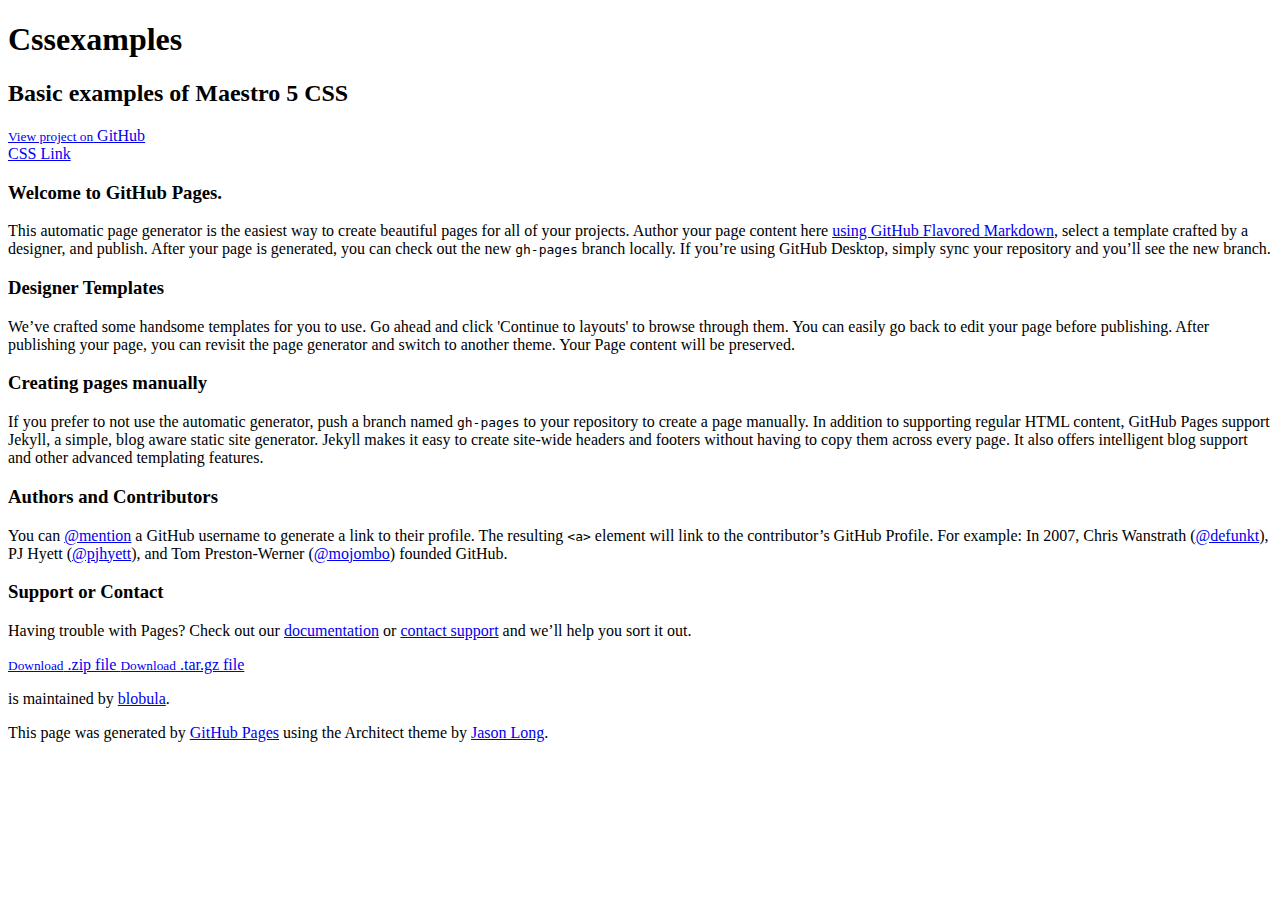
==== index.html @ f1d70cf2 "Update index.html" ====
<!DOCTYPE html>
<html>
  <head>
    <meta charset='utf-8'>
    <meta http-equiv="X-UA-Compatible" content="chrome=1">
    <meta name="viewport" content="width=device-width, initial-scale=1, maximum-scale=1">
    <link href='https://fonts.googleapis.com/css?family=Architects+Daughter' rel='stylesheet' type='text/css'>
    <link rel="stylesheet" type="text/css" href="stylesheets/stylesheet.css" media="screen">
    <link rel="stylesheet" type="text/css" href="stylesheets/github-light.css" media="screen">
    <link rel="stylesheet" type="text/css" href="stylesheets/print.css" media="print">

    <!--[if lt IE 9]>
    <script src="//html5shiv.googlecode.com/svn/trunk/html5.js"></script>
    <![endif]-->

    <title>Cssexamples by blobula</title>
  </head>

  <body>
    <header>
      <div class="inner">
        <h1>Cssexamples</h1>
        <h2>Basic examples of Maestro 5 CSS</h2>
        <a href="https://github.com/blobula/cssexamples" class="button"><small>View project on</small> GitHub</a>
      </div>
    </header>

    <div id="content-wrapper">
      <div class="inner clearfix">
        <section id="main-content">
          <a href="css.html">CSS Link</a>
          <h3>
<a id="welcome-to-github-pages" class="anchor" href="#welcome-to-github-pages" aria-hidden="true"><span aria-hidden="true" class="octicon octicon-link"></span></a>Welcome to GitHub Pages.</h3>

<p>This automatic page generator is the easiest way to create beautiful pages for all of your projects. Author your page content here <a href="https://guides.github.com/features/mastering-markdown/">using GitHub Flavored Markdown</a>, select a template crafted by a designer, and publish. After your page is generated, you can check out the new <code>gh-pages</code> branch locally. If you’re using GitHub Desktop, simply sync your repository and you’ll see the new branch.</p>

<h3>
<a id="designer-templates" class="anchor" href="#designer-templates" aria-hidden="true"><span aria-hidden="true" class="octicon octicon-link"></span></a>Designer Templates</h3>

<p>We’ve crafted some handsome templates for you to use. Go ahead and click 'Continue to layouts' to browse through them. You can easily go back to edit your page before publishing. After publishing your page, you can revisit the page generator and switch to another theme. Your Page content will be preserved.</p>

<h3>
<a id="creating-pages-manually" class="anchor" href="#creating-pages-manually" aria-hidden="true"><span aria-hidden="true" class="octicon octicon-link"></span></a>Creating pages manually</h3>

<p>If you prefer to not use the automatic generator, push a branch named <code>gh-pages</code> to your repository to create a page manually. In addition to supporting regular HTML content, GitHub Pages support Jekyll, a simple, blog aware static site generator. Jekyll makes it easy to create site-wide headers and footers without having to copy them across every page. It also offers intelligent blog support and other advanced templating features.</p>

<h3>
<a id="authors-and-contributors" class="anchor" href="#authors-and-contributors" aria-hidden="true"><span aria-hidden="true" class="octicon octicon-link"></span></a>Authors and Contributors</h3>

<p>You can <a href="https://help.github.com/articles/basic-writing-and-formatting-syntax/#mentioning-users-and-teams" class="user-mention">@mention</a> a GitHub username to generate a link to their profile. The resulting <code>&lt;a&gt;</code> element will link to the contributor’s GitHub Profile. For example: In 2007, Chris Wanstrath (<a href="https://github.com/defunkt" class="user-mention">@defunkt</a>), PJ Hyett (<a href="https://github.com/pjhyett" class="user-mention">@pjhyett</a>), and Tom Preston-Werner (<a href="https://github.com/mojombo" class="user-mention">@mojombo</a>) founded GitHub.</p>

<h3>
<a id="support-or-contact" class="anchor" href="#support-or-contact" aria-hidden="true"><span aria-hidden="true" class="octicon octicon-link"></span></a>Support or Contact</h3>

<p>Having trouble with Pages? Check out our <a href="https://help.github.com/pages">documentation</a> or <a href="https://github.com/contact">contact support</a> and we’ll help you sort it out.</p>
        </section>

        <aside id="sidebar">
          <a href="https://github.com/blobula/cssexamples/zipball/master" class="button">
            <small>Download</small>
            .zip file
          </a>
          <a href="https://github.com/blobula/cssexamples/tarball/master" class="button">
            <small>Download</small>
            .tar.gz file
          </a>

          <p class="repo-owner"><a href="https://github.com/blobula/cssexamples"></a> is maintained by <a href="https://github.com/blobula">blobula</a>.</p>

          <p>This page was generated by <a href="https://pages.github.com">GitHub Pages</a> using the Architect theme by <a href="https://twitter.com/jasonlong">Jason Long</a>.</p>
        </aside>
      </div>
    </div>

  
  </body>
</html>
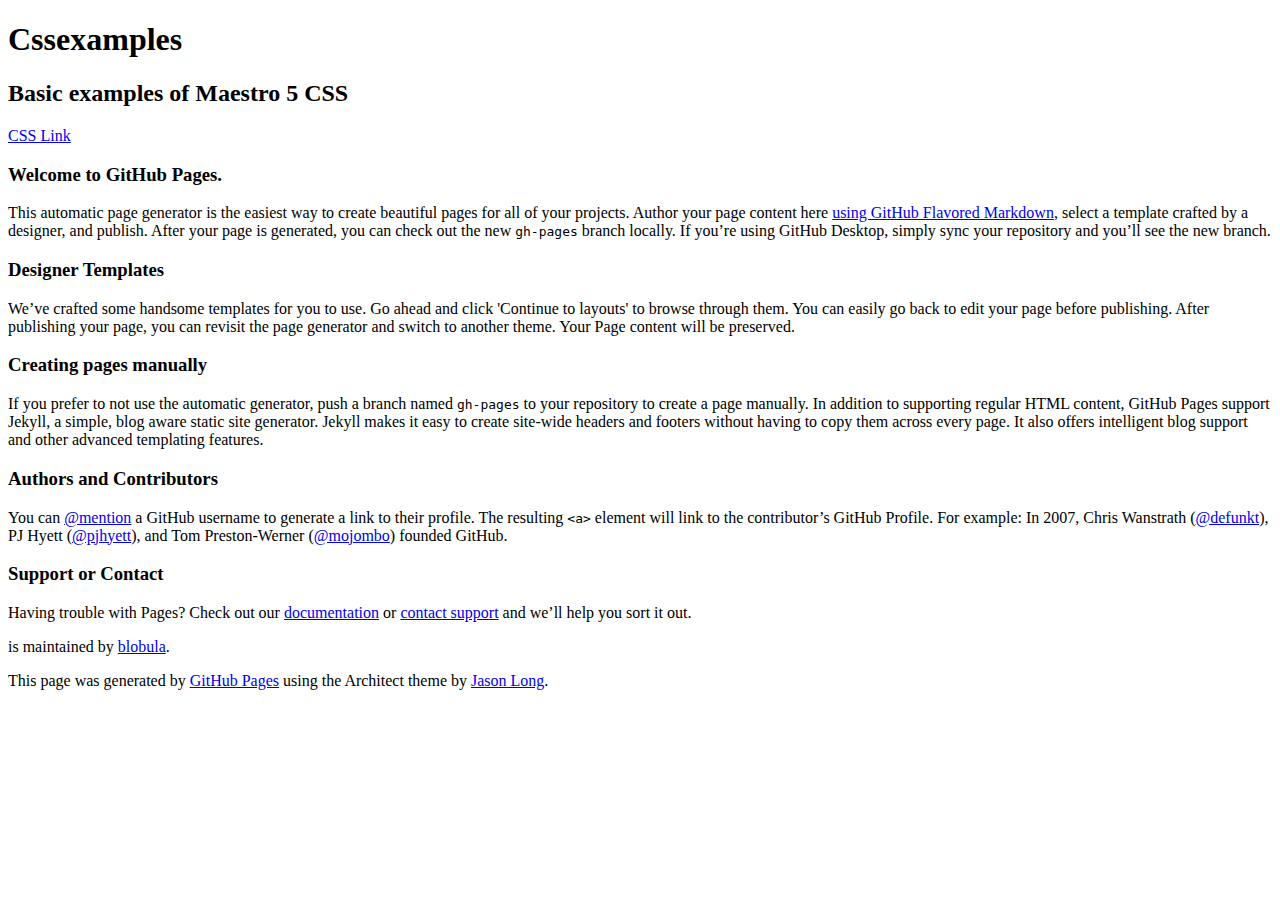
==== commit 706cd4d2: "Update index.html" ====
--- a/index.html
+++ b/index.html
@@ -21,14 +21,20 @@
       <div class="inner">
         <h1>Cssexamples</h1>
         <h2>Basic examples of Maestro 5 CSS</h2>
-        <a href="https://github.com/blobula/cssexamples" class="button"><small>View project on</small> GitHub</a>
       </div>
     </header>
 
+    <nav class="navbar navbar-default">
+      <div class="container-fluid">
+        <div class="navbar-header">
+          <a href="css.html">CSS Link</a>
+        </div>
+      </div>
+    </nav>
     <div id="content-wrapper">
       <div class="inner clearfix">
         <section id="main-content">
-          <a href="css.html">CSS Link</a>
+          
           <h3>
 <a id="welcome-to-github-pages" class="anchor" href="#welcome-to-github-pages" aria-hidden="true"><span aria-hidden="true" class="octicon octicon-link"></span></a>Welcome to GitHub Pages.</h3>
 
@@ -56,14 +62,6 @@
         </section>
 
         <aside id="sidebar">
-          <a href="https://github.com/blobula/cssexamples/zipball/master" class="button">
-            <small>Download</small>
-            .zip file
-          </a>
-          <a href="https://github.com/blobula/cssexamples/tarball/master" class="button">
-            <small>Download</small>
-            .tar.gz file
-          </a>
 
           <p class="repo-owner"><a href="https://github.com/blobula/cssexamples"></a> is maintained by <a href="https://github.com/blobula">blobula</a>.</p>
 
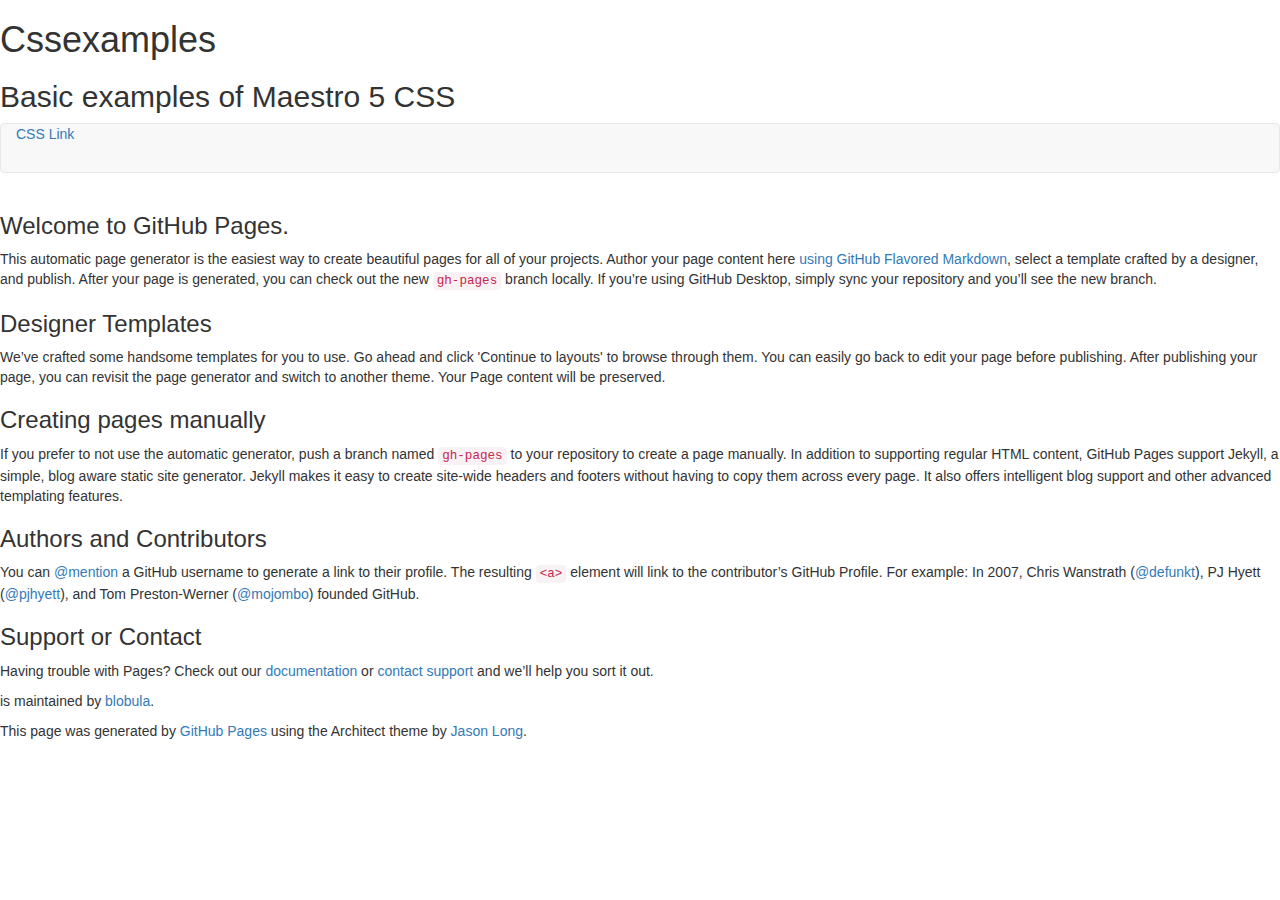
==== commit 7df926b5: "Update index.html" ====
--- a/index.html
+++ b/index.html
@@ -5,6 +5,7 @@
     <meta http-equiv="X-UA-Compatible" content="chrome=1">
     <meta name="viewport" content="width=device-width, initial-scale=1, maximum-scale=1">
     <link href='https://fonts.googleapis.com/css?family=Architects+Daughter' rel='stylesheet' type='text/css'>
+    <link rel="stylesheet" href="http://maxcdn.bootstrapcdn.com/bootstrap/3.3.6/css/bootstrap.min.css">
     <link rel="stylesheet" type="text/css" href="stylesheets/stylesheet.css" media="screen">
     <link rel="stylesheet" type="text/css" href="stylesheets/github-light.css" media="screen">
     <link rel="stylesheet" type="text/css" href="stylesheets/print.css" media="print">
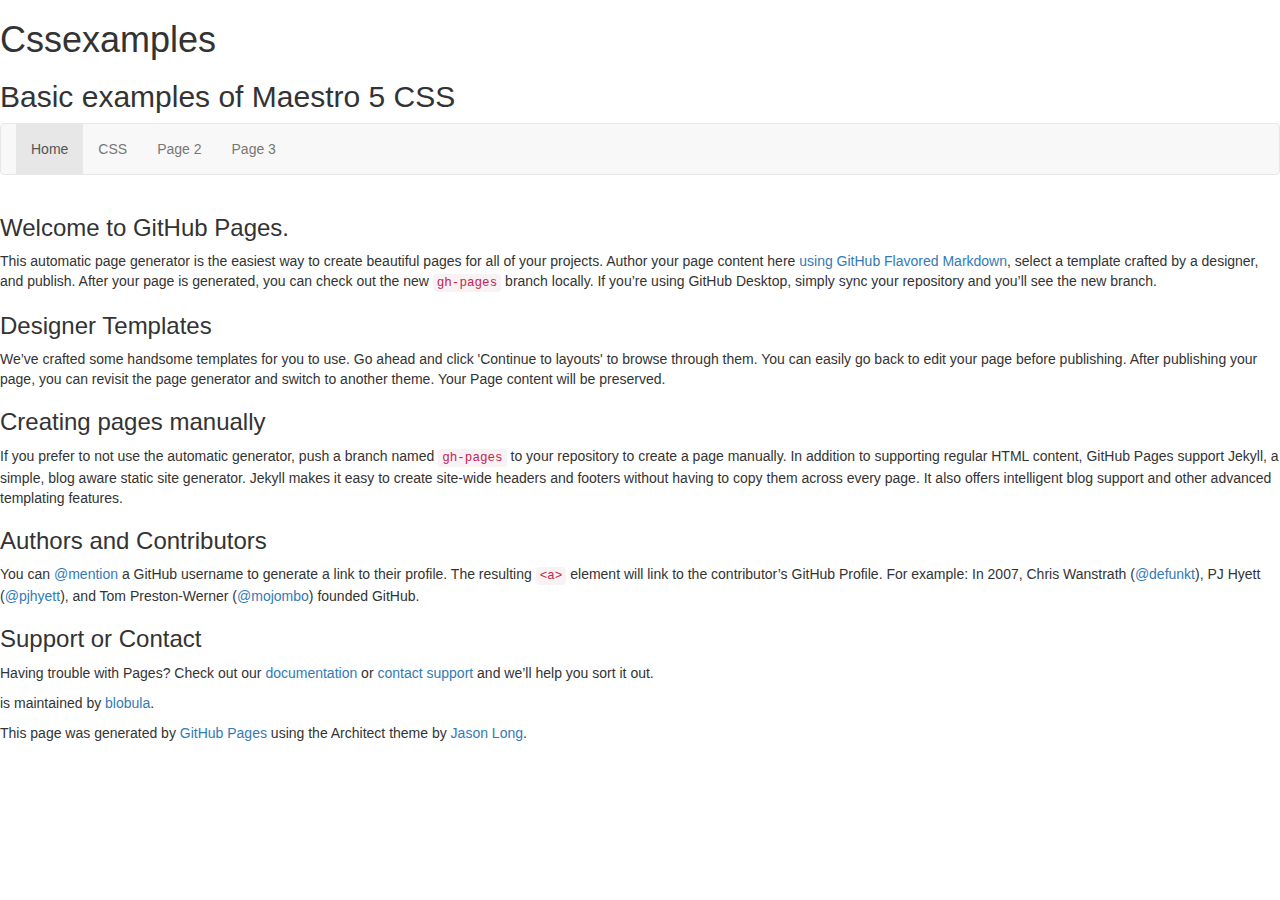
==== commit 17e54e79: "Update index.html" ====
--- a/index.html
+++ b/index.html
@@ -27,11 +27,15 @@
 
     <nav class="navbar navbar-default">
       <div class="container-fluid">
-        <div class="navbar-header">
-          <a href="css.html">CSS Link</a>
-        </div>
+        <ul class="nav navbar-nav">
+          <li class="active"><a href="#">Home</a></li>
+          <li><a href="css.html">CSS</a></li>
+          <li><a href="#">Page 2</a></li> 
+          <li><a href="#">Page 3</a></li> 
+        </ul>
       </div>
     </nav>
+
     <div id="content-wrapper">
       <div class="inner clearfix">
         <section id="main-content">
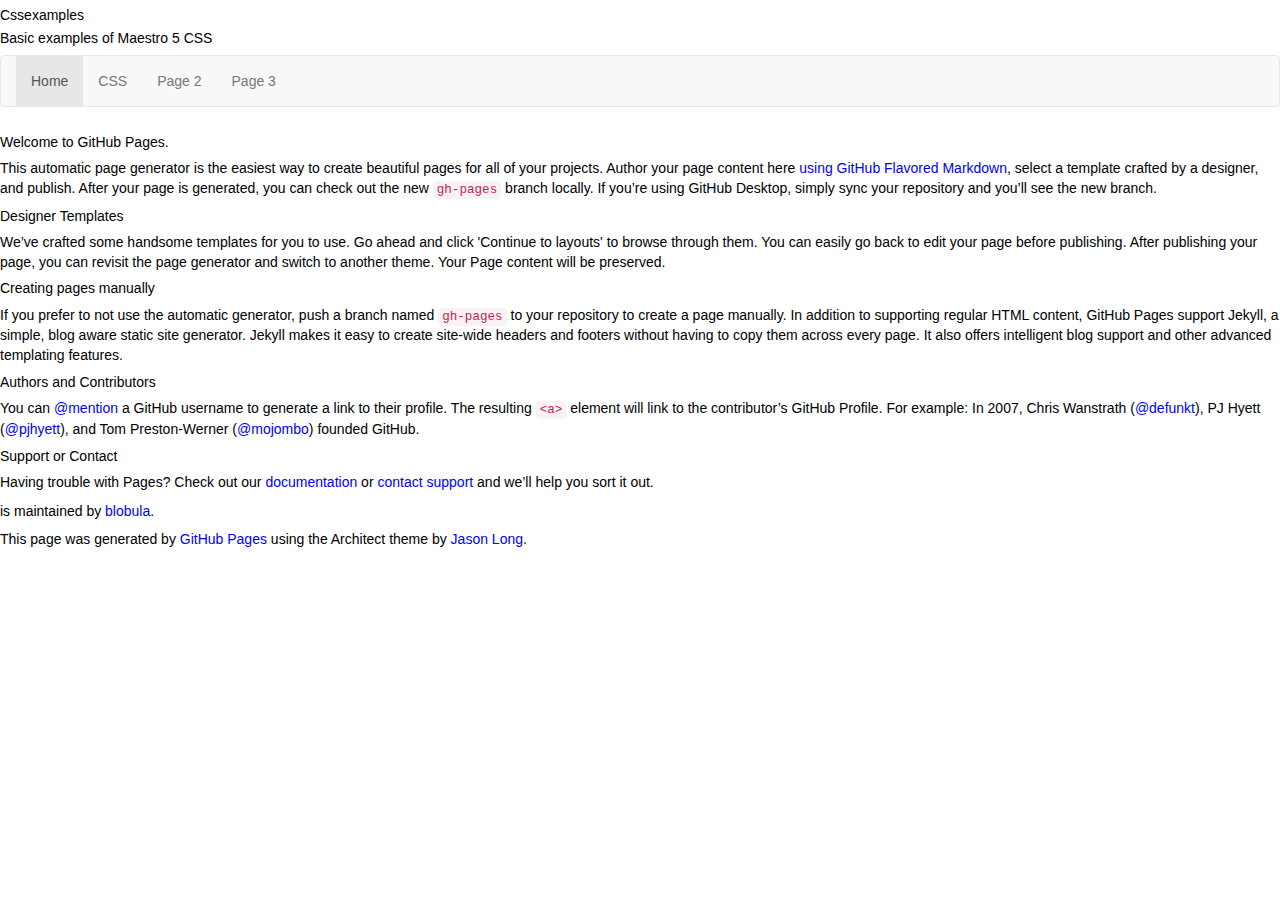
==== commit 27ec0bd2: "Update index.html" ====
--- a/index.html
+++ b/index.html
@@ -9,6 +9,7 @@
     <link rel="stylesheet" type="text/css" href="stylesheets/stylesheet.css" media="screen">
     <link rel="stylesheet" type="text/css" href="stylesheets/github-light.css" media="screen">
     <link rel="stylesheet" type="text/css" href="stylesheets/print.css" media="print">
+    <link rel="stylesheet" type="text/css" href="stylesheets/m5/core.css" media="screen">
 
     <!--[if lt IE 9]>
     <script src="//html5shiv.googlecode.com/svn/trunk/html5.js"></script>
@@ -26,7 +27,7 @@
     </header>
 
     <nav class="navbar navbar-default">
-      <div class="container-fluid">
+      <div class="container-fluid inner">
         <ul class="nav navbar-nav">
           <li class="active"><a href="#">Home</a></li>
           <li><a href="css.html">CSS</a></li>
--- a/stylesheets/m5/core.css
+++ b/stylesheets/m5/core.css
@@ -0,0 +1,2308 @@
+*{margin:0;padding:0}
+html{-ms-overflow-style:scrollbar;height:100%}
+.hidden{background-color:transparent;border-style:none;height:0;overflow:hidden;position:absolute;width:0}
+.clearfloats{clear:both}
+.clearfloatright{clear:right}
+.clearfloatleft{clear:left}
+.navitemlist .maximize{height:1px;left:-9999px;position:absolute;top:-9999px;width:1px}
+.navitemlist .minimize{height:1px;left:-9999px;position:absolute;top:-9999px;width:1px}
+.super-wizard .navitemlist .nav-button-help{height:1px;left:-9999px;position:absolute;top:-9999px;width:1px}
+.show-block{visibility:visible}
+.hide-block{visibility:hidden}
+.skip a{-webkit-transition:top 1s ease-out, background 1s linear;background:transparent;border-bottom:1px solid #FFF;border-bottom-right-radius:8px;border-right:1px solid #FFF;color:#FFF;left:0;padding:6px;position:absolute;top:-40px;transition:top 1s ease-out, background 1s linear;z-index:100}
+.skip a:focus{background:#000;color:#FFF;left:0;position:absolute;top:0}
+.top3{margin-top:3px}
+.top5{margin-top:5px}
+.top7{margin-top:7px}
+.top10{margin-top:10px}
+.top15{margin-top:15px}
+.top17{margin-top:17px}
+.top30{margin-top:30px}
+h,h1,h2{text-transform:none}
+a.btn.disabled,fieldset[disabled] a.btn{pointer-events:auto}
+#brand{position:relative}
+#brand .brandnoimage,#brand .brandimage{margin-top:2em}
+.nav-global-bar-small #brand .brandimage{margin-top:1.85em}
+.nav-global-bar-large #brand .brandimage{margin-top:2.35em}
+#nav-global{left:0;position:absolute;top:0;width:100%;z-index:10}
+#nav-global ul{float:right}
+#nav-global #home{left:0;position:absolute}
+#nav-global .bar,#nav-global .bar-alt{border-left-style:none;border-right-style:none;border-top-style:none}
+#nav-global .navitemlist{z-index:5}
+.nav-global-bar-small #nav-global li a,.nav-global-bar-small #nav-global li a:visited{font-size:80%;padding:2px 4px}
+.nav-global-bar-medium #nav-global li a,.nav-global-bar-medium #nav-global li a:visited{font-size:90%;line-height:1.5em;padding:0.25em 0.5em}
+.nav-global-bar-large #nav-global li a,.nav-global-bar-large #nav-global li a:visited{padding:5px 10px}
+.nav-global .bar li a,.nav-global .bar li a:visited{border-style:none solid;border-width:1px;font-weight:700;margin-left:1px;margin-right:1px}
+.nav-global .bar li a:hover{background-position:top;background-repeat:repeat-x;border-style:none solid;border-width:1px}
+.nav-global .bar-alt li a,.nav-global .bar-alt li a:visited{font-weight:700;margin-left:1px;margin-right:1px}
+.nav-global .bar-alt li a:hover{background-position:top;background-repeat:repeat-x;border-style:none solid;border-width:1px;margin-left:0;margin-right:0}
+#nav-global-form{margin:0 0 0 4em}
+#nav-role{position:absolute;right:3px;top:1.5em;z-index:2}
+.nav-global-bar-small #nav-role{top:2.25em}
+.nav-global-bar-medium #nav-role{top:2.5em}
+.nav-global-bar-large #nav-role{top:3.05em}
+#nav-role.role-standalone li{margin-top:0.5em;max-width:none;padding-left:0;padding-right:0}
+#nav-role.role-standalone li a{padding-left:12px;position:relative}
+#nav-primary-n-glbl-search{display:inline-block;width:100%}
+#nav-primary{float:left;padding-top:40px}
+#nav-glbl-search{float:right;margin-right:10px}
+#nav-glbl-search form{margin-bottom:0}
+#nav-secondary{margin-left:3px;margin-right:3px}
+#nav-secondary ul{padding:5px}
+#workspace{margin-left:3px;margin-right:3px;margin-top:8px}
+.workspace-table-inset{background-color:#F2F2F2;border-color:#E2E2E2;border-style:solid;border-width:1px;color:#000;padding:5px}
+.workspace-table-inset #nav-column{background-color:#FFF;border-color:#C2C2C2;border-style:solid;border-width:1px;color:#000;padding:5px;width:100px}
+.workspace-table-inset #app-column{padding-left:8px}
+.page-contained #footer{border-style:solid none none;border-width:1px;margin-top:3px}
+#page-wrapper{position:relative;zoom:100%}
+#page-wrapper.page-contained{border-color:#E2E2E2;border-style:solid;border-width:1px}
+#service_warning{background-color:InfoBackground;border-bottom:1px solid InfoText;color:InfoText;display:block;left:0;line-height:1em;margin:0;top:0;width:100%;z-index:65535}
+#service_warning .message{background:transparent url(/geonext/images/common/default/schemes/default/symbol_information.png) 8px center no-repeat;display:block;font-size:95%;padding:0.6em 0.75em 0.6em 30px}
+#service_warning .message var{color:inherit;font-style:normal;font-weight:400;text-transform:default}
+.brandimage h1 a,.brandimage img,.brandimage a img{border:none}
+.brandnoimage h1 .heading{font-size:115%;max-width:200px}
+.brandnoimage h1{padding:0.5em 0 0.5em 0.7em}
+.brandnoimage h1 .heading a,.brandnoimage h1 .heading a:visited{font-weight:700}
+#brand .brandimage h1{z-index:15}
+.brand-standalone .brandimage{position:relative}
+.brand-standalone .brandimage h1 a,.brand-standalone .brandimage h1 a:visited{background-repeat:no-repeat;position:relative;z-index:10}
+.brand-standalone .brandnoimage h1 a,.brand-standalone .brandnoimage h1 a:visited{position:relative;z-index:10}
+.workspace-table-inset .workspace-layout{border-collapse:collapse;border-spacing:0;border-style:none;border-width:1px}
+form .button-begin button.button i.fa-caret-right,form .button-next button.button i.fa-caret-right,form .button-upload button.button i.fa-caret-right,form .button-add button.button i.fa-caret-right,form .button-submit button.button i.fa-caret-right,form .button-search button.button i.fa-caret-right{padding-left:5px}
+form .button-previous button.button i.fa-caret-left,form .button-remove button.button i.fa-caret-left{padding-right:5px}
+.fa-sort-up:before,.fa-sort-asc:before{padding-left:5px;vertical-align:-30%}
+.fa-sort-down:before,.fa-sort-desc:before{padding-left:5px;vertical-align:20%}
+.pagination .fa.fa-angle-right,.pagination .fa.fa-angle-double-right,.pagination .fa.fa-angle-left,.pagination .fa.fa-angle-double-left{line-height:inherit}
+#footer{background-color:#F2F2F2;border-color:#E2E2E2;border-style:solid;border-width:1px;color:gray;min-height:13px;padding:0.5em 0.5em 0.55em;position:relative;z-index:-1}
+#footer #poweredby{position:absolute;right:4px;top:25%}
+#footer #poweredby a{background-image:url(/geonext/images/common/default/components/branding/poweredbysumtotal.png);background-position:right center;background-repeat:no-repeat;display:block;height:16px;width:192px}
+#footer #poweredby a span{background-color:transparent;border-style:none;height:0;overflow:hidden;position:absolute;width:0}
+#footer #copyright{font-size:70%;font-weight:400}
+#footer #build{font-size:70%;font-weight:400}
+.nav h2 .heading{font-size:100%}
+.nav .navitemlist{position:relative}
+.nav .navitemlist:after{clear:both;content:".";display:block;height:0;visibility:hidden}
+.nav ul{list-style:none;margin:0;padding:0}
+.nav ul:after{clear:both;content:".";display:block;height:0;visibility:hidden}
+#nav-role .department{font-weight:700}
+#nav-role .personnel{font-weight:400}
+#nav-role.role-standalone li .nav-content{padding:0}
+#nav-role.role-standalone .icon{background-image:none}
+.role-inset #nav-role{margin-right:0}
+.role-inset .nav-role-notitle-nodesc h2{background-color:transparent;border-style:none;height:0;overflow:hidden;position:absolute;width:0}
+.role-inset .nav-role-notitle-nodesc .description{background-color:transparent;border-style:none;height:0;overflow:hidden;position:absolute;width:0}
+.role-inset #nav-role li{float:left}
+.role-inset #nav-role li a,.role-inset #nav-role li a:visited{display:block}
+.nav-global-bar-small .role-inset #nav-role li a,.nav-global-bar-small .role-inset #nav-role li a:visited{font-size:80%;padding:3px 6px}
+.nav-global-bar-medium .role-inset #nav-role li a,.nav-global-bar-medium .role-inset #nav-role li a:visited{font-size:90%;padding:6px 9px}
+.nav-global-bar-large .role-inset #nav-role li a,.nav-global-bar-large .role-inset #nav-role li a:visited{padding:8px 12px}
+#nav-role .role-block a:hover{background-color:transparent;background-image:none;text-decoration:none}
+.role-inset .role-block li a,.role-inset .role-block li a:visited{background-color:#14158A;border-color:#1E4CA0;border-style:none solid;border-width:1px;color:#BFD5FF;font-weight:700;margin-left:-1px}
+.role-inset .role-block-alt li a,.role-inset .role-block-alt li a:visited{background-color:#4E515A;border-color:#000;border-style:none solid;border-width:1px;color:#FFF;font-weight:700;margin-left:-1px}
+#nav-glbl-search.notitle h2{background-color:transparent;border-style:none;height:0;overflow:hidden;width:0}
+#nav-glbl-searchbox.notitle h2{background-color:transparent;border-style:none;height:0;overflow:hidden;width:0}
+#nav-glbl-search form.global-search{font-size:85%}
+#nav-glbl-search form.global-search label{font-size:105%;vertical-align:middle}
+#nav-glbl-search form.global-search .buttonwrapper input.button{font-size:100%;min-height:0;padding:2px}
+#nav-glbl-search form.global-search input.text{padding-bottom:2px;padding-top:2px;vertical-align:middle}
+#nav-glbl-search .button-go input.button{background-image:none}
+#nav-glbl-search .button-go input.button:hover{background-image:none}
+.nav-bar-notitle-nodesc h2{background-color:transparent;border-style:none;height:0;overflow:hidden;position:absolute;width:0}
+.nav-bar-notitle-nodesc .description{background-color:transparent;border-style:none;height:0;overflow:hidden;position:absolute;width:0}
+.nav .bar li a,.nav .bar li a:visited,.nav .bar-alt li a,.nav .bar-alt li a:visited,.nav .bar-alt2 li a,.nav .bar-alt2 li a:visited{display:block}
+.nav .bar li.selected a:hover,.nav .bar-alt li.selected a:hover,.nav .bar-alt2 li.selected a:hover{text-decoration:none}
+.nav .bar li .describe-selected,.nav .bar-alt li .describe-selected,.nav .bar-alt2 li .describe-selected{background-color:transparent;border-style:none;height:0;overflow:hidden;position:absolute;width:0}
+.nav-bar-notitle-nodesc .nav-bar-small li a,.nav-bar-notitle-nodesc .nav-bar-small li a:visited{padding:2px 4px}
+.nav-bar-notitle-nodesc .nav-bar-medium li a,.nav-bar-notitle-nodesc .nav-bar-medium li a:visited{padding:2px 6px}
+.nav-bar-notitle-nodesc .nav-bar-large li a,.nav-bar-notitle-nodesc .nav-bar-large li a:visited{padding:5px 10px}
+.nav .bartab-tobar li,.nav .bartab-tobaralt li,.nav .bartab-topage li{position:relative}
+.nav .bartab-tobar li a,.nav .bartab-tobaralt li a,.nav .bartab-topage li a{font-weight:700;margin-left:0;margin-right:0;padding-bottom:5px;padding-top:5px}
+.nav .bartab-tobar li a:hover,.nav .bartab-tobar li a:focus,.nav .bartab-tobaralt li a:hover,.nav .bartab-tobaralt li a:focus,.nav .bartab-topage li a:hover,.nav .bartab-topage li a:focus{background-color:transparent;background-image:none}
+.nav .bartab-tobar li.selected a,.nav .bartab-tobaralt li.selected a,.nav .bartab-topage li.selected a{border-left-style:solid;border-left-width:1px;border-right-style:solid;border-right-width:1px;border-top-style:solid;border-top-width:1px;padding-bottom:1.1ex;padding-top:0.6ex;position:relative;top:0.41ex}
+.bartab li{position:relative}
+.bartab .bar-alt li a,.bartab .bar-alt li a:visited{border-style:solid;border-width:1px;font-size:90%;font-weight:700;margin-bottom:-1px;margin-left:-1px;margin-top:1px;padding:3px 9px;position:relative}
+.bartab .bar-alt li a:hover{background-position:top;background-repeat:repeat-x;border-style:solid;border-width:1px}
+.bartab .bar-alt li.selected a,.bartab .bar-alt li.selected a:visited{border-bottom-color:#F2F2F2;margin-top:-1px;padding-bottom:5px;padding-top:3px;position:relative}
+.nav-tabs h2,.nav-tabs h3,.nav-tabs h4,.nav-tabs h5,.nav-tabs h6{background-color:transparent;border-style:none;height:0;overflow:hidden;position:absolute;width:0}
+.nav-tabs .description{background-color:transparent;border-style:none;height:0;overflow:hidden;position:absolute;width:0}
+.nav .tabs-main{font-size:85%;margin-bottom:-1px}
+.nav .tabs-main ul{margin-bottom:0;margin-top:0;padding:0 0 0 8px}
+.nav .tabs-main li{background-color:#F2F2F2;border-color:gray;border-style:solid;border-width:1px;color:#000;margin-right:3px;margin-top:2px;position:relative}
+.nav .tabs-main li a,.nav .tabs-main li a:visited{border-top-color:#CCC;border-top-style:solid;border-top-width:2px;color:#000;display:block;font-weight:700;padding:4px 12px;position:relative}
+.nav .tabs-main li a:focus{text-decoration:underline}
+.nav .tabs-main li .describe-selected{background-color:transparent;border-style:none;height:0;overflow:hidden;position:absolute;width:0}
+.nav .tabs-main li.selected{background-color:#FFF;border-color:gray gray #FFF;color:#527DC9;margin-top:0}
+.nav .tabs-main li.selected a,.nav .tabs-main li.selected a:visited{background-color:transparent;border-top-color:#959595;color:#595959;cursor:default;padding-bottom:5px;padding-top:5px}
+.nav .tabs-main li.selected a:hover{text-decoration:none}
+.nav .tabs-alt{background-color:#DBDBDB;color:#000;font-size:85%;margin-bottom:-1px}
+.nav .tabs-alt ul{margin-bottom:0;margin-top:0;padding:0 0 0 8px}
+.nav .tabs-alt li{background-color:#CCC;border-color:gray;border-style:solid;border-width:1px;color:#000;margin-right:3px;margin-top:2px;position:relative}
+.nav .tabs-alt li a,.nav .tabs-alt li a:visited{background-color:transparent;border-top-color:#B9B9B9;border-top-style:solid;border-top-width:2px;color:#000;display:block;font-weight:700;padding:4px 12px;position:relative}
+.nav .tabs-alt li a:focus{text-decoration:underline}
+.nav .tabs-alt li .describe-selected{background-color:transparent;border-style:none;height:0;overflow:hidden;position:absolute;width:0}
+.nav .tabs-alt li.selected{background-color:#E9E9E9;border-color:gray gray #E9E9E9;color:#1A6ECC;margin-top:0}
+.nav .tabs-alt li.selected a,.nav .tabs-alt li.selected a:visited{background-color:transparent;border-top-color:#A7A7A7;color:#595959;cursor:default;padding-bottom:5px;padding-top:5px}
+.nav .tabs-alt li.selected a:hover{text-decoration:none}
+.nav .blocks li{position:relative}
+.nav .blocks li .describe-selected{background-color:transparent;border-style:none;height:0;overflow:hidden;position:absolute;width:0}
+.nav .blocks li a,.nav .blocks li a:visited{display:block;font-weight:700;z-index:20}
+.nav .blocks li a .boxlink{height:100%;left:0;position:absolute;top:0;width:100%}
+.nav .blocks li .nav-content{position:relative}
+.nav .blocks li.selected .nav-content{background-position:top;background-repeat:repeat-x;border-style:solid;border-width:1px}
+.nav .blocks .icon{background-repeat:no-repeat}
+.blocks-container{border-color:gray;border-style:solid;border-width:1px}
+.nav-icon-horizontal-icontext h2{background-color:transparent;border-style:none;height:0;overflow:hidden;position:absolute;width:0}
+.nav-icon-horizontal-icontext .description{background-color:transparent;border-style:none;height:0;overflow:hidden;position:absolute;width:0}
+.nav-icon-horizontal-icontext li{float:left;max-width:14em;padding-left:5px;padding-right:5px}
+.nav-icon-horizontal-icontext li.first{padding-left:0}
+.nav-icon-horizontal-icontext .dividers li{border-color:#CCC;border-style:none solid none none;border-width:1px}
+.nav-icon-horizontal-icontext .dividers li.last{border-right-style:none}
+.nav-icon-horizontal-icontext li .nav-content{font-size:80%;padding-bottom:3px;padding-right:5px;padding-top:3px}
+.nav-icon-horizontal-icontext .icon{background-position:0 0;height:100%;left:3px;position:absolute;top:3px;width:100%}
+.nav-icon-horizontal-icontext .small-icons .icon{background-position:0 center;top:0}
+.nav-icon-horizontal-icontext .small-icons li .nav-content{min-height:16px;padding-left:22px}
+.nav-icon-horizontal-icontext .medium-icons li .nav-content{min-height:32px;padding-left:42px}
+.nav-icon-horizontal-icontext .large-icons li .nav-content{min-height:48px;padding-left:55px}
+.nav-icon-horizontal-icontextdesc h2{background-color:transparent;border-style:none;height:0;overflow:hidden;position:absolute;width:0}
+.nav-icon-horizontal-icontextdesc li{float:left;max-width:14em;padding-left:5px;padding-right:5px}
+.nav-icon-horizontal-icontextdesc li.first{padding-left:0}
+.nav-icon-horizontal-icontextdesc li.last{padding-right:0}
+.nav-icon-horizontal-icontextdesc li.first-nav-item{padding-left:0}
+.nav-icon-horizontal-icontextdesc li.last-nav-item{padding-right:0}
+.nav-icon-horizontal-icontextdesc .dividers li{border-color:#CCC;border-style:none solid none none;border-width:1px}
+.nav-icon-horizontal-icontextdesc .dividers li.last{border-right-style:none}
+.nav-icon-horizontal-icontextdesc li .nav-content{font-size:80%;padding-bottom:3px;padding-right:5px;padding-top:3px}
+.nav-icon-horizontal-icontextdesc .icon{background-position:0 0;height:100%;left:3px;position:absolute;top:3px;width:100%}
+.nav-icon-horizontal-icontextdesc .small-icons li .nav-content{min-height:16px;padding-left:22px}
+.nav-icon-horizontal-icontextdesc .medium-icons li .nav-content{min-height:32px;padding-left:42px}
+.nav-icon-horizontal-icontextdesc .large-icons li .nav-content{min-height:48px;padding-left:55px}
+.nav-icon-vertical-icontext h2{background-color:transparent;border-style:none;height:0;overflow:hidden;position:absolute;width:0}
+.nav-icon-vertical-icontext .description{background-color:transparent;border-style:none;height:0;overflow:hidden;position:absolute;width:0}
+.nav-icon-vertical-icontext li{padding-bottom:5px;padding-top:5px}
+.nav-icon-vertical-icontext li.first{padding-top:0}
+.nav-icon-vertical-icontext li.last{padding-bottom:0}
+.nav-icon-vertical-icontext .dividers li{border-color:#CCC;border-style:solid none none;border-width:1px}
+.nav-icon-vertical-icontext .dividers li.first{border-top-style:none}
+.nav-icon-vertical-icontext li .nav-content{font-size:80%;padding:3px 5px;text-align:center}
+.nav-icon-vertical-icontext .icon{background-position:center 0;display:block}
+.nav-icon-vertical-icontext .small-icons .icon{height:16px}
+.nav-icon-vertical-icontext .medium-icons .icon{height:32px}
+.nav-icon-vertical-icontext .large-icons .icon{height:48px}
+.nav-icon-heading-icononly .title{float:left}
+.nav-icon-heading-icononly .nav-link-text{background-color:transparent;border-style:none;height:0;overflow:hidden;position:absolute;width:0}
+.nav-icon-heading-icononly .description{background-color:transparent;border-style:none;height:0;overflow:hidden;position:absolute;width:0}
+.nav-icon-heading-icononly ul{float:right}
+.nav-icon-heading-icononly li{float:left;margin-right:0.35em;position:relative}
+.nav-icon-heading-icononly li.last-nav-item{margin-right:0}
+.nav-icon-heading-icononly li a,.nav-icon-heading-icononly li a:visited{background-color:#F2F2F2;border-color:#CCC gray gray #CCC;border-style:solid;border-width:1px 2px 2px 1px;color:#404040;display:block;font-weight:400;margin:0;padding:0;position:relative}
+.nav-icon-heading-icononly li a:hover{background-color:#255FC4;border-color:#1E4CA0;color:#FFF;margin:0;padding:0}
+.nav-icon-heading-icononly .icon{background-position:0 center;background-repeat:no-repeat;display:block;left:0;position:absolute;top:50%}
+.nav-icon-heading-icononly .extrasmall-icons li .icon{height:8px;left:50%;margin-left:-4px;margin-top:-4px;width:8px}
+.nav-icon-heading-icononly .extrasmall-icons li a,.nav-icon-heading-icononly .extrasmall-icons li a:visited{height:1.05em;min-height:8px;min-width:8px;width:1.05em}
+.nav-icon-titlebar-icononly .bar{padding:3px 5px;position:relative}
+.nav-icon-titlebar-icononly .bar:after{clear:both;content:".";display:block;height:0;visibility:hidden}
+.nav-icon-titlebar-icononly .title{float:left}
+.nav-icon-titlebar-icononly .title .heading{display:block;position:relative}
+.nav-icon-titlebar-icononly .nav-link-text{background-color:transparent;border-style:none;height:0;overflow:hidden;position:absolute;width:0}
+.nav-icon-titlebar-icononly .description{background-color:transparent;border-style:none;height:0;overflow:hidden;position:absolute;width:0}
+.nav-icon-titlebar-icononly ul{float:right}
+.nav-icon-titlebar-icononly .bar li{float:left;margin-left:2px;position:relative}
+.nav-icon-titlebar-icononly .bar li.first{margin-left:0}
+.nav-icon-titlebar-icononly .bar li a,.nav-icon-titlebar-icononly .bar li a:visited{background-color:#14158A;border-color:#1E4CA0;border-style:none;border-width:1px;color:#FFF;display:block;font-weight:400;margin:0;padding:0;position:relative;text-decoration:none}
+.nav-icon-titlebar-icononly .bar li a:hover{background-image:none;border-style:none;border-width:1px;margin:0;padding:0}
+.nav-icon-titlebar-icononly .icon{background-position:0 center;background-repeat:no-repeat;display:block;left:0;position:absolute;top:50%}
+.nav-icon-titlebar-icononly .extrasmall-icons li .icon{height:8px;left:50%;margin-left:-4px;margin-top:-4px;width:8px}
+.nav-icon-titlebar-icononly .extrasmall-icons li a,.nav-icon-titlebar-icononly .extrasmall-icons li a:visited{height:1.05em;min-height:8px;min-width:8px;width:1.05em}
+.nav-icon-titlebar-icononly .small-icons .title .heading{padding-left:19px}
+.nav-icon-titlebar-icononly .small-icons .title .heading .icon{height:16px;margin-top:-8px;width:16px}
+.k-state-selected{-webkit-box-shadow:none !important;box-shadow:none !important}
+ul.k-widget.k-panelbar{border-style:none !important}
+.k-panelbar .k-content{border-style:solid !important;border-width:1px !important}
+.k-menu{border-style:solid !important}
+li.activities-buttons.k-item .k-link{height:2.3em}
+.k-menu .k-item>.k-link{line-height:1.1em !important;padding:1em !important}
+.k-panelbar>.k-item,.k-panel>.k-item{padding-top:10px !important}
+.k-panelbar>.k-item>.k-link,.k-panel>.k-item>.k-link{border-style:solid !important;border-width:1px !important}
+.nav-icon-titlebar-icontext .bar{padding:3px 5px;position:relative}
+.nav-icon-titlebar-icontext .bar:after{clear:both;content:".";display:block;height:0;visibility:hidden}
+.nav-icon-titlebar-icontext .title{float:left}
+.nav-icon-titlebar-icontext .title .heading{display:block;position:relative}
+.nav-icon-titlebar-icontext .description{background-color:transparent;border-style:none;height:0;overflow:hidden;position:absolute;width:0}
+.nav-icon-titlebar-icontext ul{float:right}
+.nav-icon-titlebar-icontext .bar li{float:left;font-size:85%;margin-left:2px;position:relative}
+.nav-icon-titlebar-icontext .bar li.first{margin-left:0}
+.nav-icon-titlebar-icontext .bar li a,.nav-icon-titlebar-icontext .bar li a:visited{background-color:#14158A;border-color:#1E4CA0;border-style:solid;border-width:1px;color:#FFF;display:block;font-weight:400;margin:0;padding:0 2px 0 4px;position:relative}
+.nav-icon-titlebar-icontext .bar li a:hover{background-image:none;border-style:solid;border-width:1px;text-decoration:none}
+.nav-icon-titlebar-icontext .icon{background-position:0 center;background-repeat:no-repeat;display:block;left:0;position:absolute;top:50%}
+.nav-icon-titlebar-icontext .extrasmall-icons li .icon{height:8px;left:2px;margin-top:-4px;width:8px}
+.nav-icon-titlebar-icontext .extrasmall-icons li a,.nav-icon-titlebar-icontext .extrasmall-icons li a:visited{min-height:8px;padding-left:16px}
+.nav-icon-titlebar-icontext .small-icons .title .heading{padding-left:19px}
+.nav-icon-titlebar-icontext .small-icons .title .heading .icon{height:16px;margin-top:-8px;width:16px}
+.nav-icon-titlebar-textonly .bar{padding:3px 5px;position:relative}
+.nav-icon-titlebar-textonly .bar:after{clear:both;content:".";display:block;height:0;visibility:hidden}
+.nav-icon-titlebar-textonly .title{float:left}
+.nav-icon-titlebar-textonly .description{background-color:transparent;border-style:none;height:0;overflow:hidden;position:absolute;width:0}
+.nav-icon-titlebar-textonly ul{float:right}
+.nav-icon-titlebar-textonly .bar li{float:left;font-size:85%;margin-left:2px;position:relative}
+.nav-icon-titlebar-textonly .bar li.first{margin-left:0}
+.nav-icon-titlebar-textonly .bar li a,.nav-icon-titlebar-textonly .bar li a:visited{background-color:#14158A;border-color:#1E4CA0;border-style:solid;border-width:1px;color:#FFF;display:block;font-weight:400;margin:0;padding:0 2px 0 4px}
+.nav-icon-titlebar-textonly .bar li a:hover{background-image:none;border-style:solid;border-width:1px;text-decoration:none}
+.nav-icon-titlebar-textonly .icon{background-image:none}
+.nav-icon-recordbar-icononly .recordbar{background-color:#FFF;background-position:right 0;background-repeat:repeat-y;border-color:#C2C2C2;border-style:solid;border-width:1px;color:#404040;padding:3px 5px;position:relative}
+.nav-icon-recordbar-icononly .recordbar:after{clear:both;content:".";display:block;height:0;visibility:hidden}
+.nav-icon-recordbar-icononly .title{float:left}
+.nav-icon-recordbar-icononly .title .heading{display:block;margin-top:0.15em;position:relative}
+.nav-icon-recordbar-icononly .nav-link-text{background-color:transparent;border-style:none;height:0;overflow:hidden;position:absolute;width:0}
+.nav-icon-recordbar-icononly .description{background-color:transparent;border-style:none;height:0;overflow:hidden;position:absolute;width:0}
+.nav-icon-recordbar-icononly ul{float:right}
+.nav-icon-recordbar-icononly .recordbar li{float:left;margin-left:2px;position:relative}
+.nav-icon-recordbar-icononly .recordbar li.first{margin-left:0}
+.nav-icon-recordbar-icononly .recordbar li a,.nav-icon-recordbar-icononly .recordbar li a:visited{background-color:#F2F2F2;border-color:#CCC;border-style:solid;border-width:1px 2px 2px 1px;color:#000;display:block;font-weight:400;padding:3px;position:relative}
+.nav-icon-recordbar-icononly .recordbar li a:hover{background-color:#255FC4;border-color:#1E4CA0;color:#FFF;text-decoration:none}
+.nav-icon-recordbar-icononly .icon{background-position:0 center;background-repeat:no-repeat;display:block;left:0;position:absolute;top:50%}
+.nav-icon-recordbar-icononly .small-icons .icon{height:16px;margin-top:-8px;width:16px}
+.nav-icon-recordbar-icononly .small-icons li .icon{left:50%;margin-left:-8px}
+.nav-icon-recordbar-icononly .recordbar .small-icons li a,.nav-icon-recordbar-icononly .recordbar .small-icons li a:visited{height:1em;min-height:16px;min-width:16px;width:1em}
+.nav-icon-recordbar-icononly .small-icons .title .heading{padding-left:19px}
+.nav-icon-recordbar-icontext .recordbar{background-color:#FFF;background-position:right 0;background-repeat:repeat-y;border-color:#C2C2C2;border-style:solid;border-width:1px;color:#404040;padding:3px 5px;position:relative}
+.nav-icon-recordbar-icontext .recordbar:after{clear:both;content:".";display:block;height:0;visibility:hidden}
+.nav-icon-recordbar-icontext .title{float:left}
+.nav-icon-recordbar-icontext .title .heading{display:block;margin-top:0.15em;position:relative}
+.nav-icon-recordbar-icontext .description{background-color:transparent;border-style:none;height:0;overflow:hidden;position:absolute;width:0}
+.nav-icon-recordbar-icontext ul{float:right}
+.nav-icon-recordbar-icontext .recordbar li{float:left;font-size:85%;margin-left:2px;position:relative}
+.nav-icon-recordbar-icontext .recordbar li.first{margin-left:0}
+.nav-icon-recordbar-icontext .recordbar li a,.nav-icon-recordbar-icontext .recordbar li a:visited{background-color:#F2F2F2;border-color:#CCC;border-style:solid;border-width:1px 2px 2px 1px;color:#000;display:block;font-weight:400;padding:3px 6px;position:relative}
+.nav-icon-recordbar-icontext .recordbar li a:hover{background-color:#255FC4;border-color:#1E4CA0;color:#FFF;text-decoration:none}
+.nav-icon-recordbar-icontext .icon{background-position:0 center;background-repeat:no-repeat;display:block;left:0;position:absolute;top:50%}
+.nav-icon-recordbar-icontext .small-icons .icon{height:16px;margin-top:-8px;width:16px}
+.nav-icon-recordbar-icontext .small-icons li .icon{left:3px}
+.nav-icon-recordbar-icontext .recordbar .small-icons li a,.nav-icon-recordbar-icontext .recordbar .small-icons li a:visited{min-height:18px;padding-left:20px}
+.nav-icon-recordbar-icontext .small-icons .title .heading{padding-left:19px}
+.nav-icon-recordbar-icontext .heading.large{font-size:135%;padding-left:19px}
+.nav-icon-recordbar-textonly .recordbar{background-color:#FFF;background-position:right 0;background-repeat:repeat-y;border-color:#C2C2C2;border-style:solid;border-width:1px;color:#404040;padding:3px 5px;position:relative}
+.nav-icon-recordbar-textonly .recordbar:after{clear:both;content:".";display:block;height:0;visibility:hidden}
+.nav-icon-recordbar-textonly .title{float:left}
+.nav-icon-recordbar-textonly .title .heading{display:block;margin-top:0.15em;position:relative}
+.nav-icon-recordbar-textonly .description{background-color:transparent;border-style:none;height:0;overflow:hidden;position:absolute;width:0}
+.nav-icon-recordbar-textonly ul{float:right}
+.nav-icon-recordbar-textonly .recordbar li{float:left;font-size:85%;margin-left:2px;position:relative}
+.nav-icon-recordbar-textonly .recordbar li.first{margin-left:0}
+.nav-icon-recordbar-textonly .recordbar li a,.nav-icon-recordbar-textonly .recordbar li a:visited{background-color:#F2F2F2;border-color:#CCC;border-style:solid;border-width:1px 2px 2px 1px;color:#000;display:block;font-weight:400;padding:3px 6px}
+.nav-icon-recordbar-textonly .recordbar li a:hover{background-color:#255FC4;border-color:#1E4CA0;color:#FFF;text-decoration:none}
+.nav-icon-recordbar-textonly .icon{background-image:none}
+.nav-icon-menubar-icontext{background-color:#DBDBDB;border-color:#C2C2C2;border-style:none solid;border-width:1px;color:#000}
+.nav-icon-menubar-icontext.no-border{border-style:none}
+.nav-icon-menubar-icontext:after{clear:both;content:".";display:block;height:0;visibility:hidden}
+.nav-icon-menubar-icontext .pallete{padding:0 6px}
+.nav-icon-menubar-icontext .pallete:after{clear:both;content:".";display:block;height:0;visibility:hidden}
+.nav-icon-menubar-icontext .pallete h3,.nav-icon-menubar-icontext .pallete h4{background-color:transparent;border-style:none;height:0;overflow:hidden;position:absolute;width:0}
+.nav-icon-menubar-icontext .navitemlist{padding-bottom:3px;padding-top:3px}
+.nav-icon-menubar-icontext .navitemlist:after{clear:both;content:".";display:block;height:0;visibility:hidden}
+.nav-icon-menubar-icontext ul:after{clear:both;content:".";display:block;height:0;visibility:hidden}
+.nav-icon-menubar-icontext .pallete .navitemlist .description{background-color:transparent;border-style:none;height:0;overflow:hidden;position:absolute;width:0}
+.nav-icon-menubar-icontext .pallete .navitemlist li{float:left;margin-left:5px}
+.nav-icon-menubar-icontext .pallete .navitemlist li.first{margin-left:0}
+.nav-icon-menubar-icontext .pallete .navitemlist li a,.nav-icon-menubar-icontext .pallete .navitemlist li a:visited{background-color:#F2F2F2;border-color:#CCC gray gray #CCC;border-style:solid;border-width:1px 2px 2px 1px;color:#000;display:block;font-size:85%;min-height:16px;padding:3px 6px 1px;position:relative}
+#fixbar .nav-icon-menubar-icontext.nav{background-color:transparent;border-style:none;float:right;margin-top:.4em;min-height:24px;padding:5px 6px}
+#fixbar .nav-icon-menubar-icontext .pallete .navitemlist li .nav-content.k-content a{font-size:90%;padding-top:5px}
+.nav-icon-menubar-icontext .pallete .navitemlist li a:hover{text-decoration:none}
+.nav-icon-menubar-icontext .formblock{float:left;margin:0;padding:3px 0;width:auto}
+.nav-icon-menubar-icontext .formblock label{display:inline;float:none;font-size:85%;font-weight:400;margin-right:0;padding:0;text-align:left;vertical-align:middle;width:auto}
+.nav-icon-menubar-icontext .formblock input.text{background-color:#FFF;color:#404040;font-size:85%;margin-right:0;vertical-align:middle}
+.nav-icon-menubar-icontext .buttonwrapper input.button{font-size:85%;min-height:23px}
+.nav-icon-menubar-icontext .buttonwrapper{display:-moz-inline-block;margin-left:2px}
+.nav-icon-menubar-icontext .buttonwrapper a,.nav-icon-menubar-icontext .buttonwrapper a:visited{font-size:85%;min-height:16px;padding:3px 6px 1px;position:relative}
+.nav-icon-menubar-icontext .file-menu{float:right}
+.nav-icon-menubar-icontext .go-to-menu .formblock{padding-right:5px}
+.nav-icon-menubar-icontext .icon{background-position:0 center;background-repeat:no-repeat;left:3px;position:absolute;top:50%}
+.nav-icon-menubar-icontext .small-icons .icon{height:16px;margin-top:-8px;width:16px}
+.nav-icon-menubar-icontext .small-icons .buttonwrapper a,.nav-icon-menubar-icontext .small-icons .buttonwrapper a:visited{min-height:24px;padding-left:22px}
+.nav-icon-menubar-icontext .small-icons .navitemlist li a,.nav-icon-menubar-icontext .small-icons .navitemlist li a:visited{min-height:24px;padding-left:22px}
+.nav-icon-menubar-icontext .small-icons .no-icons a,.nav-icon-menubar-icontext .small-icons .no-icons a:visited{min-height:24px;padding-left:6px}
+.nav-icon-menubar-icontext .small-icons .navitemlist .no-icons a,.nav-icon-menubar-icontext .small-icons .navitemlist .no-icons a:visited{min-height:16px;padding-left:6px}
+.nav-icon-menubar-icontext .small-icons .no-icons .icon{display:none}
+.nav-icon-menubar-icontext .datefinder .icon{left:50%}
+.nav-icon-menubar-icontext .small-icons .datefinder .icon{margin-left:-8px}
+.nav-icon-menubar-icontext .small-icons .datefinder a,.nav-icon-menubar-icontext .small-icons .datefinder a:visited{height:1.17em;min-height:16px;min-width:16px;padding-left:0;width:1.17em}
+.nav-icon-menubar-icontext .small-icons .navitemlist .datefinder a,.nav-icon-menubar-icontext .small-icons .navitemlist .datefinder a:visited{height:1.15em;min-height:16px;min-width:16px;padding-left:0;width:1.15em}
+.nav-icon-menubar-icontext .small-icons .datefinder .nav-link-text{background-color:transparent;border-style:none;height:0;overflow:hidden;position:absolute;width:0}
+.nav-icon-menubar-icontext .small-icons .datefinder .button-text{background-color:transparent;border-style:none;height:0;overflow:hidden;position:absolute;width:0}
+.nav-icon-menubar-icontext .small-icons .icon-next .icon{background-position:5px center;left:auto;right:0}
+.nav-icon-menubar-icontext .small-icons .navitemlist li.icon-next a,.nav-icon-menubar-icontext .small-icons .navitemlist li.icon-next a:visited{padding-left:6px;padding-right:14px}
+.nav-icon-menubar-icontext .small-icons .icon-previous .icon{background-position:-2px center}
+.nav-icon-menubar-icontext .small-icons .navitemlist li.icon-previous a,.nav-icon-menubar-icontext .small-icons .navitemlist li.icon-previous a:visited{padding-left:14px}
+.nav-icon-menubar-icontext .button-go input.button,.nav-icon-menubar-icontext .button-go button.button{background-image:none}
+.nav-icon-menubar-icontext .button-go input.button:hover,.nav-icon-menubar-icontext .button-go button.button:hover{background-image:none}
+.nav-image-icontext{border-color:#C2C2C2;border-style:none solid;border-width:0 1px 1px;padding:0.2em}
+.nav-image-icontext .heading{background-color:transparent;border-style:none;height:0;overflow:hidden;position:absolute;width:0}
+.nav-image-icontext .navitemlist{position:relative}
+.nav-image-icontext .navitemlist .description{background-color:transparent;border-style:none;height:0;overflow:hidden;position:absolute;width:0}
+.nav-image-icontext:after{clear:both;content:".";display:block;height:0;visibility:hidden}
+.nav-image-icontext .navitemlist ul{margin:0;padding:0}
+.nav-image-icontext .navitemlist li{float:left;font-size:75%;margin-left:0.25em}
+.nav-image-icontext .navitemlist li.first-navlist-item{margin-left:0}
+.nav-image-icontext .navitemlist li a,.nav-image-icontext .navitemlist li a:visited{background-color:#F2F2F2;border-color:#CCC gray gray #CCC;border-style:solid;border-width:1px 2px 2px 1px;color:#000;display:block;padding:1px 3px 1px 12px;position:relative}
+.nav-image-icontext .navitemlist li a:hover{background-color:#255FC4;border-color:#1E4CA0;color:#FFF;text-decoration:none}
+.nav-image-icontext .icon{background-position:0 center;background-repeat:no-repeat;height:8px;left:2px;margin-top:-4px;position:absolute;top:50%;width:8px}
+.nav-icon-featurelist{margin-left:auto;margin-right:auto}
+.nav-icon-featurelist:after{clear:both;content:".";display:block;height:0;visibility:hidden}
+.nav-icon-featurelist .lists{margin-left:0;margin-right:0;padding-left:0;padding-right:0}
+.nav-icon-featurelist .lists:after{clear:both;content:".";display:block;height:0;visibility:hidden}
+.nav-icon-featurelist h4{background-color:transparent;border-style:none;height:0;overflow:hidden;position:absolute;width:0}
+.nav-icon-featurelist .navitemlist{float:left;min-width:192px;width:50%}
+.nav-icon-featurelist .lists-three-column .navitemlist{width:33.33%}
+.nav-icon-featurelist .navitemlist ul{margin-left:0.25em;margin-right:0.25em;padding-right:0}
+.nav-icon-featurelist .list-one ul{margin-left:0}
+.nav-icon-featurelist .list-last ul{margin-right:0}
+.nav-icon-featurelist li{margin-bottom:15px;position:relative}
+.nav-icon-featurelist li a,.nav-icon-featurelist li a:visited{display:block;font-weight:700}
+.nav-icon-featurelist li a .boxlink{height:100%;left:0;position:absolute;top:0;width:100%}
+.nav-icon-featurelist li .icon{background-position:0 0;background-repeat:no-repeat;height:100%;left:0;position:absolute;top:0;width:100%}
+.nav-icon-featurelist .small-icons li .nav-content{min-height:16px;padding-left:20px}
+.nav-icon-featurelist .medium-icons li .nav-content{min-height:32px;padding-left:36px}
+.nav-icon-featurelist .large-icons li .nav-content{min-height:48px;padding-left:52px}
+.pallete .tabledform{padding-right:0.5ex}
+.pallete .tabledform td{padding-bottom:0.5ex}
+.formblock .tabledform .button-go,.formblock .tabledform .buttonwrapper{margin:0 1ex}
+.formblock .tabledform tr label,.formblock .tabledform tr input,.formblock .tabledform tr .buttonwrapper{float:none}
+.formblock .tabledform tr label,.formblock .tabledform tr input,.formblock .tabledform tr .buttonwrapper,x:-moz-any-link{float:left}
+.formblock .tabledform tr label,.formblock .tabledform tr input,.formblock .tabledform tr .buttonwrapper,x:-moz-any-link,x:default{float:none}
+.bar{background-color:#14158A;background-position:top;background-repeat:repeat-x;border-color:#00014A;border-style:solid;border-width:1px;color:#FFF;position:relative}
+.bar-alt{background-color:#4E515A;background-position:top;background-repeat:repeat-x;border-color:#000;border-style:solid;border-width:1px;color:#FFF;position:relative}
+a{font-weight:400;text-decoration:none}
+a:visited{font-weight:400;text-decoration:none}
+a:hover{text-decoration:underline}
+a:focus{outline:thin dotted !important;text-decoration:underline}
+sup{font-size:70%;line-height:0.5}
+sub{font-size:70%;line-height:0.5}
+samp{font-style:italic;font-weight:400}
+kbd{background-color:#F9F9F9;border-color:#E2E2E2;border-style:solid;border-width:1px;color:#000;font-weight:700;margin:0 2px;padding:1px 3px;white-space:nowrap}
+kbd.kbd-keystroke{background-color:transparent;border-style:none;font-size:100%;margin:0;padding:0;white-space:nowrap}
+abbr{cursor:help}
+acronym{cursor:help}
+p.signature{line-height:1.1em;text-align:right}
+.group-title .title{font-weight:700}
+.group-title .grouping{font-weight:400}
+.dating .title{font-weight:700}
+.dating .date{font-weight:400}
+.data-set{color:#000;font-weight:400}
+.data-set.incomplete{color:#C24203;font-weight:700}
+.status-bar{border-color:#000;border-style:solid;border-width:1px;color:#FFF;font-size:110%;font-weight:700;padding:.5ex;text-align:center;text-transform:uppercase}
+.progress-bar-container{background-color:#FFF;border-color:#000;border-style:solid;border-width:1px;color:#000;display:block;float:left;height:1em;margin-right:0.45em;overflow:hidden;position:relative;width:10em}
+.progress-bar{background-color:#527DC9;background-position:0 0;background-repeat:repeat-x;border-color:#1E4CA0;border-right-style:solid;border-right-width:1px;color:#FFF;display:block;height:100%}
+.standouttext{font-weight:700}
+h1,h2,h3,h4,h5,h6{font-size:100%;margin-bottom:8px;margin-top:8px}
+h1 .heading{font-size:125%}
+h2 .heading{font-size:115%}
+h3 .heading{font-size:105%}
+blockquote{font-size:100%;font-style:italic;margin:1em}
+p{line-height:1.4;margin-bottom:0.65em;margin-top:0.65em}
+pre{margin-bottom:0.8em;margin-top:0.8em}
+ul{margin:0 0 0.8em 1.5em;padding:0 0 0 1.5em}
+ol{margin:0 0 0.8em 1.5em;padding:0 0 0 1.5em}
+dl{margin:0 0 0.8em;padding:0}
+dt{font-weight:700;margin:0 0 0.8em}
+dd{margin-left:3em}
+.runinlist{list-style:none;margin-left:0;padding-left:0}
+.runinlist li{display:inline}
+hr{background-color:#CCC;border-style:none;border-top-color:#CCC;border-width:1px;color:#CCC;display:block;height:1px;margin:0.8em 0;padding:0}
+.info-frame-block{background-color:#FFF;border-color:#CCC;border-style:solid;border-width:1px;color:#000;height:15em;margin-bottom:0.8em;margin-top:0.8em;overflow:auto;padding:0.35em;position:relative}
+.imageblock{margin:1em auto 0.5em;position:relative;text-align:center}
+.box-dimensions{background-color:#FFF;border-color:gray;border-style:dashed;border-width:1px;margin:1em auto}
+.datablock-component{margin-bottom:10px;margin-top:10px}
+.divblock .title .title-text h1{display:inline;margin:0;position:relative}
+.divblock .title .title-text h2{display:inline;margin:0;position:relative}
+.divblock .title .title-text h3{display:inline;margin:0;position:relative}
+.divblock .title .title-text h4{display:inline;margin:0;position:relative}
+.divblock .title .title-text h5{display:inline;margin:0;position:relative}
+.divblock .title .title-text h6{display:inline;margin:0;position:relative}
+.portlet .portlet-body .divblock.fieldset .content{border-top-style:none;border-top-width:1px}
+.divblock.fieldset{margin-bottom:1em;margin-top:1em;position:relative}
+.divblock.fieldset h1{border-bottom-style:none}
+.divblock.fieldset h2{border-bottom-style:none}
+.divblock.fieldset h3{border-bottom-style:none}
+.divblock.fieldset h4{border-bottom-style:none}
+.divblock.fieldset h5{border-bottom-style:none}
+.divblock.fieldset h6{border-bottom-style:none}
+.divblock.fieldset .title{margin:0;padding:0;position:relative}
+.divblock.fieldset .title span{border-style:none;display:inline;font-size:100%}
+.divblock.fieldset .title .title-text h1{font-size:100%;line-height:1.45em;padding:0}
+.divblock.fieldset .title .title-text h2{font-size:100%;line-height:1.45em;padding:0}
+.divblock.fieldset .title .title-text h3{font-size:100%;line-height:1.45em;padding:0}
+.divblock.fieldset .title .title-text h4{font-size:100%;line-height:1.45em;padding:0}
+.divblock.fieldset .title .title-text h5{font-size:100%;line-height:1.45em;padding:0}
+.divblock.fieldset .title .title-text h6{font-size:100%;line-height:1.45em;padding:0}
+.divblock.fieldset .title-wrapper{border-spacing:0;display:table;font-size:110%;margin:0 0 -0.75em;padding:0;position:relative}
+.divblock.fieldset span.extraspan{display:table-cell;vertical-align:middle;width:100%}
+.divblock.fieldset .extraspan.first{width:1%}
+.divblock.fieldset .extraspan .extraspan{border-bottom-style:solid;border-bottom-width:1px;border-color:#CCC;display:block;margin-right:0.05em;width:auto}
+.divblock.fieldset .extraspan.first .extraspan{padding-left:0.5em}
+.divblock.fieldset .title-text{display:table-cell;padding-left:0.3em;padding-right:0.3em;white-space:nowrap}
+.divblock.fieldset .content{border-color:#CCC;border-style:none solid solid;border-width:1px;margin:0;padding:0.8em 5px 5px}
+.divblock.fieldset-conent-visible,.divblock.fieldset-conent-invisible{font-size:82%}
+.portlet .portlet-body .fieldset-conent-visible .content,.portlet .portlet-body .fieldset-conent-invisible .content{font-size:110%;padding-left:1.5em;padding-right:1.5em}
+a.collapseable,a.expandable{background-color:transparent;background-position:left;background-repeat:no-repeat;display:inline-block;font-weight:700;padding-left:12px}
+.divblock.fieldset-conent-visible .title-text a,.divblock.fieldset-conent-visible .title-text a:visited{background-image:url(/geonext/images/common/default/schemes/default/link_collapse.png);background-position:0;background-repeat:no-repeat;display:block;font-weight:700;min-height:8px;padding-left:11px}
+.divblock.fieldset-conent-invisible{margin-bottom:1em}
+.divblock.fieldset-conent-invisible .content{background-color:transparent;border-style:none;height:1px;left:-9999px;overflow:hidden;position:absolute;top:-9999px;width:1px}
+.divblock.fieldset-conent-invisible .title-text a,.divblock.fieldset-conent-invisible .title-text a:visited{background-image:url(/geonext/images/common/default/schemes/default/link_expand.png);background-position:0;background-repeat:no-repeat;display:block;font-weight:700;min-height:8px;padding-left:11px}
+.exspand-link p{font-size:90%}
+.exspand-link a,.exspand-link a:visited{background-position:0 50%;background-repeat:no-repeat;color:#00F;padding-left:12px;text-decoration:underline}
+.collapse-link p{font-size:90%}
+.collapse-link a,.collapse-link a:visited{color:#00F;padding-left:12px;text-decoration:underline}
+.formblock.group-section{padding-left:0;padding-right:0}
+.group-section{background-color:#FFF;border-color:gray;border-style:solid;border-width:1px;color:#4E515A;margin-bottom:0.8em;margin-top:0.8em}
+.group-header{background-color:#F7F7F7;background-position:0 0;background-repeat:repeat-x;border-color:#F7F7F7 #ABABAB #ABABAB #F7F7F7;border-style:solid;border-width:1px;color:#4E515A;padding:3px 0.5em;position:relative;z-index:5}
+.group-header h5{font-size:110%;margin-bottom:0;margin-top:0}
+.group-header h6{font-size:100%;margin-bottom:0;margin-top:0}
+.group-header .subtitle{font-weight:700}
+.group-sub-header{background-color:#ABABAB;border-color:gray #ABABAB;border-style:solid;border-width:1px;color:#FFF;padding:3px 0.5em;position:relative;z-index:5}
+.group-sub-header h5{margin-bottom:0;margin-top:0}
+.group-sub-header h6{margin-bottom:0;margin-top:0}
+.group-sub-header .subtitle{font-weight:700}
+.group-content{border-style:solid none;border-width:1px;padding-bottom:3px;padding-top:3px}
+.group-content.first{border-top-width:2px}
+.group-content.last{border-bottom-width:2px}
+.group-content-wrapper{display:table}
+.group-section .group-text.multi-row-text{display:table}
+.group-section .group-text.multi-row-text .text-wrapper{display:table-cell;padding-right:0.8em}
+.label-text-imulate{margin-top:5px}
+.label-text-imulate:after{clear:both;content:".";display:block;height:0;visibility:hidden}
+.label-text-imulate.first{margin-top:0}
+.label-text-imulate .text-wrapper{display:block;margin-left:10em}
+.label-text-imulate .multirow:after{clear:both;content:".";display:block;height:0;visibility:hidden}
+.label-text-imulate .textlabel{display:block;float:left;font-weight:700;margin-left:0;margin-right:1ex;padding:0 0 0.3ex;text-align:right;width:9.5em}
+.label-text-imulate .multirow .text{float:left}
+.label-text-imulate .multirow .multilabelblock{margin-left:0.25em}
+.label-text-imulate .multilabel{margin-left:0.25em}
+.calculations-block:after{clear:both;content:".";display:block;height:0;visibility:hidden}
+.calculations-block .totals-list-title{background-color:transparent;border-style:none;height:0;overflow:hidden;position:absolute;width:0}
+.calculations-block .totals-list{float:right;list-style:none}
+.calculations-block .totals-list li{float:left;margin-right:2em}
+.calculations-block .totals-list .last-total{margin-right:0}
+.column-collapse-link,.column-expand-link{font-size:90%}
+.column-collapse-link p,.column-expand-link p{margin-bottom:0}
+.column-expand-link a,.column-expand-link a:visited{background-position:0 0.25em;background-repeat:no-repeat;display:inline;padding-left:12px;text-decoration:underline}
+.column-collapse-link a,.column-collapse-link a:visited{background-image:url(/geonext/images/common/default/schemes/default/link_collapse.png);background-position:0 0.25em;background-repeat:no-repeat;color:#00F;display:inline;padding-left:12px;text-decoration:underline}
+.blockload{margin-bottom:0.8em;margin-top:0.8em;padding-left:0.5ex;padding-right:0.5ex}
+.blockload:after{clear:both;content:".";display:block;height:0;visibility:hidden}
+.first-blockload{margin-top:0}
+.blockload .blockload-image{float:left;text-align:right;width:9.5em}
+.blockload-desc{margin-left:10.5em}
+.blockload .header{margin-bottom:0;margin-top:0}
+.first-paragraph{margin-top:0}
+.blockload .last-paragraph{margin-bottom:0}
+.blockload-list{list-style:none;margin:0;padding:0}
+.blockload-list:after{clear:both;content:".";display:block;height:0;visibility:hidden}
+.blockload-list li{background-image:url(/geonext/images/common/default/schemes/default/link_expand.png);background-position:0 0.35em;background-repeat:no-repeat;margin-bottom:1em;padding-left:11px}
+.item-column-display ul{border-spacing:0;display:table;list-style:none;margin:0;padding:0}
+.item-column-display li{display:table-row}
+.item-column-display .item{display:table-cell;padding-bottom:5px;padding-right:0.45em}
+.item-column-display li.last .item{padding-bottom:0}
+.item-column-display .last-item-inrow{padding-right:0}
+.item-column-display .item-name a,.item-column-display .item-name a:visited{font-weight:700}
+.item-column-display .item-status{white-space:nowrap}
+.item-column-display .item-time{white-space:nowrap}
+.item-column-display .item-description{display:block}
+.item-row-display ul{list-style:none;margin:0;padding:0}
+.item-row-display .item-name{display:block}
+.item-row-display .item-name a,.item-row-display .item-name a:visited{font-weight:700}
+.item-row-display .item-info{display:block;font-size:95%}
+.items-list ul{list-style:none;margin:0;padding:0}
+.items-list li{margin:0 0 0.35em;padding:0}
+.items-list li a,.items-list li a:visited{font-weight:700}
+.items-list li a:hover{text-decoration:underline}
+.items-list .item{display:block}
+.items-list.list-grouping ul{border-spacing:0;display:table}
+.items-list.list-grouping li{display:table-row}
+.items-list.list-grouping .item{display:table-cell;padding-bottom:0.15em;padding-right:0.25em}
+.items-list.list-grouping .item.last{padding-right:0}
+.course-grouping{font-size:90%}
+.items-list.list-grouping .course-status{white-space:nowrap}
+.items-list.list-grouping .course-status .incomplete{color:#C24203;font-weight:700}
+.events-grouping{font-size:90%}
+.events-grouping .items-list .item{padding-bottom:0.45em}
+.events-grouping .items-list h5{border-bottom-style:solid;border-bottom-width:1px;margin-bottom:0.25em;margin-top:0;padding-bottom:0.1em}
+.items-list.list-grouping .event-times{color:#787878;padding-right:0.45em;white-space:nowrap}
+.items-list.list-grouping .event-description{display:block}
+.message-grouping{font-size:90%}
+.items-list .message-info{font-size:90%}
+.list-block{margin-bottom:7px;margin-top:7px;padding:0 0.5ex}
+.list-block:after{clear:both;content:".";display:block;height:0;visibility:hidden}
+.list-block .textlabel{display:block;float:left;font-weight:700;margin-left:0;margin-right:1ex;padding:0 0 0.3ex;text-align:right;width:9.5em}
+.list-combobox ul{background-color:#F2F2F2;border-color:gray;border-style:solid;border-width:1px;color:#404040;height:7.95em;list-style:none;margin:0;overflow:auto;padding:0 2px 2px;width:auto}
+.multiblock{display:table}
+.multiblock-full{width:100%}
+.multiblock .multiblock-wrapper{display:table-row}
+.multiblock .block{display:table-cell;text-align:left;vertical-align:top}
+.multiblock-first{margin-top:0}
+.multiblock-last{margin-bottom:0}
+.multiblock .block-right{text-align:right}
+.multiblock .block-left{text-align:left}
+.multiblock .block-center{text-align:center}
+.multiblock .columns-two .block{width:50%}
+.multiblock .columns-three .block{width:33.3%}
+.multiblock .block .internalblock{padding-left:0.45em;padding-right:0.45em}
+.multiblock .first-block .internalblock{padding-left:0}
+.multiblock .last-block .internalblock{padding-right:0}
+.multiblock .dividers .block{border-style:none solid none none;border-width:1px}
+.multiblock .dividers .last-block{border-right-style:none}
+.multiblock .colheading{background-color:#F2F2F2;border-color:#CCC;border-style:none none solid;border-width:1px;color:#000;display:block;font-size:100%;margin:0 0 0.35em;padding:3px 0.4em}
+.multiblock .column-content{margin-left:0.35em;margin-right:0.35em}
+.drag-over-block .internalblock,.drag-over-block .block-wrapper{background-color:#FFC;border-color:#F4CD71;border-style:dashed;border-width:1px;color:#000;height:100%}
+.mblock td.bblock{border-right-color:#CCC;border-right-style:solid;border-right-width:1px;padding:0 0.45em;vertical-align:top}
+.mblock td.bblock.first{padding-left:0}
+.mblock td.bblock.last{border-right-style:none;padding-right:0}
+.tabs-block{margin:0.65em 0;position:relative}
+.tabs-block .tabs .description{background-color:transparent;border-style:none;height:0;overflow:hidden;position:absolute;width:0}
+.tabs-block .tabs .describe-selected{background-color:transparent;border-style:none;height:0;overflow:hidden;position:absolute;width:0}
+.tabs-block .tabs{margin-bottom:-1px;position:relative}
+.tabs-block .tabs:after{clear:both;content:".";display:block;height:0;visibility:hidden}
+.tabs-block .tabs ul{list-style:none;margin:0;padding:0 0 0 8px}
+.tabs-block .tabs ul:after{clear:both;content:".";display:block;height:0;visibility:hidden}
+.tabs-block .tabs li{background-color:#CCC;background-position:right top;background-repeat:no-repeat;border-color:gray;border-style:solid;border-width:1px;color:#000;float:left;margin-right:5px;position:relative}
+.tabs-block .tabs li a,.tabs-block .tabs li a:visited{background-color:transparent;background-position:left top;background-repeat:no-repeat;color:#000;display:block;font-weight:700;padding:3px 8px;position:relative}
+.tabs-block .tabs li.selected{background-color:#E9E9E9;background-position:right top;background-repeat:no-repeat;border-color:gray gray #E9E9E9;color:#1A6ECC}
+.tabs-block .tabs li.selected a,.tabs-block .tabs li.selected a:visited{background-color:transparent;background-position:left top;background-repeat:no-repeat;color:#1A6ECC;cursor:default}
+.tabs-block .tabs li.selected a:hover{text-decoration:none}
+.tabs-block .tab-content{background-color:#E9E9E9;background-position:top;background-repeat:repeat-x;border-color:gray;border-style:solid;border-width:1px;color:#000;margin:0;padding:0}
+.tabs-block .tab-content .tab-content-wrapper{background-color:#FFF;border-color:#C2C2C2;border-style:solid;border-width:1px;color:#000;margin:3px;padding:3px 4px}
+.search-block-interior .search-block-heading .heading{background-color:transparent;border-style:none;height:0;overflow:hidden;position:absolute;width:0}
+.search-block-interior .search-block-subheading .heading{background-color:transparent;border-style:none;height:0;overflow:hidden;position:absolute;width:0}
+.search-block-interior .search-block{background-color:#DBDBDB;border-color:#C2C2C2;border-style:solid;border-width:1px;color:#000;padding:0.15em 0.45em}
+.search-block-interior .search-block:after{clear:both;content:".";display:block;height:0;visibility:hidden}
+.search-block-interior .search-block .formblock{float:left;margin-bottom:0;margin-top:0;padding:0;width:auto}
+.search-block-interior .search-block .formblock label{display:inline;float:none;font-size:90%;font-weight:400;margin-right:0;padding:0;text-align:left;vertical-align:middle;width:auto}
+.search-block-interior .search-block .formblock input.text{font-size:85%;margin-right:0;vertical-align:middle}
+.search-block-interior .search-block .formblock input.button{font-size:85%;min-height:23px}
+.search-block-interior .search-block .buttonwrapper{display:-moz-inline-block;margin-left:2px}
+.search-block-interior .search-block .buttonwrapper a,.search-block-interior .search-block .buttonwrapper a:visited{font-size:85%;min-height:16px;padding:3px 6px 1px;position:relative}
+.search-block-interior .search-block-advance{background-color:#DBDBDB;border-color:#C2C2C2;border-style:none solid solid;border-width:1px;color:#000;margin-top:-1px;padding:0.15em 0.45em}
+.search-block-interior .search-block-advance .formblock{width:auto}
+.search-block-interior .search-block-advance .formblock-title{margin-bottom:0.8em;margin-top:1.5em}
+.search-block-interior .search-block-advance .first-formblock-title{margin-top:0}
+.search-block-interior .search-block-advance .formblock-title .heading-text{font-size:110%}
+.search-block-interior .search-block-results{background-color:#FFF;border-color:#C2C2C2;border-style:none solid solid;border-width:1px;color:#000;padding:0.15em 5px}
+.search-block-interior .icon{background-position:0 center;background-repeat:no-repeat;left:3px;position:absolute;top:50%}
+.search-block-interior .small-icons .icon{height:16px;margin-top:-8px;width:16px}
+.search-block-interior .small-icons .buttonwrapper a,.search-block-interior .small-icons .buttonwrapper a:visited{min-height:24px;padding-left:22px}
+.search-block-interior .datefinder .icon{left:50%}
+.search-block-interior .small-icons .datefinder .icon{margin-left:-8px}
+.search-block-interior .small-icons .navitemlist .datefinder a,.search-block-interior .small-icons .navitemlist .datefinder a:visited{height:1.25em;margin-bottom:-1px;min-height:16px;min-width:16px;padding-left:0;width:1.25em}
+.search-block-interior .small-icons .datefinder .nav-link-text{background-color:transparent;border-style:none;height:0;overflow:hidden;position:absolute;width:0}
+.search-block-interior .button-go input.button,.search-block-interior .button-go button.button{background-image:none}
+.search-block-interior .button-go input.button:hover,.search-block-interior .button-go button.button:hover{background-image:none}
+.search-field{padding:1ex 0.5ex 0}
+#resultset-wrapper .table-wrapper-content{position:relative}
+.search-filters{border-right-color:#CCC;border-right-style:solid;border-right-width:1px;display:none;float:left;left:0;margin:1em 1em 1ex 0;padding:0 1em 0 0;position:absolute;top:0;width:0}
+.show-filters .search-filters{display:block;width:12.75em}
+.search-filters .filter-set{list-style-type:none;margin:0;padding:3px 0 1em 1.75em}
+.search-filters .filter-set ul{list-style-type:none;margin:0;padding:0 0 0 0.8em}
+.search-filters .filter-previous-level{border-bottom-color:#CCC;border-bottom-style:solid;border-bottom-width:1px;margin-bottom:0.25ex;padding-bottom:0.5ex}
+.search-filters .filter-more-results{border-top-color:#CCC;border-top-style:solid;border-top-width:1px;margin-top:0.5ex;padding-top:0.25ex}
+.search-filters .selected{list-style-type:square}
+.search-filters .selected a,.search-filters .selected a:hover{color:#404040;cursor:default;font-weight:700;text-decoration:none}
+.search-filters li.selected li a{font-weight:400}
+.search-results{min-height:78ex}
+.search-results .result{margin:2ex 0.5ex;max-width:60em}
+.show-filters .search-results{margin-left:14.5em}
+.search-results .result h3{font-size:112%;margin:0;padding:0}
+.search-results h3 a{text-decoration:underline}
+.search-results dl{margin:0;padding:0}
+.search-results dt{float:left;font-weight:400;margin:0;padding:0 1ex 0 0}
+.search-results dd{float:left;font-weight:700;margin:0;padding:0 1.5em 0 0}
+.search-results .desc{clear:both}
+.tab-container{background-color:#E9E9E9;background-position:top;background-repeat:repeat-x;border-color:gray;border-style:solid;border-width:1px;color:#000}
+.tab-content{background-color:#FFF;border-color:#C2C2C2;border-style:solid;border-width:1px;color:#000;margin:3px;padding:3px 4px}
+.tab-statusbar h4{background-color:transparent;border-style:none;height:0;overflow:hidden;position:absolute;width:0}
+.tab-statusbar .statuslist{position:relative}
+.tab-statusbar .statuslist:after{clear:both;content:".";display:block;height:0;visibility:hidden}
+.tab-statusbar ul{font-size:85%;list-style:none;margin:0 5px 3px;padding:0}
+.tab-statusbar ul:after{clear:both;content:".";display:block;height:0;visibility:hidden}
+.tab-statusbar li{float:left;padding-left:5px;padding-right:5px}
+.tab-statusbar li.first{padding-left:0}
+.tab-statusbar .dividers li{border-color:#CCC;border-style:none solid none none;border-width:1px}
+.tab-statusbar .total{font-weight:700}
+.tab-statusbar .quantity{font-weight:700}
+.portlet .nav h1,.portlet .nav h2,.portlet .nav h3,.portlet .nav h4,.portlet .nav h5,.portlet .nav h6{margin-bottom:0;margin-top:0}
+.portlet-content{position:relative}
+.portlet-home .portlet-body{background-color:#F2F2F2;border-color:#C2C2C2;border-style:none solid solid;border-width:1px;color:#000;padding:3px}
+.portlet-home .portlet-body-content{background-color:#FFF;border-color:#C2C2C2;border-style:solid;border-width:1px;color:#000;padding:3px 4px 10px}
+.portlet-home .divblock.fieldset .content{border-top-style:none}
+.portlet-home .intro{background-color:#F8F8F8;border-color:#C2C2C2;border-style:solid;border-width:1px;color:#787878;margin:15px 0;min-height:48px;padding:5px 5px 8px;position:relative}
+.portlet-home .portlet-body .intro h3{margin:0 auto;position:relative}
+.portlet-home .portlet-body .intro .heading{color:#14158A;display:block;font-size:135%}
+.portlet-home .portlet-body .intro .small-icons .heading{margin-left:20px}
+.portlet-home .portlet-body .intro .medium-icons .heading{margin-left:36px}
+.portlet-home .portlet-body .intro .large-icons .heading{margin-left:52px}
+.portlet-home .portlet-body .intro .extralarge-icons .heading{margin-left:68px}
+.portlet-home .portlet-body .intro .heading .icon{background-position:0 0;background-repeat:no-repeat;left:0;position:absolute}
+.portlet-home .portlet-body .intro .small-icons .heading .icon{height:16px;width:16px}
+.portlet-home .portlet-body .intro .medium-icons .heading .icon{height:32px;width:32px}
+.portlet-home .portlet-body .intro .large-icons .heading .icon{height:48px;width:48px}
+.portlet-home .portlet-body .intro .extralarge-icons .heading .icon{height:64px;top:-10px;width:64px}
+.portlet-home .portlet-body .intro .intro-text{margin-left:auto;margin-right:auto}
+.portlet-home .portlet-body .intro .intro-text .description{display:block;font-size:80%}
+.portlet-home .portlet-body .intro .small-icons .intro-text .description{margin-left:20px}
+.portlet-home .portlet-body .intro .medium-icons .intro-text .description{margin-left:36px}
+.portlet-home .portlet-body .intro .large-icons .intro-text .description{margin-left:52px}
+.portlet-home .portlet-body .intro .extralarge-icons .intro-text .description{margin-left:68px}
+.portlet-home .portlet-body .intro .description .intro-expand-link a{background-position:0 50%;background-repeat:no-repeat;padding-left:12px;text-decoration:underline}
+.portlet-home .portlet-body .nav-icon-featurelist{color:#787878;font-size:80%}
+.portlet-home .nav-icon-featurelist .lists{margin-left:22px;margin-right:3em}
+.portlet-main .portlet-body{background-color:#F2F2F2;border-color:#C2C2C2;border-style:none solid solid;border-width:1px;color:#000}
+.portlet-main .portlet-body .nav-tabs .tabs-alt{padding-top:8px}
+.portlet-main .portlet-body .nav .tabs-alt li a,.portlet-main .portlet-body .nav .tabs-alt li a:visited{font-size:105%;font-weight:400;padding-left:8px;padding-right:8px}
+.portlet-main .portlet-body .nav .tabs-alt li.selected a,.portlet-main .portlet-body .nav .tabs-alt li.selected a:visited{font-weight:700}
+.portlet-main .portlet-body .portlet-body-content{border-top-color:#C2C2C2;border-top-style:solid;border-top-width:1px;padding:3px 4px 10px}
+.portlet-main .portlet-body .portlet-tabs{border-top-style:none;padding:0}
+.portlet-main .divblock.fieldset .content{border-top-style:none}
+.portlet-main .optionsbar{background-color:#DBDBDB;border-color:#C2C2C2;border-style:none solid;border-width:1px;color:#000}
+.portlet-main .optionsbar h3{background-color:transparent;border-style:none;height:0;overflow:hidden;position:absolute;width:0}
+.portlet-main .optionsbar-content{padding:5px 5px 4px}
+.portlet-main .optionsbar .formblock{width:auto}
+.portlet-main .optionsbar .formblock-title{color:#000;margin-bottom:15px;margin-top:15px}
+.portlet-main .optionsbar .formblock-title.first{margin-top:0}
+.portlet-main .optionsbar .formblock-title .heading{border-bottom-color:#C2C2C2;font-size:110%}
+.portlet-main .title-sub{font-weight:400}
+.small-task .nav .title-state{font-size:90%;font-weight:400}
+.small-task .title-state .state{color:#E5E6FF;font-weight:700}
+.small-task .title-state .number{color:#E5E6FF;font-weight:700}
+.small-task .title-state .total{font-weight:700}
+.small-task .portle-body .portlet-body-content{border-top-style:none}
+.small-task .title span{font-size:100%}
+.small-task .steps-title span{font-size:100%}
+.small-task .formsubmission .formblock.button-row.formaction{border-top-style:none;margin-bottom:0;margin-top:0}
+.small-task .formsubmission .formblock{width:auto}
+.portlet-sub .portlet-body{background-color:#F2F2F2;border-color:#C2C2C2;border-style:none solid solid;border-width:1px;color:#000}
+.portlet-sub .portlet-body .nav-tabs .tabs-alt{padding-top:8px}
+.portlet-sub .portlet-body .nav .tabs-alt li a,.portlet-sub .portlet-body .nav .tabs-alt li a:visited{font-size:105%;font-weight:400;padding-left:8px;padding-right:8px}
+.portlet-sub .portlet-body .nav .tabs-alt li.selected a,.portlet-sub .portlet-body .nav .tabs-alt li.selected a:visited{font-weight:700}
+.portlet-sub .portlet-body .portlet-body-content{border-top-color:#C2C2C2;border-top-style:solid;border-top-width:1px;padding:3px 4px 10px}
+.portlet-sub .portlet-body .portlet-tabs{border-top-style:none;padding:0}
+.portlet-sub .divblock.fieldset .content{border-top-style:none}
+.portlet-sub .optionsbar{background-color:#DBDBDB;border-color:#C2C2C2;border-style:none solid;border-width:1px;color:#000}
+.portlet-sub .optionsbar h3{background-color:transparent;border-style:none;height:0;overflow:hidden;position:absolute;width:0}
+.portlet-sub .optionsbar-content{padding:5px 5px 4px}
+.portlet-sub .optionsbar .formblock{width:auto}
+.portlet-sub .optionsbar .formblock-title{color:#000;margin-bottom:15px;margin-top:15px}
+.portlet-sub .optionsbar .formblock-title.first{margin-top:0}
+.portlet-sub .optionsbar .formblock-title .heading{border-bottom-color:#C2C2C2;font-size:110%}
+.portlet-sub .title-sub{font-weight:400}
+.portlet-wizard .nav .title-state{font-size:90%;font-weight:400}
+.portlet-wizard .title-sub{font-weight:400}
+.portlet-wizard .title-state .state{color:#E5E6FF;font-weight:700}
+.portlet-wizard .title-state .number{color:#E5E6FF;font-weight:700}
+.portlet-wizard .title-state .total{font-weight:700}
+.portlet-wizard .portlet-body{background-color:#F2F2F2;border-color:#C2C2C2;border-style:none solid solid;border-width:1px;color:#000;padding:5px 4px}
+.portlet-wizard .portlet-body .wizard-content{border-color:#C2C2C2;border-style:solid;border-width:1px;color:#000;padding:5px}
+.portlet-wizard .portlet-body .wizard-content:after{clear:both;content:".";display:block;height:0;visibility:hidden}
+.portlet-wizard .steps-title{border-style:solid solid none;border-width:1px;padding:5px}
+.portlet-wizard .steps-title .heading{margin-bottom:0;margin-top:0}
+.portlet-wizard .formblock{width:auto}
+.portlet-wizard div.instructions .selected{font-weight:700}
+.portlet-wizard .formsubmission .formblock.button-row.formaction{border-top-color:#FFF;margin-bottom:0;margin-top:0}
+.portlet-print .nav .title-state{font-size:90%;font-weight:400}
+.portlet-print .formsubmission .formblock.button-row.formaction{border-top-style:none;margin-bottom:0;margin-top:0}
+.portlet-print .formsubmission .formblock{width:auto}
+.help-tool{background-color:#FFF;border-color:#C2C2C2;border-style:solid;border-width:1px;color:#000}
+.help-tool .help-tool-wrapper{background-color:#F2F2F2;color:#000;margin:0.25em}
+.help-tool .title{border-color:#000199;border-style:solid;border-width:1px;position:relative}
+.help-tool .title .heading{background-color:#000199;background-image:url(/geonext/images/common/default/schemes/default/symbol_help.png);background-position:0.3em 50%;background-repeat:no-repeat;color:#FFDC13;margin:0;padding:0.35em 0.3em;position:relative}
+.help-tool .title .heading .heading-text{border-style:none;border-width:1px;display:inline;margin-left:20px}
+.help-tool .help-content{background-color:#E5E6FF;border-color:#000199;border-style:solid;border-width:1px;color:#000;position:relative}
+.help-tool .help-content-wrapper{position:relative}
+.help-content h1,.help-content h2,.help-content h3,.help-content h4,.help-content h5,.help-content h6{border-bottom:1px solid gray;margin-top:0.8em;padding-bottom:0.15em}
+.help-content h1{font-size:125%}
+.help-content h2{font-size:115%}
+.help-content h3,.help-content h4,.help-content h5,.help-content h6{font-size:100%}
+.help-content samp{font-style:normal;font-weight:700}
+.help-tool .help-example{display:block;margin-bottom:0.8em;margin-top:0.8em;position:relative}
+.help-tool h1.help-example-title,.help-tool h2.help-example-title,.help-tool h3.help-example-title,.help-tool h4.help-example-title,.help-tool h5.help-example-title,.help-tool h6.help-example-title,.help-example-title{background-color:#000;border-bottom-style:none;color:#FFF;display:block;font-size:110%;font-weight:700;margin:0;padding:0.25em}
+.help-example-content{background-color:#FFF;border-color:#000;border-style:solid;border-width:1px;color:#000;display:block;padding:0.5em 0.35em}
+.help-tool .help-example div.formblock{width:auto}
+.help-tool .help-example div.formblock label{display:inline;float:none;margin-right:0.25em;text-align:left;width:auto}
+.help-tool .help-example input.text{width:85%}
+.help-tool .help-example label{font-weight:700;margin-left:0;padding-left:0}
+.help-tool .help-example textarea.text{height:6em;width:85%}
+.help-tool .help-example div.formblock input.text{width:85%}
+.help-tool .help-example div.fieldinstructions{margin-left:0;width:auto}
+.help-tool .help-content ul{margin-bottom:0.35em;margin-top:0.35em}
+.help-tool .help-content ol{margin-bottom:0.35em;margin-top:0.35em}
+.help-tool .help-content dl{margin-bottom:0.35em;margin-top:0.35em}
+.help-tool .help-content li{margin-bottom:0.45em;margin-top:0.45em}
+.help-tool .help-content hr{margin-bottom:0.5em;margin-top:0.8em}
+.help-global .help-content dl{margin-bottom:0.35em;margin-top:0.35em}
+.help-global .help-content dt{margin-bottom:0.25em;margin-top:0.9em}
+.help-global .help-content dd{margin-bottom:0.25em;margin-left:1.25em;margin-top:0}
+.help-global .help-content .first-term{margin-top:0}
+.help-global .selected-list .table-wrapper-content{min-width:16em;padding:0.25em}
+.help-global .selected-list .navitemlist{position:relative}
+.help-global .selected-list .navitemlist li{margin-bottom:0.35em;margin-top:0.35em;position:relative}
+.help-global .selected-list .selected a:hover{text-decoration:none}
+.help-global .selected-list .navitemlist li a,.help-global .selected-list .navitemlist li a:visited{display:block;font-weight:700;position:relative}
+.help-global .selected-list .list-item{display:block;overflow:hidden;width:90%}
+.help-global .selected-list .selected-item{background-position:0 center;background-repeat:no-repeat;display:block;height:9px;margin-top:-4px;min-height:9px;min-width:9px;position:absolute;right:1px;top:50%;vertical-align:middle;width:9px;z-index:2}
+.help-inline-pos-right .help-inline-visible .portlet-app-section{margin-right:19em}
+.help-inline-pos-right .help-inline-visible .help-inline-section{position:absolute;right:0;top:0;width:19em}
+.help-inline-pos-right .help-inline{height:100%}
+.help-inline-pos-right .help-tool{border-left-style:none}
+.help-inline-invisible .help-inline-section{display:none;visibility:hidden}
+.help-inline .help-tool-wrapper{height:100%}
+.help-inline .title .heading .heading-text{font-size:80%}
+.help-inline .nav-image-icontext .navitemlist ul{float:right}
+.help-inline .nav-image-icontext .navitemlist .first-navlist-item{left:0;position:absolute}
+.help-inline .help-content{font-size:80%;height:0;overflow:hidden;padding:0}
+.help-inline .help-content-wrapper{height:100%;overflow:auto;padding:0;position:absolute;width:100%}
+.help-inline .help-content-padding{padding:0 0.35em 0.5em}
+.help-inline .help-content ul{margin-left:0.5em;margin-right:0;padding-left:0.5em;padding-right:0}
+.help-inline .help-content ol{margin-left:1.25em;margin-right:0;padding-left:0.5em;padding-right:0}
+.help-inline .help-content dt{margin-bottom:0.25em}
+.help-inline .help-content dd{margin-left:1.25em;margin-top:0}
+.help-inline pre{background-color:#F7F7F7;border-color:#CCC;border-style:solid;border-width:1px;color:#000;display:block;overflow:auto;padding:0.3em;width:90%}
+.help-inline sub,.help-inline sup{font-size:80%}
+.help-content ol li{list-style-type:decimal}
+.help-content ol li ol li{list-style-type:lower-latin}
+.help-content ol li ol li ol li{list-style-type:decimal}
+.help-content ol li ol li ol li ol li{list-style-type:lower-roman}
+.togglecontent-invisible,.help-invisible .content{background-color:transparent;border-style:none;height:0;overflow:hidden;position:absolute;visibility:hidden;width:0}
+a.toggleswitch-invisible,a.toggleswitch-visible,.help-invisible a,.help-visible a{background-position:left 0.5ex;background-repeat:no-repeat;font-weight:700;padding-left:1em;z-index:5}
+div.help-visible .content{background-color:#F2F2F2;border-color:#CCC;border-style:dotted;border-width:1px;height:auto;margin:0.45ex 1ex 1em;overflow:inherit;position:relative;visibility:visible;width:auto}
+.help-content .Note,.help-content .Note_BestPractice,.help-content .Note_Important{background-color:#FFF;border:1px solid #000;border-style:solid;border-width:1px;padding:0.5ex 0.35em}
+.super-wizard .event-confirmation{background-color:#E7FFE4;background-image:url(/geonext/images/common/default/schemes/default/symbol_confirmation.png);background-position:0.5em 0.5em;background-repeat:no-repeat;border-color:#044B01;color:#044B01;padding:5px 5px 5px 45px}
+.super-wizard .event-confirmation p.first{background-image:none;margin-bottom:-0.65em;min-height:21px;padding-top:0}
+#geolearning .super-wizard .help-inline-section{display:none !important}
+#geolearning .super-wizard .portlet-app-section{margin-right:0 !important}
+.super-wizard .steps-title .steps-content{display:table;position:relative;width:100%}
+.super-wizard .steps-title .heading{display:table-cell;padding-right:5px;vertical-align:top}
+.super-wizard .steps-title .step-counter{display:table-cell;font-size:85%;vertical-align:middle}
+.super-wizard .steps-title .step{display:table;margin-left:auto;margin-right:0;position:relative}
+.super-wizard .steps-title .step-info{display:table-cell;padding-right:5px}
+.super-wizard .steps-title .step-indicator{background-position:left center;background-repeat:no-repeat;display:table-cell;min-height:12px}
+.super-wizard .steps-title .total-1 .step-indicator{width:12px}
+.super-wizard .steps-title .total-2 .step-indicator{width:27px}
+.super-wizard .steps-title .total-3 .step-indicator{width:42px}
+.super-wizard .steps-title .total-4 .step-indicator{width:57px}
+.super-wizard .steps-title .total-5 .step-indicator{width:72px}
+.super-wizard .steps-title .total-6 .step-indicator{width:87px}
+.super-wizard .steps-title .total-7 .step-indicator{width:102px}
+.super-wizard .steps-title .total-8 .step-indicator{width:117px}
+.super-wizard .steps-title .total-9 .step-indicator{width:132px}
+.super-wizard .steps-title .total-10 .step-indicator{width:147px}
+.super-wizard .steps-title .total-11 .step-indicator{width:162px}
+.super-wizard .steps-title .total-12 .step-indicator{width:177px}
+.super-wizard .steps-title .total-13 .step-indicator{width:192px}
+.super-wizard .steps-title .total-14 .step-indicator{width:207px}
+.super-wizard .steps-title .total-15 .step-indicator{width:222px}
+.evalsurv-wizard .steps-title:after{clear:both;content:".";display:block;height:0;visibility:hidden}
+.evalsurv-wizard .steps-title .steps-content{position:relative}
+.evalsurv-wizard .steps-title .steps-content:after{clear:both;content:".";display:block;height:0;visibility:hidden}
+.evalsurv-wizard .steps-title .heading{float:left;padding-right:5px;vertical-align:top}
+.evalsurv-wizard .steps-title .step-counter{float:right;font-size:90%;vertical-align:middle}
+.evalsurv-wizard .steps-title .step-info{font-weight:700}
+.evalsurv-wizard .title-sub{font-weight:400}
+.evalsurv-wizard .media-container{margin-top:1em;position:relative;z-index:20}
+.evalsurv-wizard .media-container-center{margin-left:auto;margin-right:auto;text-align:center}
+.evalsurv-wizard .media-container-center:after{clear:both;content:".";display:block;height:0;visibility:hidden}
+.evalsurv-wizard .media-container-center .last-media-block{margin-right:5px}
+.evalsurv-wizard .media-container-right{float:right;margin-left:1em;max-width:70%}
+.evalsurv-wizard .media-container-left{float:left;margin-right:1em;max-width:60%}
+.evalsurv-wizard .media-block{float:left;margin:3px 5px}
+.evalsurv-wizard .last-media-block{margin-right:0}
+.evalsurv-wizard .answer-section .radio-row-multi-icons .legend-text{background-color:transparent;border-style:none;height:0;overflow:hidden;position:absolute;width:0}
+.evalsurv-wizard .answer-section .checkbox-row-multi-icons .legend-text{background-color:transparent;border-style:none;height:0;overflow:hidden;position:absolute;width:0}
+.evalsurv-wizard .question-section{margin-top:1.5em}
+.evalsurv-wizard .answer-section{margin-bottom:1.5em}
+.evalsurv-wizard .test-total{font-weight:700}
+.evalsurv-wizard .evalsurv-intro{border-bottom-color:#CCC;border-bottom-style:dashed;border-bottom-width:1px;margin-bottom:1.5em;padding-bottom:0.25em}
+.evalsurv-wizard .learnobjective{clear:both;margin-bottom:0.8em;margin-top:0.8em}
+.evalsurv-wizard .learnobjective .heading{background-color:#DBDBDB;border-color:#C2C2C2;border-style:solid;border-width:1px;color:#4E515A;margin:0;padding:0.15em 0.45em}
+.evalsurv-wizard .learnobjective .learnobject-content{background-color:#FAFAFA;border-color:#C2C2C2;border-style:none solid solid;border-width:1px;color:#000;padding:0.25em}
+.evalsurv-wizard .learnobjective ol,.evalsurv-wizard .learnobjective ul{margin-bottom:0;margin-top:0}
+.evalsurv-wizard .learnobjective li{margin-bottom:0.35em;margin-top:0.35em}
+.evalsurv-wizard .learnobjective .objective-title{font-weight:700}
+.evalsurv-wizard .formblock.button-row.section{border-top-style:dashed;border-top-width:1px;margin-bottom:0.5em;margin-top:1.5em;padding-top:0.45em;text-align:right}
+.icon-wizard-title-icontext .wizard-bar{background-color:#FFF;background-position:right;background-repeat:repeat-y;border-color:#C2C2C2;border-style:solid;border-width:1px;color:#003E98;padding:3px 5px;position:relative}
+.icon-wizard-title-icontext .wizard-bar:after{clear:both;content:".";display:block;height:0;visibility:hidden}
+.icon-wizard-title-icontext .title{position:relative}
+.icon-wizard-title-icontext .title .heading{color:#003E98;display:block;font-size:160%;margin-bottom:0;margin-top:0}
+.icon-wizard-title-icontext .title span{font-size:100%}
+.icon-wizard-title-icontext .description{background-color:transparent;border-style:none;height:0;overflow:hidden;position:absolute;width:0}
+.icon-wizard-title-icontext .title .heading .title-main{display:block}
+.icon-wizard-title-icontext .small-icons .title .heading{font-size:120%;font-weight:700;min-height:16px}
+.icon-wizard-title-icontext .small-icons .title .heading .title-main{margin-right:20px;padding-bottom:0;padding-top:0}
+.icon-wizard-title-icontext .medium-icons .title .heading{font-weight:400;min-height:32px}
+.icon-wizard-title-icontext .medium-icons .title .heading .title-main{margin-right:40px;padding-bottom:0.15em;padding-top:0.15em}
+.icon-wizard-title-icontext .large-icons .title .heading{min-height:48px}
+.icon-wizard-title-icontext .large-icons .title .heading .title-main{margin-right:52px;padding-bottom:0.45em;padding-top:0.45em}
+.icon-wizard-title-icontext .extralarge-icons .title .heading{min-height:64px}
+.icon-wizard-title-icontext .extralarge-icons .title .heading .title-main{margin-right:70px;padding-bottom:0.75em;padding-top:0.75em}
+.icon-wizard-title-icontext .title .icon{background-position:right 50%;background-repeat:no-repeat;height:100%;position:absolute;right:0;top:0;width:100%}
+table.datatable{background-color:#FFF;border-collapse:separate;border-color:gray;border-spacing:0;border-style:solid;border-width:1px;caption-side:top;color:#4E515A;empty-cells:show;font-size:100%;margin:0 0 0.8em;table-layout:auto}
+table.datatable caption{background-color:#FFF;color:#000;font-size:100%;font-style:italic;font-weight:400;padding:.5em;text-align:center}
+table.datatable tr.first th{border-top-style:solid;border-top-width:2px}
+table.datatable tr.first td{border-top-style:solid;border-top-width:2px}
+table.datatable th{border-color:#FFF #E9E9E9 #FFF #FFF;border-style:none solid solid;border-width:1px 1px 2px;color:#4E515A;font-size:100%;font-weight:700;padding:0.35em}
+table.datatable th a{font-weight:700;position:relative}
+table.datatable th a img{border-style:none;text-decoration:none}
+table.datatable td{border-color:#FFF #E9E9E9 #FFF #FFF;border-style:none solid solid;border-width:1px 1px 2px;color:#4E515A;font-size:90%;font-weight:400;padding:0.6ex 0.4ex}
+table.datatable td a{font-weight:700}
+table.datatable td a img{border-style:none}
+.datatable tbody span.button{display:block}
+.datatable tbody span.button a,.datatable tbody span.button a:visited{display:block;font-weight:400;padding-bottom:3px;padding-top:3px}
+.datatable .icon-only .buttonwrapper .button a,.datatable .icon-only .buttonwrapper .button a:visited{height:1em;padding:3px;position:relative;width:1em}
+.datatable .icon-text .buttonwrapper .button a,.datatable .icon-text .buttonwrapper .button a:visited{height:1em;padding:3px;position:relative;width:auto}
+.datatable .icon-only .buttonwrapper .button .button-text{background-color:transparent;border-style:none;height:0;overflow:hidden;position:absolute;width:0}
+.datatable .icon-text .buttonwrapper .button .button-text{float:left;font-size:90%;padding:0 0 0 16px}
+.datatable .icon-only .icon,.datatable .icon-text .icon{background-position:0 center;background-repeat:no-repeat;display:block;position:absolute;top:50%}
+.datatable .icon-only .icon{left:50%}
+.datatable .icon-text .icon{left:10px}
+.small-icons .icon-only .icon,.small-icons .icon-text .icon{height:16px;margin-left:-8px;margin-top:-8px;width:16px}
+.multitable .table-controls .group-title{float:left;margin-right:2em}
+.multitable .table-controls .dating{float:left}
+table.datatable tbody{border-collapse:collapse}
+table.datatable tbody th{font-weight:400;text-align:left;white-space:normal}
+table.pivottable tbody th{border-right-style:solid;border-right-width:1px;font-weight:700}
+.tablewrapper table.complextable th{color:#4E515A;font-size:90%;font-weight:700;white-space:nowrap}
+.tablewrapper .table-controls{background-color:#ABABAB;border-color:gray gray gray #ABABAB;border-style:solid;border-width:1px;color:#FFF;padding:3px;position:relative}
+.tablewrapper .table-controls.controls-header{background-color:#F7F7F7;background-position:0 0;background-repeat:repeat-x;border-color:#F7F7F7 #ABABAB #ABABAB #F7F7F7;color:#4E515A}
+.tablewrapper .table-controls.controls-select{background-color:#F7F7F7;border-color:#ABABAB #F7F7F7 #F7F7F7;color:#4E515A;padding:3px 0 2px}
+.tablewrapper .table-controls.controls-select .controls-select-wrapper{display:block}
+.tablewrapper .table-controls.controls-select .controls-select-wrapper:after{clear:both;content:".";display:block;height:0;visibility:hidden}
+.tablewrapper .table-controls.controls-select .controls-select-image{display:block;float:left;padding-left:1.5em;padding-top:0.5em;vertical-align:middle;width:2.15em}
+.tablewrapper .table-controls.controls-select .controls-select-buttons{display:block;margin-left:3.75em;padding-left:0}
+.table-controls select{min-width:none}
+.tablewrapper .table-controls.controls-select .buttonwrapper{margin:2px 4px 2px 0}
+.tablewrapper .table-controls.controls-select .default-action .default-button{margin-bottom:1px;margin-top:1px}
+.tablewrapper .table-controls.controls-footer{background-color:#F7F7F7;background-position:0 0;background-repeat:repeat-x;border-color:#ABABAB #ABABAB #ABABAB #F7F7F7;color:#000;padding:3px 4px}
+table.datatable .data-set{white-space:nowrap}
+table.datatable tfoot tr{background-color:#F7F7F7;background-position:0 0;background-repeat:repeat-x;color:#4E515A}
+table.datatable tfoot tr.tfoot-buttonandinfo{background-color:#F7F7F7;background-image:none;color:#4E515A}
+table.datatable tfoot tr.tfoot-buttonandinfo td{border-color:#ABABAB #F7F7F7 #F7F7F7;border-style:solid;border-width:1px}
+table.datatable tfoot td{border-collapse:collapse;border-color:#ABABAB #ABABAB #ABABAB #F7F7F7;border-style:solid;border-width:1px;font-weight:400;padding:3px 4px}
+table.datatable tfoot tr td.footnote{font-size:85%}
+table.datatable thead tr.thead-main{font-size:90%}
+table.datatable thead th{border-color:#F7F7F7 #ABABAB #ABABAB #F7F7F7;border-style:solid;border-width:1px;color:#4E515A;font-size:100%;padding:0.35em 0.5em}
+table.datatable thead td{border-style:solid;border-width:1px;font-size:100%;padding:0.35em}
+.tablewrapper .multi-textblock .multi-textblock-wrapper{border-spacing:0;display:table;width:100%}
+table .multi-textblock .multi-textblock-wrapper{border-spacing:0;display:table;width:100%}
+.multi-textblock .textblock{display:table-cell;padding-right:1em;vertical-align:middle;width:auto}
+.multi-textblock .last-textblock{padding-right:0}
+.multi-textblock .textblock-right{text-align:right}
+.multi-textblock .textblock-textright{text-align:right}
+.multi-textblock .textblock-textleft{text-align:left}
+.multi-textblock .textblock-textcenter{text-align:center}
+.tablewrapper .results-ordering .number{font-weight:700}
+.tablewrapper .results-ordering .total{font-weight:700}
+.tablewrapper .result-list{display:block;font-size:85%;text-align:left}
+.tablewrapper .result-list:after{clear:both;content:".";display:block;height:0;visibility:hidden}
+.tablewrapper .result-list .heading{font-weight:700;padding-right:0.5em}
+.tablewrapper .result-list .current{color:#000;font-weight:700}
+.tablewrapper .result-list .listings{display:-moz-inline-block;float:left;font-size:105%;padding-right:1.5em;padding-top:1px}
+.result-list .listings a,.result-list .listings a:visited{padding-left:0.25em;padding-right:0.25em}
+.tablewrapper .result-list .result-list-buttons{display:-moz-inline-block}
+.tablewrapper .result-list .result-list-buttons:after{clear:both;content:".";display:block;height:0;visibility:hidden}
+.tablewrapper .result-list-right .result-list-buttons{float:right}
+.tablewrapper .result-list-left .result-list-buttons{float:left}
+.tablewrapper .result-list .result-list-buttons-left{float:left;text-align:left}
+.tablewrapper .result-list .result-list-buttons-right{float:right;text-align:left}
+.tablewrapper .result-list a,.tablewrapper .result-list a:visited{font-weight:400;text-decoration:none}
+.tablewrapper .result-list a:hover,.tablewrapper .result-list a:focus{text-decoration:underline}
+.tablewrapper .result-list-buttons .buttonwrapper{float:left;margin-bottom:0;margin-right:0.5em;margin-top:1px}
+.tablewrapper .result-list-buttons .first-button{margin-left:0}
+.tablewrapper .result-list-buttons .last-button{margin-right:0}
+.tablewrapper .result-list-buttons .result-list-buttons-right .buttonwrapper{margin-left:0.25em;margin-right:0}
+.tablewrapper .result-list-buttons .result-list-buttons-left .buttonwrapper{margin-left:0;margin-right:0.25em}
+.tablewrapper .result-list-buttons span.button a,.tablewrapper .result-list-buttons span.button a:visited{background-color:transparent;background-position:0 50%;background-repeat:no-repeat;border-style:none;border-width:1px;font-weight:400;padding:0 0 0 12px}
+.tablewrapper .result-list-buttons .button-next span.button a,.tablewrapper .result-list-buttons .button-next span.button a:visited,.tablewrapper .result-list-buttons .button-last span.button a,.tablewrapper .result-list-buttons .button-last span.button a:visited{background-position:right 50%;padding-left:0;padding-right:12px}
+.tablewrapper .result-list-buttons span.button a:hover{background-color:transparent}
+table.datatable th a.sortup:hover{text-decoration:none}
+table.datatable th a.sortup:hover span{text-decoration:underline}
+table.datatable th a.sortup img{vertical-align:middle}
+table.datatable th a.sortdown:hover{text-decoration:none}
+table.datatable th a.sortdown:hover span{text-decoration:underline}
+table.datatable th a.sortdown img{vertical-align:middle}
+table.datatable .table-tree th,table.datatable .table-tree td{border-bottom-style:none}
+table.datatable .table-tree-sub th,table.datatable .table-tree-sub td{border-bottom-style:none;border-top-style:none;padding-bottom:0;padding-top:0}
+table.datatable .table-tree-sub-end th,table.datatable .table-tree-sub-end td{border-top-style:none;padding-bottom:0;padding-top:0}
+table.datatable .table-tree-sub-group .table-tree-img{float:left}
+table.datatable .table-tree-img img{padding-left:0;vertical-align:middle}
+table.datatable .table-tree-sub-group .table-tree-sub-item{display:block;float:left;padding-bottom:0;padding-left:5px;padding-top:0}
+.table-column-wrapper{overflow:auto}
+.tablewrapper{background-color:#FFF;border-color:gray;border-style:solid;border-width:1px;color:#000;font-size:100%;margin:0.8em 0;position:relative}
+.tablewrapper .table-title{background-color:#F7F7F7;background-position:0 0;background-repeat:repeat-x;border-color:#F7F7F7 #ABABAB #ABABAB #F7F7F7;border-style:solid;border-width:1px;color:#4E515A;font-size:93%;margin:0;padding:3px}
+.tablewrapper h3{font-size:93%;margin:0}
+.tablewrapper h4{font-size:93%;margin:0}
+.tablewrapper h5{font-size:93%;margin:0}
+.tablewrapper h6{font-size:93%;margin:0}
+.tablewrapper table{border-style:none;border-width:1px;margin:0}
+.tablewrapper .table-wrapper-content{padding:3px 5px}
+.tablewrapper .table-wrapper-table{overflow:auto}
+.first-tablewrapper{margin-top:0}
+.formelement label{display:inline;float:none;font-weight:400;text-align:left;vertical-align:middle}
+.formelement label.viewhide{position:relative}
+.formelement label.viewhide .labeltext{background-color:transparent;border-style:none !important;height:0;overflow:hidden;position:absolute;width:0}
+.formelement.required span.required{padding-left:0}
+.formelement select.single,.formelement select.multi{width:94%}
+.formelement.multielement select,.formelement.multielement input{width:auto}
+.formelement fieldset.viewhide legend{margin:0;padding:0;position:static}
+.formelement.checkbox span.checkbox-wrapper{white-space:nowrap}
+.formelement.radio span.radio-wrapper{white-space:nowrap}
+.formelement.radio input.radio{margin-top:2px}
+.formelement.checkbox input.checkbox{margin-top:2px}
+.formelement-error label{font-weight:700}
+.formelement-error div.fielderror{color:red;font-weight:700;margin-bottom:0.3em}
+.formelement-error div.fielderror .error-title{background-image:url(/geonext/images/common/default/schemes/default/symbol_error.png);background-position:left 50%;background-repeat:no-repeat;display:-moz-inline-box;min-height:16px;padding-left:20px}
+.formelement div.fieldinstructions{font-size:80%;white-space:normal}
+.formelement div.fieldinstructions p{margin-bottom:0.5ex;margin-top:0}
+.formelement div.fieldinstructions ul{margin-bottom:0.5ex}
+.multi-textblock .formelement label{font-weight:700}
+.multi-textblock .formelement .multilabel{margin-left:5px}
+.multi-textblock .formelement select.single{font-size:100%;width:auto}
+.multi-textblock .formelement select.small{width:4em}
+.multi-textblock .formelement select.medium{width:7em}
+.multi-textblock .formelement select.large{width:10em}
+.multi-textblock .formelement input.button{font-size:100%}
+.tablewrapper .table-title.multi-textblock .formelement{font-size:93%}
+.formelement.optional label{font-weight:400}
+.formelement.optional input,.formelement.optional select{border-style:solid;border-width:2px}
+.formelement.range-row-input input.text{margin-right:0.35em;vertical-align:middle}
+.formelement.range-row-input span.button{display:-moz-inline-box;margin:0 0.35em 0 0.15em;vertical-align:middle}
+.formelement.range-row-input span.button a,.formelement.range-row-input span.button a:visited{font-weight:700}
+.formelement.required label{padding-left:10px}
+.formelement.required .element-wrapper{white-space:nowrap}
+.formelement.required select.single{width:90%}
+.formelement.required select.multi{width:90%}
+.formelement.required label.viewhide{padding-left:0}
+.formelement.required label.viewhide span.required img{display:inline;left:0;position:relative}
+form .divblock.fieldset.first{margin-top:0}
+form .divblock.fieldset.last{margin-bottom:0}
+form .divblock.fieldset .title span.buttonwrapper{position:relative}
+form .divblock.fieldset .title span.buttonwrapper input.button{padding-bottom:0.1em;padding-top:0.1em}
+form .divblock.fieldset .content div.formblock{padding-left:0;width:auto}
+.divblock.fieldset .content .form-title .heading .heading-text{border-bottom-style:none;border-top-style:solid;border-top-width:1px;font-size:110%;margin-bottom:0.8em;margin-top:1em;padding-top:0.25em}
+.divblock.fieldset .content .first-form-title .heading .heading-text{border-top-style:none;margin-top:0.5em;padding-top:0}
+form{font-size:100%}
+form input{font-size:100%;padding:1px 0.2em;vertical-align:top}
+form input.text{background-color:#F2F2F2;border-color:gray;border-style:solid;border-width:1px;color:#404040}
+form input.text:focus{background-color:#E5E6FF;border-color:#8080FF;border-style:solid;border-width:1px;color:#255FC4}
+form input.text.large{width:13em}
+form input.text.medium{width:8em}
+form input.text.small{width:2em}
+form textarea.text{background-color:#F2F2F2;border-color:gray;border-style:solid;border-width:1px;color:#404040;font-family:Arial, Helvetica, sans-serif;font-size:100%;padding:1px 0.2em}
+form textarea.text:focus{background-color:#E5E6FF;border-color:#8080FF;border-style:solid;border-width:1px;color:#255FC4}
+form textarea.text.large{width:20.75em}
+form textarea.text.medium{width:15em}
+form textarea.text.small{width:10em}
+form input.upload-file{background-color:#F2F2F2;border-color:gray;color:#404040;cursor:pointer;width:auto}
+form select{font-size:100%;min-width:10.2em;padding:1px 1px 1px 0;vertical-align:middle;width:auto}
+form select.single{background-color:#F2F2F2;border-color:gray;border-style:solid;border-width:1px;color:#404040}
+form select.multi{background-color:#F2F2F2;border-color:gray;border-style:solid;border-width:1px;color:#404040}
+form select.single optgroup option,form select.multi optgroup option{color:#255FC4;padding-left:1ex}
+form select.single.large{min-width:13.5em}
+form select.single.medium{min-width:8.5em}
+form select.single.small{min-width:5em}
+form div.fieldgroup{margin-bottom:1em;margin-top:1em}
+fieldset.fieldselection{border-color:#CCC;border-style:none;margin:0;padding:0;width:auto}
+fieldset.first-fieldselection{margin-top:0}
+fieldset.fieldselection legend{font-weight:700;padding-left:0.3em;padding-right:0.3em}
+fieldset.viewhide{border-style:none !important;margin:0;padding:0}
+fieldset.viewhide legend{border-style:none !important;font-size:0;position:absolute;text-indent:-150000px}
+label.viewhide{background-color:transparent;border-style:none !important;clear:left;height:0;overflow:hidden}
+form .multilabel{font-weight:700}
+div.formblock label.multilabel{display:inline;float:left;width:auto}
+div.formblock input.autowidth{width:auto !important}
+div.formblock .input-tip-link a{font-size:90%;font-weight:700}
+.single-row-multi-elements span.button{display:inline-block}
+div.button-row{border-style:solid none none;border-width:1px;float:none;position:relative;z-index:9}
+.button-row-wrapper:after{clear:both;content:".";display:block;height:0;visibility:hidden}
+.button-row .buttonwrapper{margin:2px 2px 2px 0}
+.button-row .buttonwrapper input.button,.button-row .buttonwrapper button.button{font-size:100%}
+.button-row .bttnalgn-left{margin-right:0.35em}
+.button-row .bttnalgn-right{margin-left:0.35em}
+div.formaction{border-style:solid;border-width:1px;padding:2px 2px 2px 4px;text-align:right;width:auto}
+div.section{border-top-style:solid;border-top-width:1px;padding-top:3px;text-align:left;width:auto}
+.buttonwrapper,form .buttonwrapper,form .divblock.fieldset .title span.buttonwrapper{display:inline-block;position:relative;vertical-align:middle}
+.bttnalgn-left{float:left}
+.bttnalgn-right{float:right}
+form input.button{border-style:solid;border-width:1px 2px 2px 1px;font-size:90%;padding:0 6px}
+form input.button:hover{cursor:pointer}
+form .buttonwrapper input.button,form .buttonwrapper button.button{min-height:24px}
+form button.button{border-style:solid;border-width:1px 2px 2px 1px;font-size:90%;padding:0 6px}
+form button.button:hover{cursor:pointer}
+span.button{display:-moz-inline-block;vertical-align:top}
+span.button a,span.button a:visited{background-color:#F2F2F2;border-color:#CCC gray gray #CCC;border-style:solid;border-width:1px 2px 2px 1px;color:#404040;display:block;padding:1px 6px}
+span.button a:hover{background-color:#255FC4;border-color:#1E4CA0;color:#FFF;text-decoration:none}
+span.button a:hover .icon{cursor:pointer}
+.default-action .default-button input.button,.default-action .default-button button.button{border-style:solid;border-width:1px 2px 2px 1px}
+form .button-add input.button{background-position:right 55%;background-repeat:no-repeat;padding-right:14px}
+form .button-add button.button{background-position:right 55%;background-repeat:no-repeat}
+form .button-add input.button:hover,form .button-add button.button:hover{background-position:right 55%;background-repeat:no-repeat}
+form input.button.button-disabled,form button.button.button-disabled{cursor:default}
+form .button-newrecord input.button,form .button-deleterecord input.button,form .button-emailrecord input.button,form .button-editrecord input.button,form .button-printrecord input.button,form .button-saverecord input.button,form .button-searchrecord input.button,form .button-viewrecord input.button,form .button-copyrecord input.button,form .button-import input.button,form .button-export input.button,form .button-assignrecord input.button,form .button-approverecord input.button,form .button-denyrecord input.button,form .button-cancelrecord input.button,form .button-selectallrecord input.button,form .button-filterrecord input.button,form .button-waiverrequest input.button,form .button-test input.button,form .button-survey input.button,form .button-launch input.button,form .button-webex input.button,form .button-registration input.button,form .button-newrecord button.button,form .button-deleterecord button.button,form .button-emailrecord button.button,form .button-editrecord button.button,form .button-printrecord button.button,form .button-saverecord button.button,form .button-searchrecord button.button,form .button-viewrecord button.button,form .button-copyrecord button.button,form .button-import button.button,form .button-export button.button,form .button-assignrecord button.button,form .button-approverecord button.button,form .button-denyrecord button.button,form .button-cancelrecord button.button,form .button-selectallrecord button.button,form .button-filterrecord button.button,form .button-waiverrequest button.button,form .button-test button.button,form .button-survey button.button,form .button-launch button.button,form .button-webex button.button,form .button-registration button.button{background-position:3px 55%;background-repeat:no-repeat;padding-left:20px;text-indent:2px}
+form .button-begin input.button{background-position:right 55%;background-repeat:no-repeat;padding-right:18px}
+form .button-begin input.button:hover{background-position:right 55%;background-repeat:no-repeat}
+form .button-continue input.button{background-position:right 55%;background-repeat:no-repeat;padding-right:18px}
+form .button-continue input.button:hover{background-position:right 55%;background-repeat:no-repeat}
+form .button-create input.button{background-position:right 55%;background-repeat:no-repeat;padding-right:18px}
+form .button-create input.button:hover{background-position:right 55%;background-repeat:no-repeat}
+form .button-go input.button{background-position:50%;background-repeat:no-repeat;padding-left:2px;padding-right:2px}
+form .button-move-bottom input.button{background-position:right 55%;background-repeat:no-repeat;padding-right:18px}
+form .button-move-bottom input.button:hover{background-position:right 55%;background-repeat:no-repeat}
+form .button-move-down input.button{background-position:right 55%;background-repeat:no-repeat;padding-right:18px}
+form .button-move-down input.button:hover{background-position:right 55%;background-repeat:no-repeat}
+form .button-move-top input.button{background-position:right 55%;background-repeat:no-repeat;padding-right:18px}
+form .button-move-top input.button:hover{background-position:right 55%;background-repeat:no-repeat}
+form .button-move-up input.button{background-position:right 55%;background-repeat:no-repeat;padding-right:18px}
+form .button-move-up input.button:hover{background-position:right 55%;background-repeat:no-repeat}
+form .button-next input.button{background-position:right 55%;background-repeat:no-repeat;padding-right:18px}
+form .button-next input.button:hover{background-position:right 55%;background-repeat:no-repeat}
+form .button-previous input.button{background-position:8px 55%;background-repeat:no-repeat;padding-left:18px}
+form .button-previous input.button:hover{background-position:8px 55%;background-repeat:no-repeat}
+form .button-remove input.button{background-position:4px 55%;background-repeat:no-repeat;padding-left:18px}
+form .button-remove input.button:hover{background-position:4px 55%;background-repeat:no-repeat}
+form .button-removesup input.button{background-position:2px 55%;background-repeat:no-repeat;padding-left:20px}
+form .button-report input.button{background-image:none}
+form .button-report input.button:hover{background-image:none}
+form .button-search input.button,form .button-search button.button{background-position:2px 55%;background-repeat:no-repeat;padding-left:20px}
+form .button-search input.button:hover,form .button-search button.button:hover{background-position:2px 55%;background-repeat:no-repeat}
+form .button-submit input.button{background-position:right 55%;background-repeat:no-repeat;padding-right:18px}
+form .button-submit input.button:hover{background-position:right 55%;background-repeat:no-repeat}
+form .super-wizard #logo-dimensions{background-position:center;background-repeat:no-repeat}
+.formblock{margin-bottom:7px;margin-top:7px;padding:0 0.5ex;position:relative;z-index:10}
+.first-formblock{margin-top:0}
+.last-formblock{margin-bottom:0}
+.formblock:after{clear:both;content:".";display:block;height:0;visibility:hidden}
+.formblock-full{display:block;width:auto}
+div.formblock label{display:block;float:left;font-weight:700;margin-right:0.5em;overflow:hidden;padding:0 0 0.3ex;text-align:right;white-space:nowrap;width:9.5em}
+.textlabel{font-weight:700}
+.formblock .textlabel{display:block;float:left;margin-left:0;margin-right:1ex;overflow:hidden;padding:0 0 0.3ex;text-align:right;white-space:nowrap;width:9.5em}
+.formblock-full .textlabel{display:inline;float:none;margin-left:0;margin-right:1ex;padding:0 0 0.3ex;text-align:left;width:auto}
+.formblock-full .text{display:inline;float:none;text-align:left;width:auto}
+.formblock .text ol,.formblock .text ul,.formblock .text dl{display:inline-block;margin-left:0}
+.formblock .text li{margin-left:0.5em}
+.k-panelbar .k-content div.formblock ul{list-style-position:inside;margin-left:0;padding-left:0}
+.k-panelbar .k-content div.formblock ul li{list-style-type:disc}
+div.formblock div.fieldinstructions{font-size:80%;margin:0.3em 0 0 12.5em;white-space:normal;width:25.5em}
+div.formblock div.fieldinstructions p{margin-bottom:0.5ex;margin-top:0}
+div.formblock div.fieldinstructions ul{margin-bottom:0.5ex}
+div.formblock label.googlesigninlabel{font-size:80%;font-weight:500;margin-top:3px;overflow:visible;white-space:normal;width:auto}
+div.formblock.optional label{font-weight:400}
+div.formblock.formblock-inset{border-style:none;border-width:1px;margin:0.5em 0 0;max-width:none;min-width:0;padding:0 0 0.01em;width:auto}
+div.formblock.formblock-inset div.fieldinstructions{margin-left:0;width:auto}
+div.formblock.formblock-inset label{display:inline}
+.formblock-title{margin-bottom:15px;margin-top:0}
+.formblock-title .heading-text{border-bottom-color:#C2C2C2;border-bottom-style:solid;border-bottom-width:1px;display:block;font-size:135%}
+.form-title .heading-text{border-bottom-style:solid;border-bottom-width:1px;border-color:#C2C2C2;display:block}
+.sectionhints{background-color:#FEFCE4;border-color:#F4CD71;border-style:solid;border-width:1px;color:#666;font-size:90%;margin:0 0 1ex;padding:5px}
+.sectionhints .header{background-position:3px 50%;background-repeat:no-repeat;border-style:none none solid;border-width:1px;font-size:110%;margin:-5px -5px 0.2em;min-height:16px;padding:0.2em 0 0.3em 21px}
+.sectionhints p{color:#666;margin:0.75ex 0 0;padding:0}
+form div.fieldgroup .sectionhints{float:right;width:13em;z-index:2}
+div.instructions{border-color:#CCC;border-style:none;border-width:1px;margin:0 0 1ex 1ex}
+div.instructions .first{background-image:url(/geonext/images/common/default/schemes/default/symbol_information.png);background-position:0 0;background-repeat:no-repeat;min-height:16px;padding-left:20px}
+div.instructions .header{border-style:none;display:block;height:1px;left:0;overflow:hidden;position:absolute;top:0;width:1px}
+div.instructions p{margin:0.75ex 0 0;padding:0}
+form .multiblock .block div.formblock{padding-left:0;width:auto}
+form .multiblock.navtree{width:100%}
+form .multiblock.navtree .block.first{border-color:gray;border-style:solid;border-width:1px;width:25ex}
+form .multiblock.navtree .block.first .block-wrapper{padding-right:0}
+form .multiblock.navtree .block.last{padding-left:1ex}
+form .multiblock.navtree .navtree-header{background-color:#F7F7F7;background-position:0 0;background-repeat:repeat-x;border-color:#F7F7F7 #ABABAB #ABABAB #F7F7F7;border-style:solid;border-width:1px;color:#4E515A;font-size:93%;min-width:16em;padding:3px 0.25em}
+table td.tree-block-container{min-width:16em}
+form .multiblock.navtree .navtree-header h4{margin-bottom:5px;margin-top:2px}
+form .multiblock.navtree .tablewrapper{margin-bottom:0;margin-top:0}
+div.formblock.multi-row-input{position:relative;white-space:normal}
+div.formblock.multi-row-input label{clear:both;float:left;margin-bottom:2px}
+div.formblock.multi-row-input input.text{float:left;margin-bottom:2px;width:20em}
+div.formblock.multi-row-input select.single{float:left;margin-bottom:2px}
+div.formblock.input-row-multi-elements{position:relative}
+div.formblock.input-row-multi-elements legend{background-color:transparent;border-style:none;font-size:0;height:0;overflow:hidden;position:absolute;text-indent:-150000px;width:0}
+div.formblock.input-row-multi-elements legend span{height:0;overflow:hidden;position:absolute;width:0}
+div.formblock.input-row-multi-elements div.legendfield{float:left;font-size:100%;font-weight:700;margin:0;padding:0;text-align:right;width:9.5em}
+div.formblock.input-row-multi-elements input.checkbox{display:inline;margin:.25ex 0 0}
+div.formblock.input-row-multi-elements input.radio{display:inline;margin:.25ex 0 0}
+div.formblock.input-row-multi-elements .wrapper{margin-bottom:0.5em;margin-left:10em;margin-top:0}
+div.formblock.input-row-multi-elements label{display:inline;float:none;font-weight:400;margin-left:0;margin-right:0;padding:0;text-align:left;width:auto}
+div.formblock.input-row-multi-elements legend label{font-weight:700}
+div.formblock.input-row-multi-elements .buttonwrapper{margin-bottom:0;margin-right:0;margin-top:0;max-width:none;padding:0;width:auto}
+div.formblock.input-row-multi-elements .buttonwrapper input.button{margin:0;padding-bottom:0.15em}
+div.formblock.input-row-multi-elements .single-row-multi-elements input.text.extrasmall{width:1em}
+div.formblock.input-row-multi-elements .single-row-multi-elements input.text.small{width:2em}
+div.formblock.input-row-multi-elements .single-row-multi-elements input.text.medium{width:6em}
+div.formblock.input-row-multi-elements .single-row-multi-elements select.single.small{width:4.5em}
+div.formblock.input-row-multi-elements .single-row-multi-elements select.single.medium{width:6em}
+div.formblock.options-input label.multilabel{float:left;margin-left:0.5em}
+div.formblock.options-input input.text{float:left;width:5em}
+div.formblock.options-input select.single{float:left;width:5em}
+div.formblock.options-input span.button{display:block;float:left;height:auto;margin:0 0 0 0.35em;width:auto}
+div.formblock.options-input span.button a{display:block;float:left;padding:0.1em 6px;width:auto}
+div.formblock.radio-row-single{position:relative}
+div.formblock.radio-row-single legend{background-color:transparent;border-style:none;font-size:0;height:0;overflow:hidden;position:absolute;text-indent:-150000px;width:0}
+div.formblock.radio-row-single legend span{height:0;overflow:hidden;position:absolute;width:0}
+div.formblock.radio-row-single div.legendfield{float:left;font-size:100%;font-weight:700;margin:0;overflow:hidden;padding:0;text-align:right;white-space:nowrap;width:9.5em}
+div.formblock.radio-row-single .wrapper{padding-left:10em}
+div.formblock.radio-row-single label{display:inline;float:none;font-weight:400;margin-left:0;width:auto}
+div.formblock.radio-row-single input.radio{display:inline;float:none;margin:.25ex 0 0}
+div.formblock.radio-row-multi{position:relative}
+div.formblock.radio-row-multi legend{background-color:transparent;border-style:none;font-size:0;height:0;overflow:hidden;position:absolute;text-indent:-150000px;width:0}
+div.formblock.radio-row-multi legend span{height:0;overflow:hidden;position:absolute;width:0}
+div.formblock.radio-row-multi div.legendfield{float:left;font-size:100%;font-weight:700;margin:0;padding:0;text-align:right;width:9.5em}
+div.formblock.radio-row-multi input.radio{display:block;margin-bottom:0;margin-left:10em;margin-top:.45ex;position:absolute}
+div.formblock.radio-row-multi label{display:block;float:none;font-weight:400;margin-left:11em;margin-right:0;padding:.25ex 1ex 0 0.5ex;text-align:left;white-space:normal;width:auto}
+div.formblock.radio-row-multi.questions label{margin-left:0}
+div.formblock.radio-row-multi-icons{padding-top:0.5em;position:relative}
+div.formblock.radio-row-multi-icons .radio-row-icon-wrapper{margin-bottom:1em;position:relative}
+div.formblock.radio-row-multi-icons .last-radio-row-icon{margin-bottom:0}
+div.formblock.radio-row-multi-icons .radio-row-icon-wrapper.last{margin-bottom:0}
+div.formblock.radio-row-multi-icons span.icon{background-position:0 0;background-repeat:no-repeat;left:0;position:absolute;top:0}
+div.formblock.radio-row-multi-icons span.icon a,div.formblock.radio-row-multi-icons span.icon a:visited{background-position:0 0;background-repeat:no-repeat;display:block}
+div.formblock.radio-row-multi-icons .radio-row-image{left:0.25em;position:absolute;top:0.15em}
+div.formblock.radio-row-multi-icons input.radio{display:inline;margin:0.25ex 0 0;padding:0}
+div.formblock.radio-row-multi-icons label{display:inline;float:none;font-weight:700;margin:0;padding:0;text-align:left;width:auto}
+div.formblock.radio-row-multi-icons div.description{margin-left:17px;padding-top:0}
+div.formblock.radio-row-multi-icons div.fieldinstructions{margin-left:0;white-space:normal;width:auto}
+div.formblock.radio-row-multi-icons .extrasmall-icons .radio-row-icon-wrapper{min-height:9px;padding-left:15px}
+div.formblock.radio-row-multi-icons .extrasmall-icons span.icon{height:9px;top:0.2em;width:9px}
+div.formblock.radio-row-multi-icons .small-icons .radio-row-icon-wrapper{min-height:16px;padding-left:22px}
+div.formblock.radio-row-multi-icons .small-icons span.icon{height:16px;width:16px}
+div.formblock.radio-row-multi-icons .medium-icons .radio-row-icon-wrapper{min-height:32px;padding-left:40px}
+div.formblock.radio-row-multi-icons .medium-icons span.icon{height:32px;width:32px}
+div.formblock.radio-row-multi-icons .large-icons .radio-row-icon-wrapper{min-height:48px;padding-left:54px}
+div.formblock.radio-row-multi-icons .large-icons span.icon{height:48px;width:48px}
+div.formblock.radio-row-multi-icons .thumb-image .radio-row-image{left:0;top:0}
+div.formblock.radio-row-multi-icons .thumb-image .radio-row-icon-wrapper{min-height:150px;padding-left:235px}
+div.formblock.radio-row-multi-long{position:relative}
+div.formblock.radio-row-multi-long input.radio{display:block;margin:.45ex 0 0;position:absolute}
+div.formblock.radio-row-multi-long label{display:block;float:none;font-weight:400;margin-left:1em;margin-right:0;padding:.25ex 1ex 0.8em 0.5ex;text-align:left;width:auto}
+div.formblock.radio-row-multi-long div.description{margin-left:1em;margin-top:-0.8em;padding:.25ex 1ex 0.8em 0.5ex}
+div.formblock.radio-row-multi-long div.fieldinstructions{margin-left:0;width:auto}
+div.formblock.radio-input-row{position:relative}
+div.formblock.radio-input-row label{display:inline;float:none;font-weight:400;margin-left:0;margin-right:0.25em;vertical-align:middle;width:auto}
+div.formblock.radio-input-row span.label{font-weight:700;margin-right:0.4em}
+div.formblock.radio-input-row label.multilabel{float:none;margin-right:0.2em}
+div.formblock.radio-input-row input.radio{float:none;vertical-align:middle}
+div.formblock.radio-input-row input.text.small{width:1.35em}
+div.formblock.radio-input-row input.text.medium{width:5em}
+div.formblock.radio-input-row input.text.large{width:10em}
+div.formblock.radio-input-row div.fieldinstructions{margin-left:0;width:auto}
+div.formblock.range-row-input label.multilabel{float:left;margin-left:0.5em}
+div.formblock.range-row-input input.text{float:left}
+div.formblock.range-row-input select.single{float:left;width:5rem}
+div.formblock.range-row-input span.button{display:block;float:left;height:auto;margin:0 0.35em;width:auto}
+div.formblock.range-row-input span.button a,div.formblock.range-row-input span.button a:visited{display:block;float:left;font-weight:700;padding:0.1em 0;text-align:center;width:1.5em}
+div.formblock.range-row-input div.fieldinstructions{clear:left}
+form span.required img{vertical-align:top}
+form legend span.required{padding-left:10px;position:relative}
+form legend span.required img{left:0;position:absolute;top:0}
+form div.legendfield span.required{padding-left:10px;position:relative}
+form div.legendfield span.required img{left:0;position:absolute;top:0}
+form label span.required{padding-left:10px;position:relative}
+form label span.required img{left:0;position:absolute;top:0}
+div.formblock.single-row-input input.text{width:20em}
+div.formblock.single-row-input select.single{width:auto}
+div.formblock.single-row-long-input label{float:none;margin-left:0;margin-right:0;padding-left:0;padding-right:0;text-align:left;width:auto}
+div.formblock.single-row-long-input input.text{width:30em}
+div.formblock.single-row-long-input div.fieldinstructions{margin-left:0;white-space:normal;width:auto}
+div.formblock.single-row-multi-input label.multilabel{float:none;margin:0 0.4ex;padding:0}
+div.formblock.single-row-multi-input input.text{float:none}
+div.formblock.single-row-multi-input select.single{float:none}
+.single-row-multi-input input.text{vertical-align:middle}
+.single-row-multi-input select{vertical-align:middle}
+div.formblock.single-row-multi-input .buttonwrapper{margin-bottom:0;margin-right:0;margin-top:0;max-width:none;padding:0;width:auto}
+div.formblock.single-row-multi-input .buttonwrapper input.button{margin:0;padding-bottom:0.15em}
+div.formblock.single-row-multi-input input.checkbox{display:inline;margin:.25ex 0 0}
+div.formblock.single-row-multi-input input.checkbox.first{margin-left:0.5em}
+div.formblock.single-row-multi-input label.label-checkbox{font-weight:400;margin-left:0}
+div.formblock.single-row-multi-input input.radio{display:inline;margin:.25ex 0 0}
+div.formblock.single-row-multi-input input.radio.first{margin-left:0.5em}
+div.formblock.single-row-multi-input label.label-radio{font-weight:400;margin-left:0}
+div.formblock.single-row-multi-input .buttonwrapper.first{margin-left:0.1em}
+div.formblock.single-row-multi-input-long label{display:inline;float:none;margin-left:0;margin-right:0;width:auto}
+div.formblock.single-row-multi-input-long label.viewhide{display:block;font-size:0;left:0;position:absolute;top:0}
+div.formblock.single-row-multi-input-long label.multilabel{float:none;margin:0 0.4ex;padding:0}
+div.formblock.single-row-multi-input-long input.text{margin-left:0.4ex}
+div.formblock.single-row-multi-input-long input.text.large{float:none;width:13em}
+div.formblock.single-row-multi-input-long select.single.large{float:none}
+div.formblock.single-row-multi-input-long input.text.medium{float:none;width:8em}
+div.formblock.single-row-multi-input-long select.single.medium{float:none}
+div.formblock.single-row-multi-input-long input.text.small{float:none;width:1.35em}
+div.formblock.single-row-multi-input-long select.single.small{float:none}
+div.formblock.single-row-multi-input-long .buttonwrapper{margin-bottom:0;margin-right:0;margin-top:0;max-width:none;padding:0;width:auto}
+div.formblock.single-row-multi-input-long .buttonwrapper.first{margin-left:0.1em}
+div.formblock.single-row-multi-input-long .buttonwrapper input.button{margin:0;padding-bottom:0.15em}
+div.formblock.single-row-multi-input-long div.fieldinstructions{margin-left:0;white-space:normal;width:auto}
+.single-row-multi-input-long input.text{vertical-align:middle}
+.single-row-multi-input-long select{vertical-align:middle}
+div.formblock .tabs-block{margin-bottom:0;margin-top:0;padding-bottom:0.1em}
+div.formblock .tabs-block .tab-content div.formblock{padding-left:0;width:auto}
+div.formblock.textarea-compact textarea{overflow:auto;white-space:pre-wrap;width:20em}
+div.formblock.textarea-long label{float:none;margin-left:0;padding-left:0;text-align:left;width:auto}
+div.formblock.textarea-long textarea{margin-left:0;width:31.1em}
+div.formblock.textarea-long div.fieldinstructions{margin-left:0;white-space:normal;width:auto}
+div.formblock.content-button-row div.content-button-row-wrapper{display:table;width:100%}
+div.formblock.content-button-row fieldset{border-style:none none solid;border-width:1px;padding-bottom:5px;padding-top:5px}
+div.formblock.content-button-row.last-formblock fieldset{border-bottom-style:none}
+div.formblock.content-button-row fieldset.first{padding-top:0}
+div.formblock.content-button-row fieldset.first-fieldselection{padding-top:0}
+div.formblock.content-button-row div.content-section{display:table-cell;font-size:100%;vertical-align:top}
+div.formblock.content-button-row div.button-section{display:table-cell;font-size:100%;text-align:right;vertical-align:top}
+div.formblock.content-button-row div.contentwrapper{display:table}
+div.formblock.content-button-row p{display:table-row}
+div.formblock.content-button-row span.label{display:table-cell;font-weight:700;overflow:hidden;padding-left:1ex;text-align:right;vertical-align:top;white-space:nowrap;width:9.5em}
+div.formblock.content-button-row span.item{display:table-cell;padding-left:1ex;vertical-align:top}
+div.formblock.content-button-row div.fieldinstructions{margin-left:0;width:auto}
+div.formblock.content-button-row .item .itemline{display:block;margin-bottom:0.4em}
+div.formblock input.checkbox{margin-top:0.15em;vertical-align:top}
+div.formblock.fieldset-checkbox{position:relative}
+div.formblock.fieldset-checkbox fieldset.fieldcontainer{border-style:solid;border-width:1px;padding:0.5em}
+div.formblock.fieldset-checkbox legend.legend-checkbox{padding-left:0.5em;padding-right:0.5em}
+div.formblock.fieldset-checkbox legend.legend-checkbox span.legend-text{display:block}
+div.formblock.fieldset-checkbox legend.legend-checkbox input.checkbox{display:inline;margin:.25ex 0 0}
+div.formblock.fieldset-checkbox legend.legend-checkbox label{display:inline;float:none;font-weight:400;margin-left:0;margin-right:0;padding:0;text-align:left;width:auto}
+div.formblock.fieldset-checkbox div.formblock{width:auto}
+div.formblock.checkbox-row{position:relative}
+div.formblock.checkbox-row legend{margin-bottom:0.25em}
+div.formblock.checkbox-row legend span.legend-text{display:block;margin-left:-0.35em}
+div.formblock.checkbox-row .wrapper{margin-top:0.5em}
+div.formblock.checkbox-row input.checkbox{display:inline;margin:.25ex 0 0}
+div.formblock.checkbox-row label{display:inline;float:none;font-weight:400;margin-left:0;margin-right:0;padding:0;text-align:left;width:auto}
+div.formblock.checkbox-row div.fieldinstructions{margin-left:0;width:auto}
+div.formblock.checkbox-row-single{position:relative}
+div.formblock.checkbox-row-single legend{background-color:transparent;border-style:none;font-size:0;height:0;overflow:hidden;position:absolute;text-indent:-150000px;width:0}
+div.formblock.checkbox-row-single legend span{height:0;overflow:hidden;position:absolute;width:0}
+div.formblock.checkbox-row-single div.legendfield{float:left;font-size:100%;font-weight:700;margin:0;padding:0;text-align:right;width:9.5em}
+div.formblock.checkbox-row-single .wrapper{margin-left:10em}
+div.formblock.checkbox-row-single label{display:inline;float:none;font-weight:400;margin-left:0;width:auto}
+div.formblock.checkbox-row-single input.checkbox{float:none}
+div.formblock.checkbox-row-multi{position:relative}
+div.formblock.checkbox-row-multi legend{background-color:transparent;border-style:none;font-size:0;height:0;overflow:hidden;position:absolute;text-indent:-150000px;width:0}
+div.formblock.checkbox-row-multi legend span{height:0;overflow:hidden;position:absolute;width:0}
+div.formblock.checkbox-row-multi div.legendfield{float:left;font-size:100%;font-weight:700;margin:0;padding:0;text-align:right;width:9.5em}
+div.formblock.checkbox-row-multi label{display:block;float:none;font-weight:400;margin-left:11em;margin-right:0;padding:.25ex 1ex 0 0.5ex;text-align:left;width:auto}
+div.formblock.checkbox-row-multi span.buttonwrapper{display:-moz-inline-box;margin-left:10em;margin-top:0.5em}
+div.formblock.checkbox-row-multi input.checkbox{display:block;margin:.45ex 2px 0 10em;position:absolute}
+div.formblock.checkbox-row-multi div.fieldinstructions{width:auto}
+div.formblock.checkbox-row-multi-image{padding-top:0.5em;position:relative}
+div.formblock.checkbox-row-multi-image .checkbox-row-image-wrapper{display:table;margin-bottom:1em}
+div.formblock.checkbox-row-multi-image .checkbox-row-image-wrapper.last{margin-bottom:0}
+div.formblock.checkbox-row-multi-image .checkbox-row-image-wrapper .image{background-position:right 0;background-repeat:no-repeat}
+div.formblock.checkbox-row-multi-image span.image{display:table-cell;height:60px;vertical-align:top;width:9.5em}
+div.formblock.checkbox-row-multi-image div.input-label{display:table-cell;padding-left:1ex;vertical-align:top}
+div.formblock.checkbox-row-multi-image input.checkbox{display:inline;margin:0.25ex 0 0;padding:0}
+div.formblock.checkbox-row-multi-image label{display:inline;float:none;font-weight:700;margin:0;padding:0;text-align:left;width:auto}
+div.formblock.checkbox-row-multi-image div.description{margin-left:17px;padding-top:0}
+div.formblock.checkbox-row-multi-long{position:relative}
+div.formblock.checkbox-row-multi-long input.checkbox{display:block;margin:.45ex 0 0;position:absolute}
+div.formblock.checkbox-row-multi-long label{display:block;float:none;font-weight:400;margin-left:1em;margin-right:0;padding:.25ex 1ex 0.8em 0.5ex;text-align:left;width:auto}
+div.formblock.checkbox-row-multi-long div.description{margin-left:1em;margin-top:-0.8em;padding:.25ex 1ex 0.8em 0.5ex}
+div.formblock.checkbox-row-multi-long div.fieldinstructions{margin-left:0;width:auto}
+div.formblock.checkbox-input-combo{position:relative}
+div.formblock.checkbox-input-combo legend{margin-bottom:0.25em}
+div.formblock.checkbox-input-combo legend span.legend-text{display:block;margin-left:-0.35em}
+div.formblock.checkbox-input-combo .wrapper{margin-bottom:0.5em;margin-top:0}
+div.formblock.checkbox-input-combo input.checkbox{display:inline;margin:.25ex 0 0}
+div.formblock.checkbox-input-combo label{display:inline;float:none;font-weight:400;margin-left:0;margin-right:0;padding:0;text-align:left;width:auto}
+div.formblock.checkbox-input-combo input.text{width:30em}
+div.formblock.checkbox-input-combo input.text.large{width:15em}
+div.formblock.checkbox-input-combo input.text.medium{width:10em}
+div.formblock.checkbox-input-combo input.text.small{width:5em}
+div.formblock.checkbox-input-combo div.fieldinstructions{margin-left:0;width:auto}
+div.formblock.checkbox-input-combo.normal legend{background-color:transparent;border-style:none;font-size:0;height:0;overflow:hidden;position:absolute;text-indent:-150000px;width:0}
+div.formblock.checkbox-input-combo.normal legend span{height:0;overflow:hidden;position:absolute;width:0}
+div.formblock.checkbox-input-combo.normal div.legendfield{float:left;font-size:100%;font-weight:700;margin:0;padding:0;text-align:right;width:9.5em}
+div.formblock.checkbox-input-combo.normal .wrapper{margin-left:10em}
+div.formblock.checkbox-input-combo.normal input.text{width:20.5em}
+div.formblock.checkbox-input-combo.normal input.text.large{width:13em}
+div.formblock.checkbox-input-combo.normal input.text.medium{width:8em}
+div.formblock.checkbox-input-combo.normal input.text.small{width:2em}
+div.formblock.checkbox-input-combo.normal div.fieldinstructions{margin-left:12.5em}
+div.formblock.checkbox-row-multi-icons{padding-top:0.5em;position:relative}
+div.formblock.checkbox-row-multi-icons .checkbox-row-icon-wrapper{margin-bottom:1em;position:relative}
+div.formblock.checkbox-row-multi-icons .last-checkbox-row-icon{margin-bottom:0}
+div.formblock.checkbox-row-multi-icons .checkbox-row-icon-wrapper.last{margin-bottom:0}
+div.formblock.checkbox-row-multi-icons span.icon{background-position:0 0;background-repeat:no-repeat;left:0;position:absolute;top:0}
+div.formblock.checkbox-row-multi-icons span.icon a,div.formblock.checkbox-row-multi-icons span.icon a:visited{background-position:0 0;background-repeat:no-repeat;display:block}
+div.formblock.checkbox-row-multi-icons .checkbox-row-image{left:0.25em;position:absolute;top:0.15em}
+div.formblock.checkbox-row-multi-icons input.checkbox{display:inline;margin:0.25ex 0 0;padding:0}
+div.formblock.checkbox-row-multi-icons label{display:inline;float:none;font-weight:700;margin:0;padding:0;text-align:left;width:auto}
+div.formblock.checkbox-row-multi-icons div.description{margin-left:17px;padding-top:0}
+div.formblock.checkbox-row-multi-icons div.fieldinstructions{margin-left:0;white-space:normal;width:auto}
+div.formblock.checkbox-row-multi-icons .extrasmall-icons .checkbox-row-icon-wrapper{min-height:9px;padding-left:15px}
+div.formblock.checkbox-row-multi-icons .extrasmall-icons span.icon{height:9px;top:0.2em;width:9px}
+div.formblock.checkbox-row-multi-icons .small-icons .checkbox-row-icon-wrapper{min-height:16px;padding-left:22px}
+div.formblock.checkbox-row-multi-icons .small-icons span.icon{height:16px;width:16px}
+div.formblock.checkbox-row-multi-icons .medium-icons .checkbox-row-icon-wrapper{min-height:32px;padding-left:40px}
+div.formblock.checkbox-row-multi-icons .medium-icons span.icon{height:32px;width:32px}
+div.formblock.checkbox-row-multi-icons .large-icons .checkbox-row-icon-wrapper{min-height:48px;padding-left:54px}
+div.formblock.checkbox-row-multi-icons .large-icons span.icon{height:48px;width:48px}
+div.formblock.checkbox-row-multi-icons .thumb-image .checkbox-row-image{left:0;top:0}
+div.formblock.checkbox-row-multi-icons .thumb-image .checkbox-row-icon-wrapper{min-height:150px;padding-left:235px}
+div.formblock.checkbox-combobox fieldset.fieldselection{border-style:solid;border-width:1px;padding:0.5em}
+div.formblock .checkbox-combobox-wrapper{border-style:solid;border-width:1px;height:9ex;overflow:auto;width:12em}
+div.formblock span.combobox-item{display:block}
+div.formblock .span{display:block}
+div.formblock .checkbox-combobox-wrapper a{margin-right:1px}
+div.formblock a.span-unchecked{cursor:pointer;display:block;text-decoration:none}
+div.formblock a.span-unchecked:hover{cursor:pointer;display:block;text-decoration:none}
+div.formblock a.span-unchecked:focus{cursor:pointer;display:block;text-decoration:none}
+div.formblock a.span-checked{cursor:pointer;display:block;text-decoration:none}
+div.formblock.checkbox-combobox div.fieldinstructions{margin-left:0;width:auto}
+div.formblock.checkbox-combobox span.buttonwrapper{display:block;margin:0.5em 0 0}
+div.formblock.checkbox-combobox .input-hidden{display:none}
+div.formblock.checkbox-combobox input{float:none}
+div.formblock.checkbox-combobox label{display:inline;float:none}
+div.formblock div.combobox-wrapper{display:table-row;font-size:100%}
+div.combobox-section{float:left;width:auto}
+div.formblock div.combobox-wrapper div.combobox-section{display:table-cell;float:left;text-align:left;vertical-align:top}
+div.formblock div.combobox-wrapper div.button-section{display:table-cell;float:left;padding:3em 0.7em 0;text-align:center;vertical-align:top}
+div.formblock div.combobox-wrapper span.combobox-action{display:block;margin-top:0.5em}
+div.formblock div.combobox-wrapper span.combobox-action span.buttonwrapper{margin-right:5px}
+div.formblock div.combobox-wrapper label{display:block;float:none;margin-left:0;margin-right:0;min-width:10.2em;padding-left:0;text-align:left;width:auto}
+div.formblock div.combobox-wrapper div.combobox-section select{padding-left:2px;padding-right:2px}
+div.formblock div.combobox-wrapper div.button-section.button-total-1{padding-top:4em}
+div.formblock div.combobox-wrapper div.button-section.button-total-4{padding-top:0.8em}
+div.formblock div.combobox-wrapper div.button-section span.buttonwrapper{display:block;margin:0.5em 0 0 -1px}
+div.formblock .combobox-wrapper .button-section input.button{width:5.5em}
+div.formblock .combobox-wrapper .button-section button.button{width:7em}
+div.formblock.combobox-single{position:relative}
+div.formblock.combobox-single fieldset.fieldselection{border-style:solid;border-width:5px 1px 1px;padding:8px 0.5em}
+div.formblock.combobox-single fieldset.fieldselection.viewhide{padding:0.1em 0 0}
+div.formblock.combobox-single div.fieldinstructions{margin-left:0;width:auto}
+div.formblock.combobox-row{position:relative}
+div.formblock.combobox-row fieldset.fieldselection{border-style:solid;border-width:1px;padding:8px 0.5em}
+div.formblock.combobox-row fieldset.fieldselection.viewhide{padding:0.1em 0 0}
+div.formblock.combobox-row div.fieldinstructions{margin-left:0;width:auto}
+div.formblock.combobox-row-multi{position:relative}
+div.formblock.combobox-row-multi fieldset.fieldselection{border-style:solid;border-width:1px;padding:8px 0.5em}
+div.formblock.combobox-row-multi fieldset.fieldselection.viewhide{padding:0.1em 0 0}
+div.formblock.combobox-row-multi div.fieldinstructions{margin-left:0;width:auto}
+div.formblock.combobox-icons div.fieldinstructions{margin-left:0;width:auto}
+div.formblock.combobox-icons div.combobox-wrapper div.button-section input.button{text-indent:-15000px;width:1.5em}
+div.formblock.combobox-icons div.combobox-wrapper div.button-section button.button{width:2.5em}
+.formblock-error{background-color:#FFC;border-color:red;border-style:solid;border-width:2px 1px;color:#960B0B;margin-top:0.2em;padding-bottom:0.4em;padding-top:0.4em}
+.formblock-error input.text{background-color:#FFF;border-color:red;border-style:solid;border-width:1px;color:#B20000}
+.formblock-error input.text:focus{border-style:dashed;border-width:1px}
+.formblock-error select.single{background-color:#FFF;border-color:red;border-style:solid;border-width:1px;color:#B20000}
+.formblock-error select.multi{background-color:#FFF;border-color:red;border-style:solid;border-width:1px;color:#B20000}
+.formblock-error div.fielderror{background-image:url(/geonext/images/common/default/schemes/default/symbol_error.png);background-position:left top;background-repeat:no-repeat;color:red;font-weight:700;margin-left:10em;padding:0 0.5em 0.2em 20px}
+strong.warning-msg{color:red;font-weight:700}
+.portlet-eventcontainer{background-color:#DBDBDB;color:#000;padding:2px 5px}
+.event{background-color:#F2F2F2;border-color:#CCC;border-style:solid;border-width:1px;display:block;font-size:90%;margin:1em 0;padding:5px;text-align:left}
+.event .header{border-bottom-color:#CCC;border-style:none none solid;border-width:1px;display:block;font-size:110%;font-weight:700;margin:-5px -5px 0.2em;min-height:16px;padding:0.2em 0 0.3em 25px}
+.event p{margin:0.75ex 0 0;padding:0}
+.event-notice .header{background-color:#137E02;background-image:url(/geonext/images/common/default/schemes/default/symbol_notice.png);background-position:5px 50%;background-repeat:no-repeat;border-bottom-color:#044B01;color:#FF0}
+.event-warning .header{background-color:#E07003;background-image:url(/geonext/images/common/default/schemes/default/symbol_warning.png);background-position:5px 50%;background-repeat:no-repeat;border-bottom-color:#C24203;color:#FFF}
+.event-confirmation{background-color:#E7FFE4;border-color:#92CEAE;color:#044B01;margin-bottom:15px;margin-top:4px;padding:0 0.5em 0 26px}
+.event-confirmation .header{border-style:none;display:block;height:0;left:0;overflow:hidden;position:absolute;top:0;width:0}
+.event-confirmation p.first{background-image:url(/geonext/images/common/default/schemes/default/symbol_complete.png);background-position:0 50%;background-repeat:no-repeat;font-weight:700;margin-bottom:0;margin-left:-23px;margin-top:0;min-height:16px;padding-left:26px;padding-top:0.15em}
+.event-confirmation p{margin:4px 0;padding:0}
+.dialog-wrapper{left:0;margin-left:5%;margin-right:5%;position:absolute;top:0;width:90%;z-index:65530}
+.dialog-mask,#modal-screen{background-color:#FFF;left:0;overflow:hidden;position:absolute;top:0;z-index:65529}
+.dialog-window,#modal-window{border-style:none solid solid;border-width:2px;font-size:110%;left:0;margin:0;padding:0;position:absolute;top:0;z-index:65532}
+.dialog-window ul,.dialog-window ol,#modal-window ul,#modal-window ol{margin-top:0.8em}
+.dialog-window .header{background-color:#333;color:#FFF;margin:0;padding:1ex 0.5em}
+#modal-window .header{border-bottom:none;margin:0;padding:0.5ex 2px 0.5ex 8px}
+.dialog-window .dialog-content{padding:1ex 0.5em}
+#modal-window .event-content{overflow-y:auto;padding:0 8px}
+.dialog-window form,#modal-window form.normal{overflow:hidden}
+.dialog-window .formblock.button-row.formaction{margin:0.5ex 0.25em}
+.dialog-window .button-row-wrapper .dialog-button-boundary{font-size:1px}
+#modal-window form.normal .default-action{text-align:right}
+.dialog-shadow,#modal-shadow{background-color:#000;font-size:110%;margin:0;overflow:hidden;padding:0;position:absolute;z-index:65531}
+.dialog-close,#modal-closebtn{background-color:#fff;background-image:url(/geonext/images/common/default/schemes/default/button-close.png);background-repeat:none;border-color:#000;border-style:solid;border-width:1px;display:block;float:right;font-size:1px;height:15px;margin-left:15px;width:15px}
+.alert-danger{color:#000}
+.alert-success{background-color:#6de7d7;border-color:#6de7d7;color:#000}
+.alert-warning{color:#000}
+.widget{background-color:#FFF;color:#000;margin-bottom:0.8em;margin-top:0.8em}
+.widget-first{margin-top:0}
+.widget-last{margin-bottom:0}
+.widget .heading{background-color:#F2F2F2;border-color:#CCC;border-style:none none solid;border-width:1px;color:#000;display:block;font-size:100%;margin:0;padding:3px 0.4em}
+.widget .heading-text{display:block;position:relative}
+.widget .heading .icon{background-position:0 center;background-repeat:no-repeat;left:0;position:absolute;top:50%}
+.widget .widget-heading .small-icons .icon{height:16px;margin-top:-8px;width:16px}
+.widget .small-icons .heading-title{display:block;margin-left:18px}
+.widget .subheading{color:#787878;display:block;font-size:80%;font-weight:400;margin:0.5em;padding:0}
+.widget .heading a,.widget .heading a:visited{font-weight:700}
+.widget .widget-content{margin-left:0.66ex;margin-right:0.69ex;position:relative}
+.widget .table-cell{overflow:hidden}
+.widget-content-holder{overflow:auto;text-align:center}
+.widget-flash-dashboard{padding:1em 0}
+.widget .divblock.fieldset .title-wrapper{font-size:100%}
+.widget a img{border-style:none}
+.table-padding-2 th,.table-padding-2 td{padding:2px}
+.table-padding-4 th,.table-padding-4 td{padding:4px}
+.table-padding-6 th,.table-padding-6 td{padding:6px}
+.table-padding-8 th,.table-padding-8 td{padding:8px}
+.table-padding-10 th,.table-padding-10 td{padding:10px}
+h5.announcement-heading{font-size:140%;font-weight:700;margin:1ex 0 0}
+h6.announcement-subheading{font-size:89%;font-weight:400;margin:0}
+.announcement-content{font-size:100%;margin-bottom:1.75ex}
+.announcement-content p{margin:0.5em 0}
+.widget-data-list .widget-content{font-size:90%}
+.widget-data-list .datalist ul{list-style:none;margin:0;padding:0}
+.widget-data-list .datalist li{border-bottom-color:#CCC;border-bottom-style:solid;border-bottom-width:1px;margin-bottom:0.3em;margin-top:0.3em;padding-bottom:0.25em;padding-top:0.25em}
+.widget-data-list .datalist li.datalist-one{border-bottom-style:none}
+.widget-data-list .datalist-title a,.widget-data-list .datalist-title a:visited{font-weight:700}
+.widget-data-list .datalist-attributes dl{margin:0;padding:0}
+.widget-data-list .datalist-timestamp{font-size:95%}
+.widget-data-list .datalist-timestamp dt{background-color:transparent;border-style:none;height:0;overflow:hidden;position:absolute;width:0}
+.widget-data-list .datalist-timestamp dd{color:#787878;margin:0;padding:0}
+.widget-data-list dl.datalist-description{margin-top:0.4em}
+.widget-data-list .datalist-description dt{background-color:transparent;border-style:none;height:0;overflow:hidden;position:absolute;width:0}
+.widget-data-list .datalist-description dd{margin:0;padding:0}
+.widget-data-list-summary .datalist-description a,.widget-data-list-summary .datalist-description a:visited{font-weight:700}
+.flagged{background-image:url(/geonext/images/common/default/schemes/common/flagged.png);background-position:0 0;background-repeat:no-repeat;cursor:help;display:inline-block;height:1.75ex;margin-right:0.3em;overflow:hidden;padding-left:9px;vertical-align:top;width:0.1px}
+.widget-data-list .title{clear:both;font-size:95%;letter-spacing:0;line-height:2.45ex;margin:1.5ex 0 0.5ex}
+.widget-data-list .title a{font-weight:700}
+.widget-data-list .keyvals{font-size:90%}
+.widget-data-list .keyvals dl{display:inline;margin-right:0.6em;padding:0}
+.widget-data-list .keyvals dl dt{display:inline;font-weight:400;margin:0;padding:0}
+.widget-data-list .keyvals dl dd{display:inline;font-weight:700;margin:0;padding:0}
+.widget-data-list .desc{font-size:90%;margin-right:5em}
+.groupby-data-list .branch{margin-left:0}
+.groupby-data-list .branch .title{background-image:url(/geonext/images/common/default/schemes/link_collapse.png);background-position:left 0.475ex;background-repeat:no-repeat;vertical-align:top}
+.groupby-data-list .branch .title a{cursor:pointer;padding-left:16px}
+.groupby-data-list .branch .leaves{margin-left:1em}
+.groupby-data-list .branch.collapsed .leaves{display:none}
+.groupby-data-list .leaf{margin-left:1em}
+.groupby-data-list .leaf .title{background-image:none}
+.groupby-data-list .leaf .title a{padding-left:0}
+.learningplan-status{background-color:transparent;display:inline;float:none;overflow:visible;padding-left:1em}
+.floating-status{display:block;float:right;margin-left:0;overflow:hidden}
+.learningplan-status *{line-height:2.45ex;overflow:visible}
+.learningplan-heading{background-color:transparent;font-weight:700;margin-top:1.5em}
+.widget-shortcut-icon .widget-content{font-size:90%}
+.widget-shortcut-icon .navitemlist .description{background-color:transparent;border-style:none;height:0;overflow:hidden;position:absolute;width:0}
+.widget-shortcut-icon .navitemlist li{float:left;font-size:85%;height:6em;margin:0.6em 0 0.6em 0.6em;overflow:hidden;text-align:center;width:6.25em}
+.widget-shortcut-icon .column-expand-link p{margin-bottom:0;margin-top:0}
+.widget-shortcut-icon .navitemlist .icon{background-position:center top;background-repeat:no-repeat;display:block}
+.widget-shortcut-icon .widget-content .small-icons .icon{height:16px}
+.widget-shortcut-icon .widget-content .medium-icons .icon{height:32px}
+.widget-shortcut-icon .widget-content .large-icons .icon{height:48px}
+.widget-shortcut-list .description{background-color:transparent;border-style:none;height:0;overflow:hidden;position:absolute;width:0}
+.widget-shortcut-list ul{padding-left:0.2em}
+.widget-shortcut-list .navitemlist li{font-size:80%;margin-bottom:0.6em;margin-top:0.6em;position:relative}
+.widget-shortcut-list .widget-content .icon{background-position:0 center;background-repeat:no-repeat;left:0;position:absolute;top:50%}
+.widget-shortcut-list .widget-content .small-icons .icon{height:16px;margin-top:-8px;width:16px}
+.widget-shortcut-list .widget-content .small-icons li .nav-content{min-height:16px;padding-left:22px}
+.widget-shortcut-list .widget-content .medium-icons .icon{height:48px;margin-top:-24px;width:48px}
+.widget-shortcut-list .widget-content .medium-icons li .nav-content{min-height:32px;padding-left:42px}
+.widget-shortcut-list .widget-content .large-icons li .nav-content{min-height:48px;padding-left:55px}
+.widget-calendar-list .calendarlist{font-size:85%;margin-bottom:0.75em}
+.widget-calendar-list .calendarlist .date-heading{border-bottom-color:#CCC;border-bottom-style:solid;border-bottom-width:1px;margin-bottom:0.65em;margin-top:0}
+.widget-calendar-list .day{font-weight:700}
+.widget-calendar-list .callistgroup-last{margin-bottom:0}
+.widget-calendar-list .calendarlist ul{border-spacing:0;display:table;list-style:none;margin:0;padding:0}
+.widget-calendar-list .calendarlist li{display:table-row}
+.widget-calendar-list .calendarlist dl{margin:0;padding:0}
+.widget-calendar-list .calendarlist dt{background-color:transparent;border-style:none;height:0;overflow:hidden;position:absolute;width:0}
+.widget-calendar-list .calendarlist dd{margin:0;padding:0}
+.widget-calendar-list .event-timetype{display:table-cell;padding-bottom:0.55em;width:9.65em}
+.widget-calendar-list .calendarlist-last .event-timetype{padding-bottom:0}
+.widget-calendar-list .calendarlist .event-timetype dl{margin-right:0.65em;white-space:nowrap}
+.widget-calendar-list .event-type .icon{border-color:#787878;border-style:solid;border-width:1px;display:-moz-inline-box;height:0.65em;margin-top:-1px;vertical-align:middle;width:0.65em}
+.widget-calendar-list .event-training .icon{background-color:#B20000}
+.widget-calendar-list .event-meeting .icon{background-color:#1E4CA0}
+.widget-calendar-list .event-personal .icon{background-color:green}
+.widget-calendar-list .event-type-text{display:inline;margin-left:0.25em}
+.widget-calendar-list .event-attributes{display:table-cell;padding-bottom:0.55em}
+.widget-calendar-list .calendarlist-last .event-attributes{padding-bottom:0}
+.widget-calendar-list .event-attributes .event-title dd{min-width:2.5em;overflow:hidden}
+.widget-calendar-list .event-title dd a,.widget-calendar-list .event-title dd a:visited{font-weight:700}
+.widget-calendar-list .event-attributes .event-summary dd{min-width:2.5em;overflow:hidden}
+.widget-calendar-table .table-title .date-heading{margin:0}
+.widget-calendar-table .table-title .date-heading a,.widget-calendar-table .table-title .date-heading a:visited{font-weight:700}
+.widget-calendar-table .table-wrapper-table{overflow:hidden}
+.widget-calendar-table-day table.calendar #TimeCol{width:3em}
+.widget-calendar-table-week table.calendar #TimeCol{width:5em}
+.widget-calendar-table tbody{font-size:80%}
+.widget-calendar-table table.calendar .time-hour td{border-bottom-style:solid}
+.widget-calendar-table table.calendar tbody td:hover{cursor:default}
+.widget-calendar-table table.calendar tbody td{padding-left:0.15em}
+.widget-calendar-table table.calendar .cal-events .overlap-1of1{width:100%}
+.widget-calendar-table table.calendar .cal-events .overlap-1of2{width:49%}
+.widget-calendar-table table.calendar .cal-events .overlap-2of2{left:51%;width:49%}
+.widget-calendar-table .tablewrapper .result-list span.button a,.widget-calendar-table .tablewrapper .result-list span.button a:visited{background-position:50% 50%;border-bottom-width:2px;border-right-width:2px;border-style:solid;height:2em;padding:0;position:relative;vertical-align:top;width:2em}
+.widget-calendar-table .tablewrapper .result-list .button-text{background-color:transparent;border-style:none;height:0;overflow:hidden;position:absolute;width:0}
+.widget-calendar-table-week table.calendar .cal-event{margin-bottom:0.15ex;margin-top:0.15ex;position:relative;width:100%}
+.widget-calendar-table table.calendar .cal-event-text{border-left-width:5px}
+.widget-calendar-table table.calendar .cal-addition{width:100%}
+.widget-calendar-table-month .table-wrapper-table{overflow:auto}
+.widget-calendar-table-month .cal-year-view table{border-style:none;float:none;margin-bottom:0;margin-left:0;margin-right:0;width:100%}
+.widget-calendar-table-month tbody{font-size:100%}
+.widget-calendar-table-month tbody a,.widget-calendar-table-month tbody a:visited{font-weight:700}
+.widget-config-content-invisible{border-color:gray;border-style:none solid;border-width:2px}
+.widget-config-content-invisible .widget-heading .heading{border-bottom-style:none}
+.widget-config-content-invisible .widget-subheading{background-color:transparent;border-style:none;height:1px;left:-9999px;overflow:hidden;position:absolute;top:-9999px;width:1px}
+.widget-config-content-invisible .widget-content{background-color:transparent;border-style:none;height:1px;left:-9999px;overflow:hidden;position:absolute;top:-9999px;width:1px}
+.widget-config-content-visible{border-color:gray;border-style:solid;border-width:0 2px 4px}
+.widget-config .widget-heading .heading{background-color:gray;background-position:top;background-repeat:repeat-x;border-bottom-color:#000;color:#F2F2F2;cursor:move;padding:0 0.2em}
+.widget-system{margin-left:0.45em;margin-right:0.45em}
+.widget-system .widget-heading .heading{cursor:default}
+.widget-config .heading .heading-text{display:block}
+.widget-config .widget-heading .heading .title{background-image:url(/geonext/images/common/default/schemes/default/dragblock.png);background-position:0;background-repeat:no-repeat;min-height:12px;padding-bottom:4px;padding-left:17px;padding-top:4px}
+.widget-config .nav-icon-heading-icononly li{padding-bottom:4px;padding-top:4px}
+.widget-config .widget-content{font-size:85%;margin-left:0.86ex;margin-right:0.86ex}
+.widget-config fieldset.fieldselection{border-style:solid;border-width:1px;margin:0.8em 0;padding:0.35em}
+.widget-config fieldset.fieldselection legend{font-weight:400}
+.widget-config .divblock.fieldset .title-text{padding-left:0.15em;padding-right:0.15em}
+.widget-config .divblock.fieldset .legend-header{font-weight:400}
+.widget-config div.formblock{width:auto}
+.widget-config div.formblock label{float:none;margin-bottom:0.25em;margin-right:0;padding-bottom:0;text-align:left;width:auto}
+.widget-config div.formblock .two-elements .element{width:50%}
+.widget-config div.formblock .three-elements .element{width:33.33%}
+.widget-config div.formblock .four-elements .element{width:25%}
+.widget-config div.formblock .element{float:left}
+.widget-config div.formblock .element-wrapper{display:block;padding-left:0.55em;padding-right:0.55em}
+.widget-config div.formblock .first-element .element-wrapper{padding-left:0}
+.widget-config div.formblock .last-element .element-wrapper{padding-right:0}
+.widget-config div.formblock div.fieldinstructions{float:none;margin-left:0;width:auto}
+.widget-config div.formblock.single-row-multi-input label{display:block;margin-bottom:0.25em;margin-right:0;padding-bottom:0}
+.widget-config div.formblock.single-row-input select{width:100%}
+.widget-config div.formblock.single-row-multi-input select.single{width:100%}
+.widget-config div.formblock.single-row-multi-input label.multilabel{margin-left:0;margin-right:0}
+.widget-config div.formblock.checkbox-row-multi-long input.checkbox{display:inline;float:left;margin-right:0.25em;position:relative}
+.widget-config div.formblock.checkbox-row-multi-long label{float:none}
+.widget-config div.formblock.checkbox-row-multi-long .wrapper{clear:both}
+.widget-config fieldset.lastfieldset{margin-bottom:0}
+.widget-config fieldset fieldset.fieldselection{border-style:none;margin:0;padding:0;width:auto}
+.widget-config div.formblock.checkbox-row-multi legend{font-size:100%;height:auto;margin:0 0 0.45em;padding:0;position:relative;text-indent:0;width:auto}
+.widget-config div.formblock.checkbox-row-multi legend span{font-weight:700;height:auto;position:relative;width:auto}
+.widget-config div.formblock.checkbox-row-multi label{margin-left:1em;padding:0 0 0.35em 0.75ex}
+.widget-config div.formblock.checkbox-row-multi input.checkbox{float:left;margin-left:0;margin-right:0.25em;margin-top:0;position:relative}
+.widget-config .widget-reposition-visible .title-text a,.widget-config .widget-reposition-visible .title-text a:visited{background-image:url(/geonext/images/common/default/schemes/default/link_collapse.png);background-position:0;background-repeat:no-repeat;display:block;min-height:8px;padding-left:11px}
+.widget-config .widget-reposition-invisible{margin-bottom:1em}
+.widget-config .widget-reposition-invisible .content{background-color:transparent;border-style:none;height:1px;left:-9999px;overflow:hidden;position:absolute;top:-9999px;width:1px}
+.widget-config .widget-reposition-invisible .title-text a,.widget-config .widget-reposition-invisible .title-text a:visited{background-image:url(/geonext/images/common/default/schemes/default/link_expand.png);background-position:0;background-repeat:no-repeat;display:block;min-height:8px;padding-left:11px}
+.tree-block-content .widget-config-wrapper{overflow:visible}
+.widget-config .multiblock .first-block .internalblock{padding-left:0.45em}
+.widget-config .multiblock .last-block .internalblock{padding-right:0.45em}
+.widget-config-wrapper .multiblock .first-block .internalblock{padding-left:0.45em}
+.widget-config-wrapper .multiblock .last-block .internalblock{padding-right:0.45em}
+.login-system{margin:0;padding:0}
+.login-system #page-wrapper{margin:0;padding:0}
+.login-system #brand{background-color:#F2F2F2;border-bottom-style:solid;border-bottom-width:2px;border-color:#CCC;margin:0;padding:0;position:relative;z-index:10}
+.login-system #brand .brandimage{margin:0 0 -5px;padding:0;position:relative}
+.login-system .brand-login h1{margin:0;padding:0}
+.login-system #brand h1{padding:10px;position:static}
+.login-system .brand-login h1 a{padding:10px}
+.login-system .brand-login h2{bottom:11px;color:#EEE;margin:0;padding:0;position:absolute;right:10px;text-align:center;width:15.5em}
+.login-system .brand-login h2 .subheading .sub-text1{font-weight:700}
+.login-system .brand-login h2 .subheading .sub-text2{font-weight:400}
+.login-system #workspace{background-color:#FFF;border-color:gray;border-top-style:solid;border-top-width:1px;margin:0;padding:0}
+.login-system .title h2 .heading .title-main{font-size:120%;margin-left:85px}
+.login-system .portlet-body{background-color:#E9E9E9;border-color:gray;border-style:solid;border-width:1px;color:#000;margin:5% auto;width:37em}
+.login-system .login-wide .portlet-body{margin-left:5em;margin-right:5em;width:auto}
+.login-system .portlet-body-content{background-color:#FFF;border-color:#C2C2C2;border-style:solid;border-width:1px;color:#000;margin:3px;padding:5px 9px 9px}
+.login-system .formblock.button-row.formaction{margin-bottom:0;margin-top:0.8em}
+table.calendar{background-color:#FFF;border-collapse:separate;border-spacing:0;caption-side:top;color:#4E515A;empty-cells:show;font-size:100%;margin:0;table-layout:auto}
+table.calendar tr.first th{border-top-style:solid;border-top-width:2px}
+table.calendar tr.first td{border-top-style:solid;border-top-width:2px}
+table.calendar th{border-color:#FFF #E9E9E9 #FFF #FFF;border-style:solid;border-width:1px 1px 2px;color:#4E515A;font-weight:700;padding:0.15em 0.35em;position:relative}
+table.calendar th a img{border-style:none;text-decoration:none}
+table.calendar thead .thead-empty{background-color:#F7F7F7;border-bottom-color:#ABABAB;border-bottom-style:solid;border-bottom-width:1px;border-left-style:none;border-left-width:1px;border-right-color:#ABABAB;color:#FFF}
+table.calendar thead th{border-color:#F7F7F7 #ABABAB #ABABAB #F7F7F7;color:#4E515A;font-size:90%}
+table.calendar th a{font-weight:700;position:relative}
+table.calendar thead th span.timezone{font-size:75%}
+table.calendar tbody td{font-weight:400;padding:0.15em 0.35em}
+table.calendar td{border-color:#FFF #E9E9E9 #FFF #FFF;border-style:none solid solid;border-width:0.1em 1px;color:#4E515A}
+table.calendar td a img{border-style:none}
+table.calendar .cal-events{text-align:left}
+table.calendar .cal-events a,table.calendar .cal-events a:visited{display:block;position:relative}
+table.calendar .cal-event{background-color:#FFF;border-color:#CCC;border-style:solid;border-width:1px;color:#000;overflow:hidden;white-space:normal;width:95%}
+table.calendar .cal-event-text{border-left-style:solid;border-left-width:3px;display:block;height:100%}
+table.calendar td.timecol:hover{cursor:default}
+table.calendar #TimeCol{width:5em}
+table.calendar .time-hour a,table.calendar .time-hour a:visited{display:block;font-weight:700}
+table.calendar .time-halfhour a,table.calendar .time-halfhour a:visited{display:block;font-weight:700}
+table.calendar .time-hour td{border-bottom-style:dotted;border-bottom-width:0.15ex}
+table.calendar .timecol{font-weight:700}
+table.calendar .cal-addition{background-color:#FFF;border-color:#CCC;border-style:solid;border-width:1px;color:#000;white-space:nowrap;width:95%}
+table.calendar .cal-addition a,.table.calendar .cal-addition a:visited{font-weight:700;padding:0.15em 0.15em 0.15em 0.35em}
+table.calendar .cal-events .duration-0-5{height:1.45em}
+table.calendar .cal-events .duration-1-0{height:3.38em}
+table.calendar .cal-events .duration-1-5{height:5.3em}
+table.calendar .cal-events .duration-2-0{height:7.23em}
+table.calendar .cal-events .duration-2-5{height:9.15em}
+table.calendar .cal-events .duration-3-0{height:11.08em}
+table.calendar .cal-events .duration-3-5{height:13em}
+table.calendar .cal-events .duration-4-0{height:14.93em}
+table.calendar .cal-events .duration-4-5{height:16.85em}
+table.calendar .cal-events .duration-5-0{height:18.78em}
+table.calendar .cal-events .duration-5-5{height:20.7em}
+table.calendar .cal-events .duration-6-0{height:22.63em}
+table.calendar .cal-events .duration-6-5{height:24.55em}
+table.calendar .cal-events .duration-7-0{height:26.48em}
+table.calendar .cal-events .duration-7-5{height:28.4em}
+table.calendar .cal-events .duration-8-0{height:30.33em}
+table.calendar .cal-events .duration-8-5{height:32.25em}
+table.calendar .cal-events .duration-9-0{height:34.18em}
+table.calendar .cal-events .duration-9-5{height:36.1em}
+table.calendar .cal-events .duration-10-0{height:38.03em}
+table.calendar .cal-events .duration-10-5{height:39.95em}
+table.calendar .cal-events .duration-11-0{height:41.87em}
+table.calendar .cal-events .duration-11-5{height:43.8em}
+table.calendar .cal-events .duration-12-0{height:45.72em}
+table.calendar .cal-events .duration-12-5{height:47.65em}
+table.calendar .cal-events .duration-13-0{height:49.57em}
+table.calendar .cal-events .duration-13-5{height:51.5em}
+table.calendar .cal-events .duration-14-0{height:53.42em}
+table.calendar .cal-events .duration-14-5{height:55.35em}
+table.calendar .cal-events .duration-15-0{height:57.27em}
+table.calendar .cal-events .duration-15-5{height:59.2em}
+table.calendar .cal-events .duration-16-0{height:61.12em}
+table.calendar .cal-events .duration-16-5{height:63.05em}
+table.calendar .cal-events .duration-17-0{height:64.97em}
+table.calendar .cal-events .duration-17-5{height:66.9em}
+table.calendar .cal-events .duration-18-0{height:68.82em}
+table.calendar .cal-events .duration-18-5{height:70.75em}
+table.calendar .cal-events .duration-19-0{height:72.67em}
+table.calendar .cal-events .duration-19-5{height:74.6em}
+table.calendar .cal-events .duration-20-0{height:76.52em}
+table.calendar .cal-events .duration-20-5{height:78.45em}
+table.calendar .cal-events .duration-21-0{height:80.37em}
+table.calendar .cal-events .duration-21-5{height:82.3em}
+table.calendar .cal-events .duration-22-0{height:84.22em}
+table.calendar .cal-events .duration-22-5{height:86.15em}
+table.calendar .cal-events .duration-23-0{height:88.07em}
+table.calendar .cal-events .duration-23-5{height:90em}
+table.calendar .cal-events .duration-24-0{height:91.92em}
+table.calendar .cal-events .overlap-1of1{width:96.5%}
+table.calendar .cal-events .overlap-1of2{width:48%}
+table.calendar .cal-events .overlap-2of2{left:48.5%;width:48%}
+table.calendar .cal-events .overlap-1of3{width:31.83%}
+table.calendar .cal-events .overlap-2of3{left:32.33%;width:31.83%}
+table.calendar .cal-events .overlap-3of3{left:64.67%;width:31.83%}
+table.calendar .cal-events .overlap-1of4{width:23.75%}
+table.calendar .cal-events .overlap-2of4{left:24.25%;width:23.75%}
+table.calendar .cal-events .overlap-3of4{left:48.5%;width:23.75%}
+table.calendar .cal-events .overlap-4of4{left:72.75%;width:23.75%}
+table.calendar .cal-events .overlap-1of5{width:18.9%}
+table.calendar .cal-events .overlap-2of5{left:19.4%;width:18.9%}
+table.calendar .cal-events .overlap-3of5{left:38.8%;width:18.9%}
+table.calendar .cal-events .overlap-4of5{left:58.2%;width:18.9%}
+table.calendar .cal-events .overlap-5of5{left:77.6%;width:18.9%}
+table.calendar .cal-events .overlap-1of6{width:15.67%}
+table.calendar .cal-events .overlap-2of6{left:16.17%;width:15.67%}
+table.calendar .cal-events .overlap-3of6{left:32.33%;width:15.67%}
+table.calendar .cal-events .overlap-4of6{left:48.5%;width:15.67%}
+table.calendar .cal-events .overlap-5of6{left:64.67%;width:15.67%}
+table.calendar .cal-events .overlap-6of6{left:80.83%;width:15.67%}
+table.calendar .cal-events .overlap-1of7{width:13.36%}
+table.calendar .cal-events .overlap-2of7{left:13.86%;width:13.36%}
+table.calendar .cal-events .overlap-3of7{left:27.71%;width:13.36%}
+table.calendar .cal-events .overlap-4of7{left:41.57%;width:13.36%}
+table.calendar .cal-events .overlap-5of7{left:55.43%;width:13.36%}
+table.calendar .cal-events .overlap-6of7{left:69.29%;width:13.36%}
+table.calendar .cal-events .overlap-7of7{left:83.14%;width:13.36%}
+table.calendar .cal-events .overlap-1of8{width:11.63%}
+table.calendar .cal-events .overlap-2of8{left:12.13%;width:11.63%}
+table.calendar .cal-events .overlap-3of8{left:24.25%;width:11.63%}
+table.calendar .cal-events .overlap-4of8{left:36.38%;width:11.63%}
+table.calendar .cal-events .overlap-5of8{left:48.5%;width:11.63%}
+table.calendar .cal-events .overlap-6of8{left:60.63%;width:11.63%}
+table.calendar .cal-events .overlap-7of8{left:72.75%;width:11.63%}
+table.calendar .cal-events .overlap-8of8{left:84.88%;width:11.63%}
+table.calendar .cal-events .overlap-1of9{width:10.28%}
+table.calendar .cal-events .overlap-2of9{left:10.78%;width:10.28%}
+table.calendar .cal-events .overlap-3of9{left:21.56%;width:10.28%}
+table.calendar .cal-events .overlap-4of9{left:32.33%;width:10.28%}
+table.calendar .cal-events .overlap-5of9{left:43.11%;width:10.28%}
+table.calendar .cal-events .overlap-6of9{left:53.89%;width:10.28%}
+table.calendar .cal-events .overlap-7of9{left:64.67%;width:10.28%}
+table.calendar .cal-events .overlap-8of9{left:75.44%;width:10.28%}
+table.calendar .cal-events .overlap-9of9{left:86.22%;width:10.28%}
+table.calendar .cal-events .overlap-1of10{width:9.2%}
+table.calendar .cal-events .overlap-2of10{left:9.7%;width:9.2%}
+table.calendar .cal-events .overlap-3of10{left:19.4%;width:9.2%}
+table.calendar .cal-events .overlap-4of10{left:29.1%;width:9.2%}
+table.calendar .cal-events .overlap-5of10{left:38.8%;width:9.2%}
+table.calendar .cal-events .overlap-6of10{left:48.5%;width:9.2%}
+table.calendar .cal-events .overlap-7of10{left:58.2%;width:9.2%}
+table.calendar .cal-events .overlap-8of10{left:67.9%;width:9.2%}
+table.calendar .cal-events .overlap-9of10{left:77.6%;width:9.2%}
+table.calendar .cal-events .overlap-10of10{left:87.3%;width:9.2%}
+table.calendar .cal-events .overlap-1of11{width:8.32%}
+table.calendar .cal-events .overlap-2of11{left:8.82%;width:8.32%}
+table.calendar .cal-events .overlap-3of11{left:17.64%;width:8.32%}
+table.calendar .cal-events .overlap-4of11{left:26.45%;width:8.32%}
+table.calendar .cal-events .overlap-5of11{left:35.27%;width:8.32%}
+table.calendar .cal-events .overlap-6of11{left:44.09%;width:8.32%}
+table.calendar .cal-events .overlap-7of11{left:52.91%;width:8.32%}
+table.calendar .cal-events .overlap-8of11{left:61.73%;width:8.32%}
+table.calendar .cal-events .overlap-9of11{left:70.55%;width:8.32%}
+table.calendar .cal-events .overlap-10of11{left:79.36%;width:8.32%}
+table.calendar .cal-events .overlap-11of11{left:88.18%;width:8.32%}
+table.calendar .cal-events .overlap-1of12{width:7.58%}
+table.calendar .cal-events .overlap-2of12{left:8.08%;width:7.58%}
+table.calendar .cal-events .overlap-3of12{left:16.17%;width:7.58%}
+table.calendar .cal-events .overlap-4of12{left:24.25%;width:7.58%}
+table.calendar .cal-events .overlap-5of12{left:32.33%;width:7.58%}
+table.calendar .cal-events .overlap-6of12{left:40.42%;width:7.58%}
+table.calendar .cal-events .overlap-7of12{left:48.5%;width:7.58%}
+table.calendar .cal-events .overlap-8of12{left:56.58%;width:7.58%}
+table.calendar .cal-events .overlap-9of12{left:64.67%;width:7.58%}
+table.calendar .cal-events .overlap-10of12{left:72.75%;width:7.58%}
+table.calendar .cal-events .overlap-11of12{left:80.83%;width:7.58%}
+table.calendar .cal-events .overlap-12of12{left:88.92%;width:7.58%}
+table.calendar .meeting .cal-event-text{border-left-color:#1E4CA0}
+table.calendar .training .cal-event-text{border-left-color:#B20000}
+table.calendar .personal .cal-event-text{border-left-color:green}
+table.day tbody td{line-height:1.5em;white-space:nowrap}
+table.day .cal-events{position:relative;z-index:10}
+table.day .cal-event{position:absolute}
+table.day .cal-event a,table.day .cal-event a:visited{font-weight:400;padding:0 0.15em 0 0.25em}
+.cal-month-view table tbody td{height:7.5em}
+.cal-month-view table .cal-events{font-size:80%;margin-top:0.15em}
+.cal-month-view table .cal-event{margin-bottom:0.15em;margin-right:0.15em}
+.cal-month-view table .cal-event a,.cal-month-view table .cal-event a:visited{padding:0.15em 0.15em 0.15em 0.25em}
+table.month thead th{width:14%}
+table.month label a,table.month label a:visited{font-weight:700}
+.cal-year-view .cal-year-blocks:after{clear:both;content:".";display:block;height:0;visibility:hidden}
+.cal-year-view .cal-year-blocks{padding:0.15em 0 0.15em 0.15em}
+.cal-year-view table{border-color:gray;border-style:solid;border-width:1px;float:left;margin-bottom:0.15em;margin-left:0.225%;margin-right:0.225%;width:24.5%}
+.cal-year-view table caption{background-color:#F7F7F7;background-position:0 0;background-repeat:repeat-x;border-color:gray;border-style:solid solid none;border-width:1px;color:#4E515A;font-size:90%;margin-left:0.225%;margin-right:0.225%;margin-top:0.15em;padding:3px 0.45em;text-align:left}
+.cal-year-view table.calendar thead th{font-size:80%}
+.cal-year-view table.month tbody td{font-size:80%;height:2.2em;line-height:2em;padding:0 0.15em;width:14%}
+.cal-year-view table caption a,.cal-year-view table caption a:visited{font-weight:700}
+.cal-year-view table .cal-dayevents{position:relative}
+.cal-year-view table .cal-eventbar{bottom:0.125em;left:0.125em;position:absolute}
+.cal-year-view table .cal-eventbar-5 img{height:0.0875em}
+.cal-year-view table .cal-eventbar-10 img{height:0.175em}
+.cal-year-view table .cal-eventbar-25 img{height:0.4375em}
+.cal-year-view table .cal-eventbar-50 img{height:0.875em}
+.cal-year-view table .cal-eventbar-75 img{height:1.3125em}
+.cal-year-view table .cal-eventbar-100 img{height:1.75em}
+.tree-block-table-wrapper{position:relative}
+.tree-block-table{border-collapse:collapse;border-spacing:0;table-layout:auto}
+.tree-block-table .tree-block-container .tablewrapper{margin-right:6px}
+.tree-block-table .tree-block-container .formaction{margin-bottom:0}
+.tree-block-table .tablewrapper{margin-bottom:0;margin-top:0}
+.tree-block{margin-bottom:1px;overflow:auto;overflow-x:auto;overflow-y:hidden;padding:2px 1px 1em;position:relative}
+.tree-tooltip{background-color:InfoBackground;border:1px solid InfoText;color:InfoText;display:block;font-size:90%;padding:0.15ex 0.5ex}
+.tree-block-table .tree-block-container,.tree-block-table .tree-block-container .tablewrapper{width:16em}
+.tree-block-table .tree-block-container .tree-block-wrapper,.tree-block-table .tree-block-container .tree-block{width:15.3em}
+.tree-block-table.wider .tree-block-container .tree-block-container,.tree-block-table.wider .tree-block-container .tablewrapper{width:36em}
+.tree-block-table.wider .tree-block-container .tree-block-wrapper,.tree-block-table.wider .tree-block-container .tree-block{width:35.3em}
+.tablewrapper .tree-block-wrapper{padding:0.25em}
+.tablewrapper .tree-action .formblock.button-row.formaction{margin-bottom:0}
+.submit-tree{overflow:inherit}
+.tree-block .hidden{left:-15000px;top:0}
+.tree-block .hiddeninput{left:0;padding-right:0.5ex;position:relative;top:0;visibility:visible}
+.tree-block .hiddeninput input{position:relative;z-index:3}
+.tree-block .tree-node{min-height:18px;white-space:nowrap}
+.tree-block .tree-node a,.tree-block .tree-node a:visited{color:#000;text-decoration:none}
+.tree-block .tree-node a:focus{border-color:transparent;border-top-style:dashed;border-top-width:1px}
+.tree-block img{height:1.34em;min-height:18px;min-width:16px;vertical-align:top;width:1.25em}
+.tree-block .node-icon{display:inline-block;height:16px;position:relative;vertical-align:top;width:1.25em}
+.tree-block .icon{background-position:0;background-repeat:no-repeat;height:16px;left:38%;margin-left:-8px;margin-top:-8px;position:absolute;top:54%;width:16px}
+.tree-block .icon img{height:18px;width:17px}
+.tree-block label{padding-left:0.1em;position:relative}
+.tree-block .labelfocus{border-style:dashed;border-width:1px}
+.tree-action{margin-top:0.5em}
+.tree-action div.formblock.formaction{text-align:left}
+.tree-action .button-select-image{float:left;padding-left:1em;padding-right:1em;padding-top:8px}
+.tree-block-show{display:block;visibility:visible}
+.tree-block-hide{display:none;visibility:hidden}
+.tree-block .tree-nodecurrent-ind{background-image:url(/geonext/images/common/default/schemes/default/button-arrow-right.png);background-position:0 center;background-repeat:no-repeat;display:-moz-inline-box;height:9px;margin-top:-4px;min-height:9px;min-width:9px;position:relative;vertical-align:middle;width:9px;z-index:2}
+.tree-block .tree-nodecurrent-ind img{background-color:transparent;border-style:none;height:0;min-width:0;overflow:hidden;position:absolute;width:0}
+.tree-nav{border-style:none}
+.toggle_wide_tree{background-color:transparent;background-image:url(/geonext/images/skins/gemstone/schemes/maestro/button-arrow-right.png);background-position:center;background-repeat:no-repeat;border-color:#999;border-style:solid;border-width:1px;color:#000;display:block;float:right;height:1em;width:1em}
+.toggle_wide_tree:hover{background-color:#00C;background-image:url(/geonext/images/skins/gemstone/schemes/maestro/button-arrow-right-hover.png);background-position:center;background-repeat:no-repeat;border-color:#006}
+.tree ul{list-style:none;margin:0 0 0.3ex;padding:0}
+.tree ul ul{margin-bottom:0}
+.tree li{line-height:2.25ex;list-style:none;margin:0;padding:0;vertical-align:middle;white-space:nowrap}
+.tree li ul{margin-left:16px}
+.tree .ctl{background:none;display:inline-block;height:16px;width:16px}
+.tree a.ctl{cursor:pointer}
+.tree .tx .ctl{background-color:transparent;background-image:url(/geonext/images/skins/gemstone/schemes/sapphire/tree-open-none.png);background-position:0 0;background-repeat:no-repeat}
+.tree .tc .ctl{background-color:transparent;background-image:url(/geonext/images/skins/gemstone/schemes/sapphire/tree-closed-none.png);background-position:0 0;background-repeat:no-repeat}
+.tree .tl .ctl{background:none}
+.tree .tc ul{display:none}
+.tree .icon{display:inline-block;height:16px;margin-right:0.5ex;width:16px}
+.tree label,.tree .label{display:inline-block;padding:0 0.5ex;vertical-align:middle}
+.tree input{margin:0 0.5ex 0 0;padding:0;vertical-align:baseline}
+.tree label.selected{background-color:#00A;color:#FFF;font-weight:700}
+.tree .ctl,x:-moz-any-link{display:-moz-inline-block}
+.tree .icon,x:-moz-any-link{display:-moz-inline-block}
+.tree label,x:-moz-any-link{display:-moz-inline-block}
+.tree .label,x:-moz-any-link{display:-moz-inline-block}
+.tree .ctl,x:-moz-any-link,x:default{display:inline-block}
+.tree .icon,x:-moz-any-link,x:default{display:inline-block}
+.tree label,x:-moz-any-link,x:default{display:inline-block}
+.tree .label,x:-moz-any-link,x:default{display:inline-block}
+.iframe-wrapper{background-color:#FFF;border-color:#CCC;border-style:solid;border-width:1px;color:#000;position:relative}
+.course-launcher .portlet-body{position:relative}
+.course-launcher .portlet-body .portlet-body-content{padding-bottom:5px;padding-top:5px}
+.course-launcher .body-right-pane{height:100%;margin-left:215px}
+.course-launcher .body-left-pane{float:left;height:100%;position:relative;width:210px}
+.course-launcher .body-left-pane .first-pane{height:65%}
+.course-launcher .body-left-pane .first-pane .tablewrapper{margin-bottom:0.5em}
+.course-launcher .body-left-pane .first-pane .tablewrapper-innerwrapper{margin-bottom:0.5em}
+.course-launcher .body-left-pane .first-pane .table-wrapper-content{overflow:auto;padding:0;position:relative}
+.course-launcher .body-left-pane .last-pane{height:35%}
+.course-launcher .body-left-pane .last-pane .table-wrapper-content{overflow:auto;padding:0;position:relative}
+.course-launcher .body-left-pane .last-pane .table-wrapper-inner-content{position:absolute;top:0;width:100%}
+.course-launcher .body-left-pane .last-pane .table-wrapper-inner-content-padding{padding:0 0.35em 0.5em}
+form .formblock.sortingbycharacter{font-size:90%;line-height:1.25em;width:auto}
+.sortingbycharacter .textlabel{vertical-align:baseline}
+.sortingbycharacter .text-wrapper{vertical-align:baseline}
+.sortingbycharacter .text-wrapper .selected{font-size:130%;font-weight:700;vertical-align:top}
+.sortingbycharacter .text-wrapper a,.sortingbycharacter .text-wrapper a:visited{font-weight:700}
+.catalog-component{font-size:90%}
+.catalog-component ul{list-style-type:none;margin:0;padding:0}
+.catalog-component ul ul{list-style-type:disc}
+.catalog-component ul li{border-bottom-style:solid;border-bottom-width:1px;padding-bottom:0.5em;padding-top:0.5em}
+.catalog-component ul li.last{border-bottom-style:none}
+.catalog-component ul li:after{clear:both;content:".";display:block;height:0;visibility:hidden}
+.catalog-component ol li{display:list-item;list-style-type:decimal}
+.catalog-component .item-attributes ol{margin:0 0 0 1.25em;padding:0 0 0 1.5em}
+.catalog-component .item-attributes ul{margin:0;padding:0 0 0 1.5em}
+.catalog-component .item-attributes li{border-bottom:none;padding:0.5ex 0}
+.catalog-component .item-display{float:right;padding-left:0.8em;padding-top:0.15em;text-align:right;width:150px}
+.catalog-component .item-display img{float:none}
+.catalog-component .item{margin-right:150px;padding-right:0.8em}
+.catalog-component .item-title{margin-bottom:0.25em}
+.catalog-component .featured-item{background-color:#F2F2F2;border-color:#CCC gray gray #CCC;border-style:solid;border-width:1px 2px 2px 1px;color:#000;float:right;font-size:80%;margin-left:0.5em;margin-top:0.15em;min-height:14px;padding:0.1em 0.5em;position:relative}
+.catalog-component .symbol{background-position:0 0;background-repeat:no-repeat;height:14px;left:-4px;position:absolute;top:-1px;width:15px}
+.catalog-component .item-name{font-size:125%;line-height:1em}
+.catalog-component .item-name .icon{background-position:0 center;background-repeat:no-repeat;left:2px;position:absolute;top:0.5em}
+.catalog-component .small-icons .item-name .icon{height:16px;margin-top:-0.25em;width:16px}
+.catalog-component .item-name a,.catalog-component .item-name a:visited{display:block;font-weight:700;min-height:16px;padding-left:1.25em;padding-top:0.25em;position:relative}
+.catalog-component .item-attributes{padding-left:1.6em}
+.catalog-component .item-attributes:after{clear:left;content:".";display:block;height:0;visibility:hidden}
+.catalog-component .items-wrapper{float:left}
+.catalog-component .item-attributes dl{float:left;margin-bottom:0}
+.catalog-component .item-attributes dt{display:inline;margin-right:0.25em}
+.catalog-component .item-attributes dd{display:inline;margin-left:0}
+.catalog-component .item-training{margin-right:0.8em}
+.catalog-component .item-vendor{margin-right:0.8em}
+.catalog-component .item-description{border-top-color:#CCC;border-top-style:dashed;border-top-width:1px;clear:left;display:block;float:none;margin-top:0.5em;padding-top:0.25em;width:100%}
+.catalog-component .item-description dt{display:block;margin-bottom:0.25em}
+.catalog-component .item-description dd{font-size:90%}
+.catalog-component .item-action{margin-top:0.55em;padding-left:22px}
+.catalog-course{font-size:120%;margin:1ex 1em}
+.catalog-course .item-attributes dt{font-weight:700}
+.catalog-component .catalog-course .item-attributes{padding-left:0}
+.reviews .average{font-size:115%}
+.reviews .average:after{clear:both;content:".";display:block;height:0;visibility:hidden}
+.reviews .average p{margin-top:0}
+.reviews ul{list-style:none;margin:0;padding:0}
+.reviews li{border-bottom-color:gray;border-bottom-style:solid;border-bottom-width:1px;padding-bottom:0.8em;padding-top:0.8em}
+.reviews li.last{border-bottom-style:none}
+.reviews li:after{clear:both;content:".";display:block;height:0;visibility:hidden}
+.reviews .review-display{float:right;padding-left:0.8em;padding-top:0.15em;text-align:right;width:150px}
+.reviews .review-display img{float:none}
+.reviews .review-title{clear:left;margin-top:0.55em}
+.reviews .review-title .heading{font-size:120%}
+.reviews .review-details{margin-top:0.25em}
+.reviews .review-details:after{clear:left;content:".";display:block;height:0;visibility:hidden}
+.reviews .reviewer{margin-right:0.8em}
+.review-details dl{margin:0;overflow:hidden;width:100%}
+.review-details dt{float:left;margin-bottom:0.2em;width:5%}
+.review-details dd{float:left}
+.reviews .review{border-top-color:#CCC;border-top-style:dashed;border-top-width:1px;clear:left;display:block;float:none;margin-top:0.5em;padding-top:0.25em;width:100%}
+.reviews .review dt{display:block;margin-bottom:0.25em}
+.reviews .review-details dl{float:left;margin-bottom:0}
+.reviews .review-details dt{display:inline;margin-right:0.25em}
+.reviews .review-details dd{display:inline;margin-left:0}
+.review-info-new{border-collapse:collapse;float:left;padding:0 10px;width:98%}
+.reviewer-new{color:#09F;display:inline-block;float:left;font-size:135%;margin-bottom:1em}
+.review-rating-new{float:left;padding-left:10px}
+.date-new{display:inline-block;float:right}
+.review-title-new{font-size:120%;font-weight:700;margin-bottom:8px;margin-top:8px}
+.review-new{margin-bottom:8px;margin-top:8px}
+.rating-link-inline{display:flex}
+.rating-link-inline a{display:block;padding-bottom:0.25em;padding-left:1.25em;padding-top:0.25em}
+.link-submit-review{padding-left:0.6ex}
+.msg_symbol{background-position:0 0;background-repeat:no-repeat;display:-moz-inline-box;height:16px;position:relative;vertical-align:middle;width:16px}
+.msg_read_status{background-image:url(/geonext/images/common/default/schemes/default/symbol_readstatus.png);background-position:0 -3px}
+.msg_unread{background-image:url(/geonext/images/common/default/schemes/default/symbol_unread.png);background-position:0 -3px}
+.msg_attachment{background-image:url(/geonext/images/common/default/schemes/default/symbol_attachment.png);margin-left:0.25em}
+a:hover .msg_attachment{text-decoration:none}
+.msg_symbol_text{background-color:transparent;border-style:none;height:0;overflow:hidden;position:absolute;width:0}
+.message-header{margin-bottom:0.5em;margin-top:0.5em}
+.message-header .label-text-imulate .textlabel{width:6.5em}
+.message-header .label-text-imulate .text-wrapper{margin-left:7em}
+.message-content{background-color:#FFF;border-color:#CCC;border-style:solid;border-width:1px;color:#000;margin:0.5em 0 0;padding:0.5em}
+.message_attachment{clear:both}
+.rating-counter{position:relative}
+.rating-counter .rating-wrapper:after{clear:both;content:".";display:block;height:0;visibility:hidden}
+.rating-counter .rating-info{display:block;float:left;font-weight:700;line-height:1.25em;padding-right:5px;text-align:right;width:8.75em}
+.rating-counter .rating-info .rating{background-color:transparent;border-style:none;height:0;overflow:hidden;position:absolute;width:0}
+.rating-counter .rating-indicator{background-position:left center;background-repeat:no-repeat;float:left;height:1.25em;min-height:12px}
+.rating-counter.total-1 .rating-indicator{width:20px}
+.rating-counter.total-2 .rating-indicator{width:38px}
+.rating-counter.total-3 .rating-indicator{width:57px}
+.rating-counter.total-4 .rating-indicator{width:75px}
+.rating-counter.total-5 .rating-indicator{width:95px}
+#nav-global-form form label{font-size:90%;font-weight:400;height:100%;padding:0 0 0 0.5em;position:relative;top:0.7px}
+#nav-global-form form select,#nav-global-form form input{border-style:solid;border-width:1px;margin:0 1em 0 0}
+#nav-global-form form select#domainId{width:auto}
+#nav-global-form form select#languageId{width:auto}
+#nav-global-form form select:focus,#nav-global-form form input:focus{border-style:solid;border-width:1px}
+#nav-global-form form select optgroup{border-style:dotted;border-width:1px}
+#nav-global-form form select option{font-style:normal;width:auto}
+#nav-global-form form input.button{border-style:solid;border-width:1px;width:2em}
+#mooRainbow{color:#000;font-size:11px}
+.moor-box{background-color:#F2F2F2;border-color:#CCC;border-style:solid;border-width:1px;color:#000;font-size:11px;height:310px;width:390px;z-index:255}
+.moor-overlayBox{border-color:#000;border-style:solid;border-width:1px;height:256px;margin-left:9px;margin-top:9px;width:256px}
+.moor-slider{border-color:#000;border-style:solid;border-width:1px;height:256px;margin-left:280px;margin-top:9px;width:19px}
+.moor-colorBox{border-color:#000;border-style:solid;border-width:1px;height:68px;margin-left:315px;margin-top:20px;width:59px}
+.moor-currentColor{height:34px;margin-left:316px;margin-top:55px;width:59px}
+.moor-box input{border-color:#777;border-style:solid;border-width:1px}
+.moor-okButton,.moor-cancelButton{background-color:#F2F2F2;border-color:#CCC gray gray #CCC;border-style:solid;border-width:1px;color:#404040;font-size:11px;font-weight:700;height:23px;margin-left:8px;margin-top:278px;padding:0 1ex}
+.moor-rLabel{margin-left:315px;margin-top:100px}
+.moor-gLabel{margin-left:315px;margin-top:125px}
+.moor-bLabel{margin-left:315px;margin-top:150px}
+.moor-HueLabel{margin-left:315px;margin-top:190px}
+span.moor-ballino{margin-left:370px;margin-top:190px}
+.moor-SatuLabel{margin-left:315px;margin-top:215px}
+.moor-BrighLabel{margin-left:315px;margin-top:240px}
+.moor-hexLabel{margin-left:280px;margin-top:275px}
+.moor-rInput,.moor-gInput,.moor-bInput,.moor-HueInput,.moor-SatuInput,.moor-BrighInput{width:30px}
+.moor-hexInput{width:55px}
+.moor-cursor{background-image:url(/geonext/images/common/default/components/picker/moor_cursor.gif);height:12px;width:12px}
+.moor-arrows{background-image:url(/geonext/images/common/default/components/picker/moor_arrows.gif);height:9px;left:270px;overflow:hidden;top:9px;width:41px}
+.moor-chooseColor{height:34px;margin-left:316px;margin-top:21px;width:59px}
+.color-input{width:5em}
+.color-swatch{border-color:#777;border-style:solid;border-width:1px;cursor:pointer;display:block;float:left;height:18px;left:0;margin:0 0.35em;padding:0;position:relative;top:0;vertical-align:top;width:4em}
+.color-picker{background-color:#F2F2F2;background-image:url(/geonext/images/common/default/components/picker/dropper_full.png);background-position:0 0;background-repeat:no-repeat;border-color:#CCC gray gray #CCC;border-style:solid;border-width:1px;display:block;height:12px;margin-left:1.5em;padding:2px;position:absolute;right:0;top:0;width:1em}
+.cms_yellow{background-color:#DD0}
+.cms_red{background-color:#D00}
+.cms_gap_scale{background-color:transparent;background-image:url(/geonext/images/common/default/components/cms/bg_gap_scale.gif);background-position:top left;background-repeat:no-repeat;height:16px;margin:0 auto;width:200px}
+.cms_gap_image{height:12px;margin-top:2px}
+.tablewrapper .k-grid tbody td:first-child{text-align:center}
+.tablewrapper .k-pager-wrap .k-icon,.tab-container .k-pager-wrap .k-icon{margin-top:20%}
+.k-webkit .k-pager-numbers.k-state-expanded,.k-ff .k-pager-numbers.k-state-expanded,.k-ie11 .k-pager-numbers.k-state-expanded{z-index:11}
+.tablewrapper .k-state-disabled,.tab-container .k-state-disabled{opacity:inherit}
+.column-container{margin-left:0;max-width:80em}
+.scheme-container.scheme-column-on{float:left;margin-right:5%;min-width:35em;width:45%}
+.colorpicker-container.colorpicker-column-on{float:left;min-width:35em;width:45%}
+.file-heading{-ms-text-overflow:ellipsis;-o-text-overflow:ellipsis;display:inline-block;float:left;font-size:1.1em;height:25px;margin:0 0 0 20px;overflow:hidden;text-overflow:ellipsis;white-space:nowrap;width:60%}
+.file-name-heading{font-weight:700;margin-top:20px}
+.file-size-heading{font-style:italic;font-weight:400}
+li.k-file div.file-wrapper{height:75px;position:relative}
+li.k-file .file-wrapper .k-upload-action{position:absolute;right:0;top:0}
+.k-file-success .k-progress{background-color:#7fff7f !important}
+.k-file-error .k-progress{background-color:#ff4c4c !important}
+.portlet.portlet-sub .portlet-content .portlet-app-section ul#panelbar.k-widget *{box-sizing:border-box}
+.tablewrapper .k-grid tbody td:first-child .alert{text-align:left}
+body{background-color:#FFF;color:#000}
+a,a:visited{color:#00F}
+.data-set.complete{color:#787878}
+.data-set.deleted{color:gray}
+.data-set.active{color:#137E02}
+.data-set.locked{color:#D00000}
+.status-bar.in_progress{background-color:#C24203}
+.status-bar.not_started{background-color:#787878}
+.status-bar.suspended{background-color:gray}
+.status-bar.completed{background-color:#137E02}
+.status-bar.failed{background-color:#D00000}
+#nav-global.background-stripe{background-color:#14158A}
+hr.separator{background-color:#CCC}
+.multiblock .colheading .heading-title{color:#787878}
+.widget-calendar-table .tablewrapper .result-list-buttons span.button a:hover{background-color:#255FC4;border-color:#1E4CA0;color:#FFF}
+.widget-calendar-table .tablewrapper .result-list-buttons .button-first span.button a:hover{background-image:url(/geonext/images/common/default/schemes/default/button-arrow-first-hover.png)}
+.widget-calendar-table .tablewrapper .result-list-buttons .button-previous span.button a:hover{background-image:url(/geonext/images/common/default/schemes/default/button-arrow-left-hover.png)}
+.widget-calendar-table .tablewrapper .result-list-buttons .button-next span.button a:hover{background-image:url(/geonext/images/common/default/schemes/default/button-arrow-right-hover.png)}
+.widget-calendar-table .tablewrapper .result-list-buttons .button-last span.button a:hover{background-image:url(/geonext/images/common/default/schemes/default/button-arrow-last-hover.png)}
+.widget .calendar-month .today,.nav .blocks li.selected .nav-content{background-color:#527DC9;border-color:#1E4CA0;color:#FFF}
+.widget .calendar-month .today a,.nav .blocks li.selected a,.nav .blocks li.selected a:visited{color:#BFD5FF}
+.widget .calendar-month .weekend,table.datatable .even{background-color:#DBDBDB;color:#4E515A}
+.widget .calendar-month .eventday,table.datatable tbody tr.odd .sorted{background-color:#FBFCE7}
+.widget-config-content-invisible .nav .extrasmall-icons .showhideblock .icon{background-image:url(/geonext/images/common/default/schemes/default/button-nav-showblock.png)}
+.widget-config-content-invisible .nav .extrasmall-icons .showhideblock a:hover .icon{background-image:url(/geonext/images/common/default/schemes/default/button-nav-showblock-hover.png)}
+.widget-config-content-visible .nav .extrasmall-icons .showhideblock .icon{background-image:url(/geonext/images/common/default/schemes/default/button-nav-hideblock.png)}
+.widget-config-content-visible .nav .extrasmall-icons .showhideblock a:hover .icon{background-image:url(/geonext/images/common/default/schemes/default/button-nav-hideblock-hover.png)}
+.widget-config .heading .heading-title{color:#F2F2F2}
+.widget-config .nav-icon-heading-icononly li a,.widget-config .nav-icon-heading-icononly li a:visited{background-color:gray;border-color:#DBDBDB #B9B9B9 #B9B9B9 #DBDBDB;color:#FFF}
+.widget-config .nav-icon-heading-icononly li a:hover{background-color:#255FC4;border-color:#1E4CA0;color:#FFF}
+.widget-config .nav .extrasmall-icons .closebtn .icon{background-image:url(/geonext/images/common/default/schemes/default/button-nav-close-rev.png)}
+.widget-config .nav .extrasmall-icons .closebtn a:hover .icon{background-image:url(/geonext/images/common/default/schemes/default/button-nav-close-rev-hover.png)}
+.column-expand-link a,.column-expand-link a:visited,.portlet-home .portlet-body .intro .description .intro-expand-link a,.portlet-home .portlet-body .intro .description .intro-expand-link a:visited{background-image:url(/geonext/images/common/default/schemes/default/link_expand.png);color:#00F}
+.column-expand-link a:hover,.column-expand-link a:focus{color:#287BFF}
+.column-collapse-link a:hover,.column-collapse-link a:focus{color:#287BFF}
+.multiblock .dividers .block,.multiblock .dividers .internalblock{border-color:#CCC}
+.exspand-link a:hover{color:#00014A}
+.collapse-link a:hover{color:#00014A}
+.group-content.odd{background-color:#E9E9E9;border-color:#FFF #E9E9E9 #FFF #FFF;color:#4E515A}
+.group-content.even{background-color:#DBDBDB;border-color:#FFF #E9E9E9 #FFF #FFF;color:#4E515A}
+.items-list.list-grouping{color:#000}
+.items-list.list-grouping .course-status .complete{color:#787878}
+.event-notice{background-color:#E7FFE4;border-color:#044B01;color:#044B01}
+.event-warning{background-color:#FFF8A8;border-color:#C24203;color:#8C2903}
+.sectionhints h5{background-color:#FFF8A8;background-image:url(/geonext/images/common/default/schemes/default/symbol_hint.png);border-color:#F4CD71;color:#666}
+.formelement-error{background-color:#FFC;border-color:red;color:#960B0B}
+table.datatable th.formelement-error,table.datatable td.formelement-error{border-color:red}
+.formelement-error input.text{background-color:#FFF;border-color:red;color:#B20000}
+.formelement-error select.single{background-color:#FFF;border-color:red;color:#B20000}
+.formelement-error select.multi{background-color:#FFF;border-color:red;color:#B20000}
+form select.single:focus{background-color:#E5E6FF;border-color:#8080FF;color:#255FC4}
+form select.multi:focus{background-color:#E5E6FF;border-color:#8080FF;color:#255FC4}
+form select.single optgroup,form select.multi optgroup{color:#3E3F79}
+.formblock.button-row{border-color:#CCC}
+.formblock.button-row.formaction{background-color:#F7F7F7}
+.default-button input.button{background-color:#FAFAFA;border-color:#527DC9 #1E4CA0 #1E4CA0 #527DC9;color:#000}
+.default-button input.button:hover,.default-button input.button.hover{background-color:#255FC4;color:#FFF}
+.default-action .google button.button,.default-action .google input.button{-moz-border-radius:4px;-moz-box-shadow:inset 0 1px 0 rgba(255,255,255,0.2),0 1px 2px rgba(0,0,0,0.05);-webkit-border-radius:4px;-webkit-box-shadow:inset 0 1px 0 rgba(255,255,255,0.2),0 1px 2px rgba(0,0,0,0.05);background-color:#f5f5f5;background-image:linear-gradient(to bottom,#fff,#e6e6e6);background-repeat:repeat-x;border:1px solid #bbb;border-color:rgba(0,0,0,0.1) rgba(0,0,0,0.1) #a2a2a2;border-radius:4px;box-shadow:inset 0 1px 0 rgba(255,255,255,0.2),0 1px 2px rgba(0,0,0,0.05);color:blue;cursor:pointer;display:inline-block;filter:progid:DXImageTransform.Microsoft.gradient(enabled=false);font-size:14px;line-height:20px;margin-bottom:0;padding:4px 4px 2px;text-align:center;text-shadow:0 1px 1px rgba(255,255,255,0.75);vertical-align:middle}
+.default-action .google button.button:hover,.default-action .google input.button:hover{-moz-transition:background-position .1s linear;-o-transition:background-position .1s linear;-webkit-transition:background-position .1s linear;background-color:#e6e6e6;background-position:0 -15px;color:#333;text-decoration:none;transition:background-position .1s linear}
+input.button{background-color:#F2F2F2;border-color:#CCC gray gray #CCC;color:#404040}
+input.button:hover,input.button.hover{background-color:#255FC4;border-color:#1E4CA0;color:#FFF}
+input.button.button-disabled{background-color:#F7F7F7;border-color:#DBDBDB;color:#ABABAB}
+input.button.button-disabled:hover{background-color:#F7F7F7;border-color:#DBDBDB;color:#ABABAB}
+button.button{background-color:#F2F2F2;border-color:#CCC gray gray #CCC;color:#404040}
+button.button:hover,button.button.hover{background-color:#255FC4;border-color:#1E4CA0;color:#FFF}
+button.button.button-disabled{background-color:#F7F7F7;border-color:#DBDBDB;color:#ABABAB}
+button.button.button-disabled:hover{background-color:#F7F7F7;border-color:#DBDBDB;color:#ABABAB}
+.button-add input.button{background-image:url(/geonext/images/common/default/schemes/default/form-button-arrow-right.png)}
+.button-add input.button:hover,.button-add input.button.hover,.button-add input.button:focus{background-image:url(/geonext/images/common/default/schemes/default/form-button-arrow-right-hover.png)}
+.button-begin input.button{background-image:url(/geonext/images/common/default/schemes/default/form-button-arrow-right.png)}
+.button-begin input.button:hover,.button-begin input.button.hover,.button-begin input.button:focus{background-image:url(/geonext/images/common/default/schemes/default/form-button-arrow-right-hover.png)}
+.button-continue input.button{background-image:url(/geonext/images/common/default/schemes/default/form-button-arrow-right.png)}
+.button-continue input.button:hover,.button-continue input.button.hover,.button-continue input.button:focus{background-image:url(/geonext/images/common/default/schemes/default/form-button-arrow-right-hover.png)}
+.button-create input.button{background-image:url(/geonext/images/common/default/schemes/default/form-button-arrow-right.png)}
+.button-create input.button:hover,.button-create input.button.hover,.button-create input.button:focus{background-image:url(/geonext/images/common/default/schemes/default/form-button-arrow-right-hover.png)}
+.button-move-bottom input.button{background-image:url(/geonext/images/common/default/schemes/default/form-button-arrow-bottom.png)}
+.button-move-bottom input.button:hover,.button-move-bottom input.button.hover,.button-move-bottom input.button:focus{background-image:url(/geonext/images/common/default/schemes/default/form-button-arrow-bottom-hover.png)}
+.button-move-down input.button{background-image:url(/geonext/images/common/default/schemes/default/form-button-arrow-down.png)}
+.button-move-down input.button:hover,.button-move-down input.button.hover,.button-move-down input.button:focus{background-image:url(/geonext/images/common/default/schemes/default/form-button-arrow-down-hover.png)}
+.button-move-top input.button{background-image:url(/geonext/images/common/default/schemes/default/form-button-arrow-top.png)}
+.button-move-top input.button:hover,.button-move-top input.button.hover,.button-move-top input.button:focus{background-image:url(/geonext/images/common/default/schemes/default/form-button-arrow-top-hover.png)}
+.button-move-up input.button{background-image:url(/geonext/images/common/default/schemes/default/form-button-arrow-up.png)}
+.button-move-up input.button:hover,.button-move-up input.button.hover,.button-move-up input.button:focus{background-image:url(/geonext/images/common/default/schemes/default/form-button-arrow-up-hover.png)}
+.button-next input.button{background-image:url(/geonext/images/common/default/schemes/default/form-button-arrow-right.png)}
+.button-next input.button:hover,.button-next input.button.hover,.button-next input.button:focus{background-image:url(/geonext/images/common/default/schemes/default/form-button-arrow-right-hover.png)}
+.button-previous input.button{background-image:url(/geonext/images/common/default/schemes/default/form-button-arrow-left.png)}
+.button-previous input.button:hover,.button-previous input.button.hover,.button-previous input.button:focus{background-image:url(/geonext/images/common/default/schemes/default/form-button-arrow-left-hover.png)}
+.button-remove input.button{background-image:url(/geonext/images/common/default/schemes/default/form-button-arrow-left.png)}
+.button-remove input.button:hover,.button-remove input.button.hover,.button-remove input.button:focus{background-image:url(/geonext/images/common/default/schemes/default/form-button-arrow-left-hover.png)}
+.button-search input.button{background-image:url(/geonext/images/common/default/schemes/default/form-button-arrow-right.png)}
+.button-search input.button:hover,.button-search input.button.hover,.button-search input.button:focus{background-image:url(/geonext/images/common/default/schemes/default/form-button-arrow-right-hover.png)}
+.button-submit input.button{background-image:url(/geonext/images/common/default/schemes/default/form-button-arrow-right.png)}
+.button-submit input.button:hover,.button-submit input.button.hover,.button-submit input.button:focus{background-image:url(/geonext/images/common/default/schemes/default/form-button-arrow-right-hover.png)}
+.formblock.fieldset-checkbox fieldset.fieldcontainer{border-color:#CCC}
+.formblock.checkbox-combobox fieldset.fieldselection{border-color:#CCC}
+.formblock .checkbox-combobox-wrapper{background-color:#F2F2F2;border-color:gray;color:#404040}
+.formblock a.span-unchecked{background-color:#F2F2F2;color:#404040}
+.formblock a.span-unchecked:hover,.formblock a.span-unchecked:focus{background-color:#E5E6FF;color:#255FC4}
+.formblock a.span-checked{background-color:gray;color:#FFF}
+form .multiblock.compoundselector .last-block .block-wrapper{background-color:#E9E9E9;border-color:gray;color:#000}
+form .multiblock.compoundselector .last-block .formblock.combobox-single{background-color:#FFF;border-color:#C2C2C2;color:#000}
+.formblock-error .fieldinstructions{color:#000}
+legend{color:#000}
+.formblock-error legend{color:#960B0B}
+form .multiblock.navtree .multiblock-wrapper .block.first .block-wrapper{border-color:gray}
+.nav-icon-horizontal-icononly .dividers li{border-color:#CCC}
+.nav-icon-horizontal-icontextvert .dividers li{border-color:#CCC}
+.nav-icon-horizontal-textonly .dividers li{border-color:#CCC}
+.nav-icon-menubar-icononly{background-color:#DBDBDB;border-color:#C2C2C2;color:#000}
+.nav-icon-menubar-icononly .pallete .navitemlist li a,.nav-icon-menubar-icononly .pallete .navitemlist li a:visited{background-color:#F2F2F2;border-color:#CCC gray gray #CCC;color:#000}
+.nav-icon-menubar-icononly .pallete .navitemlist li a:hover,.nav-icon-menubar-icononly .pallete .navitemlist li.selected a{background-color:#255FC4;border-color:#1E4CA0;color:#FFF}
+.nav-icon-menubar-icontext .pallete .navitemlist li a:hover,.nav-icon-menubar-icontext .pallete .navitemlist li.selected a{background-color:#255FC4;border-color:#1E4CA0;color:#FFF}
+.nav-icon-menubar-textonly{background-color:#DBDBDB;border-color:#C2C2C2;color:#000}
+.nav-icon-menubar-textonly .pallete .navitemlist li a,.nav-icon-menubar-textonly .pallete .navitemlist li a:visited{background-color:#F2F2F2;border-color:#CCC gray gray #CCC;color:#000}
+.nav-icon-menubar-textonly .pallete .navitemlist li a:hover,.nav-icon-menubar-textonly .pallete .navitemlist li.selected a{background-color:#255FC4;border-color:#1E4CA0;color:#FFF}
+.nav-icon-menubar-icononly .formblock input.text{background-color:#FFF;color:#404040}
+.nav-icon-menubar-icononly .formblock input.text:focus{color:#255FC4}
+.nav-icon-menubar-icontext .formblock input.text:focus{color:#255FC4}
+.nav-icon-menubar-textonly .formblock input.text{background-color:#FFF;color:#404040}
+.nav-icon-menubar-textonly .formblock input.text:focus{color:#255FC4}
+.nav-icon-titlebar-icononly .bar li a:hover,.nav-icon-titlebar-icononly .bar li a:focus{background-color:#255FC4;border-color:#1E4CA0;color:#FFF}
+.nav-icon-titlebar-icontext .bar li a:hover,.nav-icon-titlebar-icontext .bar li a:focus{background-color:#255FC4;border-color:#1E4CA0;color:#FFF}
+.nav-icon-titlebar-textonly .bar li a:hover,.nav-icon-titlebar-textonly .bar li a:focus{background-color:#255FC4;border-color:#1E4CA0;color:#FFF}
+.nav-icon-vertical-icononly .dividers li{border-color:#CCC}
+.nav-icon-vertical-icontextdesc .dividers li{border-color:#CCC}
+.nav-icon-vertical-icontexthorz .dividers li{border-color:#CCC}
+.nav-icon-vertical-textonly .dividers li{border-color:#CCC}
+.nav-tree-main-button-image li .nav-tree-main .icon{background-image:url(/geonext/images/common/default/schemes/default/button-expand.png)}
+.nav-tree-main-button-image .selected .nav-tree-main .icon{background-image:url(/geonext/images/common/default/schemes/default/button-collapse.png)}
+.nav-tree-main-button-image li .nav-tree-main a,.nav-tree-main-button-image li .nav-tree-main a:visited{color:#000}
+.nav-tree li.selected .nav-tree-main a,.nav-tree li.selected .nav-tree-main a:visited{color:#595959}
+.nav-tree-sub-icon-icontext .dividers li{border-color:#CCC}
+.nav-tree-sub-icon-icontextdesc .dividers li{border-color:#CCC}
+.nav-tree-sub-icon-textonly .dividers li{border-color:#CCC}
+.nav-tree-sub .nav .blocks li.selected .nav-content{border-color:#1E4CA0}
+.nav-tree #nav-secondary{background-color:#FFF;border-color:#C2C2C2;color:#000}
+.nav-tree ul{border-color:#C2C2C2}
+.nav-tree li{background-color:#F2F2F2;border-color:#FFF #C2C2C2 #C2C2C2;color:#000}
+.nav-tree-sub ul{background-color:#FFF;border-color:#C2C2C2;color:#000}
+.nav-tree-sub li{background-color:#FFF;color:#000}
+.nav-tree-sub .blocks li .describe-selected{background-image:url(/geonext/images/common/default/schemes/default/indicator_selected_item.png)}
+.bar li a,.bar li a:visited{border-color:#00014A;color:#FFF}
+.bar li a:hover,.bar li a:focus{background-color:#1A6ECC;border-color:#1E4CA0;color:#FFF}
+.bar li.selected a,.bar li.selected a:hover{background-color:#F2F2F2;color:#000}
+.bar-alt li a,.bar-alt li a:visited{border-color:#000;color:#FFF}
+.bar-alt li a:hover,.bar-alt li a:focus{background-color:#404040;border-color:#000;color:#FFF}
+.bar-alt li.selected a,.bar-alt li.selected a:visited,.bar-alt li.selected a:hover{background-color:#F2F2F2;color:#000}
+.nav-global-link .bar li a,.nav-global-link .bar li a:visited{border-color:#2E84CB;color:#FFF}
+.nav-global-link .bar-alt li a,.nav-global-link .bar-alt li a:visited{border-color:#000;color:#FFF}
+.nav-global-link .bar-alt li a:hover{background-color:#404040;border-color:#2E84CB;color:#FFF}
+#nav-role .role-block{border-bottom-color:#00014A}
+#nav-role .role-block-alt{border-bottom-color:#000}
+.role-inset .role-block li a:hover{background-color:#1A6ECC;color:#BFD5FF}
+.nav-global .role-block-alt li a:hover{background-color:#404040;color:#FFF}
+.help-global .go-to-menu .home .icon{background-image:url(/geonext/images/common/default/schemes/default/button-home.png)}
+.help-global .go-to-menu .home a:hover .icon{background-image:url(/geonext/images/common/default/schemes/default/button-home-hover.png)}
+.nav-image-icontext .home .icon{background-image:url(/geonext/images/common/default/schemes/default/button-nav-home.png)}
+.nav-image-icontext .home a:hover .icon{background-image:url(/geonext/images/common/default/schemes/default/button-nav-home-hover.png)}
+.nav-image-icontext .pin .icon{background-image:url(/geonext/images/common/default/schemes/default/button-nav-pin.png)}
+.nav-image-icontext .pin a:hover .icon{background-image:url(/geonext/images/common/default/schemes/default/button-nav-pin-hover.png)}
+.nav-image-icontext .unpin .icon{background-image:url(/geonext/images/common/default/schemes/default/button-nav-unpin.png)}
+.nav-image-icontext .unpin a:hover .icon{background-image:url(/geonext/images/common/default/schemes/default/button-nav-unpin-hover.png)}
+.nav-image-icontext .closebtn .icon{background-image:url(/geonext/images/common/default/schemes/default/button-nav-close.png)}
+.nav-image-icontext .closebtn a:hover .icon{background-image:url(/geonext/images/common/default/schemes/default/button-nav-close-hover.png)}
+.nav-image-icontext .expand .icon{background-image:url(/geonext/images/common/default/schemes/default/button-nav-expand.png)}
+.nav-image-icontext .expand a:hover .icon{background-image:url(/geonext/images/common/default/schemes/default/button-nav-expand-hover.png)}
+.nav .extrasmall-icons .nav-button-help .icon{background-image:none}
+.nav .extrasmall-icons .minimize .icon{background-image:url(/geonext/images/common/default/schemes/default/button-minimize.png)}
+.nav .extrasmall-icons .maximize .icon{background-image:url(/geonext/images/common/default/schemes/default/button-maximize.png)}
+.nav .extrasmall-icons .dragndrop .icon{background-image:url(/geonext/images/common/default/schemes/default/button-nav-dragndrop.png)}
+.nav .extrasmall-icons .dragndrop a:hover .icon{background-image:url(/geonext/images/common/default/schemes/default/button-nav-dragndrop-hover.png)}
+.nav .extrasmall-icons .closebtn .icon{background-image:url(/geonext/images/common/default/schemes/default/button-nav-close.png)}
+.nav .extrasmall-icons .closebtn a:hover .icon{background-image:url(/geonext/images/common/default/schemes/default/button-nav-close-hover.png)}
+.nav .small-icons .closebtn .icon,.small-icons .closebtn .icon{background-image:url(/geonext/images/common/default/schemes/default/button-close.png)}
+.nav .small-icons .closebtn a:hover .icon,.nav .small-icons .closebtn a:focus .icon,.small-icons .closebtn a:hover .icon,.small-icons .closebtn a:focus .icon{background-image:url(/geonext/images/common/default/schemes/default/button-close-hover.png)}
+.portlet-home{background-color:#F2F2F2}
+.portlet-home .portlet-body .item-column-display .item-time{color:#787878}
+.portlet-home .portlet-body .item-row-display .item-info{color:#787878}
+.portlet-main{background-color:#F2F2F2}
+.portlet-sub{background-color:#F2F2F2}
+.portlet-wizard{background-color:#F2F2F2}
+table.datatable tr.even td{border-right-color:#DBDBDB}
+table.datatable .odd{background-color:#E9E9E9;color:#4E515A}
+table.datatable .even .data-set.deleted{color:gray}
+table.datatable thead tr{background-color:#CCC;color:#4E515A}
+table.datatable thead th a,table.datatable thead th a:visited{color:#000}
+table.datatable thead th a.k-link,table.datatable thead th a.k-link:visited{color:#000}
+table.datatable tbody tr.even .sorted{background-color:#F5F1BF}
+table.datatable .conflict-odd{background-color:#FBDBDB}
+table.datatable .conflict-even{background-color:#FEC9C9}
+table.datatable tr.conflict-odd .sorted{background-color:#F75F5F;color:#FFF}
+table.datatable tr.conflict-even .sorted{background-color:#D00000;color:#FFF}
+table.datatable .conflict_with-odd{background-color:#E9FAE7}
+table.datatable .conflict_with-even{background-color:#CAEAC6}
+table.datatable tr.conflict_with-odd .sorted{background-color:#7CB496;color:#FFF}
+table.datatable tr.conflict_with-even .sorted{background-color:#61A480;color:#FFF}
+table.datatable .row-selected{background-color:#BFD5FF}
+table.datatable tbody tr.row-selected .sorted{background-color:#BFD5FF}
+.tablewrapper .result-list span.button a,.tablewrapper .result-list span.button a:visited{color:#4E515A}
+.tablewrapper .result-list span.button a:hover{color:#4E515A}
+.tablewrapper .result-list-buttons .button-first span.button a{background-image:url(/geonext/images/common/default/schemes/default/button-arrow-first.png)}
+.tablewrapper .result-list-buttons .button-previous span.button a{background-image:url(/geonext/images/common/default/schemes/default/button-arrow-left.png)}
+.tablewrapper .result-list-buttons .button-next span.button a{background-image:url(/geonext/images/common/default/schemes/default/button-arrow-right.png)}
+.tablewrapper .result-list-buttons .button-last span.button a{background-image:url(/geonext/images/common/default/schemes/default/button-arrow-last.png)}
+.portlet-wizard .portlet-body .wizard-content .label{color:#000}
+.super-wizard .steps-title{background-color:#FFF;border-color:#C2C2C2;color:#000}
+.super-wizard .divblock.fieldset .title-text{color:#787878}
+.super-wizard .divblock.fieldset .content{background-color:#F9F9F9;color:#000}
+.super-wizard .steps-title .step-1 .step-indicator{background-image:url(/geonext/images/common/default/schemes/default/steps_1.png)}
+.super-wizard .steps-title .step-2 .step-indicator{background-image:url(/geonext/images/common/default/schemes/default/steps_2.png)}
+.super-wizard .steps-title .step-3 .step-indicator{background-image:url(/geonext/images/common/default/schemes/default/steps_3.png)}
+.super-wizard .steps-title .step-4 .step-indicator{background-image:url(/geonext/images/common/default/schemes/default/steps_4.png)}
+.super-wizard .steps-title .step-5 .step-indicator{background-image:url(/geonext/images/common/default/schemes/default/steps_5.png)}
+.super-wizard .steps-title .step-6 .step-indicator{background-image:url(/geonext/images/common/default/schemes/default/steps_6.png)}
+.super-wizard .steps-title .step-7 .step-indicator{background-image:url(/geonext/images/common/default/schemes/default/steps_7.png)}
+.super-wizard .steps-title .step-8 .step-indicator{background-image:url(/geonext/images/common/default/schemes/default/steps_8.png)}
+.super-wizard .steps-title .step-9 .step-indicator{background-image:url(/geonext/images/common/default/schemes/default/steps_9.png)}
+.super-wizard .steps-title .step-10 .step-indicator{background-image:url(/geonext/images/common/default/schemes/default/steps_10.png)}
+.super-wizard .steps-title .step-11 .step-indicator{background-image:url(/geonext/images/common/default/schemes/default/steps_11.png)}
+.super-wizard .steps-title .step-12 .step-indicator{background-image:url(/geonext/images/common/default/schemes/default/steps_12.png)}
+.super-wizard .steps-title .step-13 .step-indicator{background-image:url(/geonext/images/common/default/schemes/default/steps_13.png)}
+.super-wizard .steps-title .step-14 .step-indicator{background-image:url(/geonext/images/common/default/schemes/default/steps_14.png)}
+.super-wizard .steps-title .step-15 .step-indicator{background-image:url(/geonext/images/common/default/schemes/default/steps_15.png)}
+.super-wizard #logo-dimensions{background-image:url(/geonext/images/common/default/schemes/default/logo_template_layout_1.png)}
+.evalsurv-wizard .portlet-body .wizard-content{background-color:#FFF;color:#000}
+.evalsurv-wizard .steps-title{background-color:#F7F7F7;border-color:#C2C2C2}
+.workspace-block{border-color:#E2E2E2}
+.workspace-table #nav-tert-column{background-color:#FFF;border-color:#C2C2C2;color:#000}
+.workspace-tab-table-inset{background-color:#FFF;border-top-color:gray;color:#000}
+.workspace-tab-table-inset #nav-column{background-color:#F2F2F2;border-color:#C2C2C2;color:#000}
+table.calendar thead tr{background-color:#CCC;color:#4E515A}
+table.calendar tr.even td{border-right-color:#DBDBDB}
+table.calendar tbody td:hover,table.calendar .time-out td:hover{background-color:#255FC4;border-color:#1E4CA0;color:#FFF}
+table.calendar .odd{background-color:#E9E9E9;color:#4E515A}
+table.calendar .even{background-color:#DBDBDB;color:#4E515A}
+table.calendar .selected{background-color:#527DC9;border-color:#1E4CA0;color:#FFF}
+table.calendar .selected a,table.calendar .selected a:visited{color:#BFD5FF}
+table.calendar td.current-date{background-color:#92CEAE;color:#315B41}
+table.calendar .cal-events-present{background-color:#FFC}
+table.calendar .cal-event a,table.calendar .cal-event a:visited{color:#00F}
+table.calendar .cal-addition a,table.calendar .cal-addition a:visited{color:#00F}
+table.calendar td:hover .cal-addition a,table.calendar td:hover .cal-addition a:visited,table.calendar td.hover .cal-event a,table.calendar td.hover .cal-event a:visited{color:#00F}
+table.calendar .weekend{background-color:#CCC;color:#4E515A}
+table.month td:hover a,table.month td:hover a:visited,table.month td.hover a,table.month td.hover a:visited{color:#FFF}
+table.month td:hover .cal-event a,table.month td:hover .cal-event a:visited,table.month td.hover .cal-event a,table.month td.hover .cal-event a:visited{color:#00F}
+table.day .time-out{background-color:#D0D0D0;color:#4E515A}
+.cal-day-view .dayhint{color:#000}
+.cal-week-view .euroweek-number{color:#000}
+table.day .time-out .weekend{background-color:#B5B5B5;color:#4E515A}
+table.day .time-out .current-date{background-color:#7CB496;color:#315B41}
+table.day .timecol{background-color:#F5F1BF;color:#4E515A}
+table.day tr{background-color:#E9E9E9;color:#4E515A}
+table.day thead th.current-date{background-color:#61A480;border-color:#FFF #53906F #53906F #FFF;color:#FFF}
+table.day{background-color:#E9E9E9;color:#4E515A}
+table.day td.timecol:hover{background-color:#F5F1BF;border-color:#FFF #E9E9E9 #FFF #FFF;color:#4E515A}
+.tree-block .selected label,.selected-list .selected a,.selected-list .selected a:visited{background-color:#527DC9;color:#FFF}
+.tree-block .selected label .tree-nodecurrent-ind,.help-global .selected-list .selected .selected-item{background-image:url(/geonext/images/common/default/schemes/default/button-arrow-right-hover.png)}
+.catalog-component li{border-bottom-color:gray}
+.rating-counter.rating-0 .rating-indicator{background-image:url(/geonext/images/common/default/schemes/default/rate-0.png)}
+.rating-counter.rating-0-5 .rating-indicator{background-image:url(/geonext/images/common/default/schemes/default/rate-0-5.png)}
+.rating-counter.rating-1 .rating-indicator{background-image:url(/geonext/images/common/default/schemes/default/rate-1.png)}
+.rating-counter.rating-1-5 .rating-indicator{background-image:url(/geonext/images/common/default/schemes/default/rate-1-5.png)}
+.rating-counter.rating-2 .rating-indicator{background-image:url(/geonext/images/common/default/schemes/default/rate-2.png)}
+.rating-counter.rating-2-5 .rating-indicator{background-image:url(/geonext/images/common/default/schemes/default/rate-2-5.png)}
+.rating-counter.rating-3 .rating-indicator{background-image:url(/geonext/images/common/default/schemes/default/rate-3.png)}
+.rating-counter.rating-3-5 .rating-indicator{background-image:url(/geonext/images/common/default/schemes/default/rate-3-5.png)}
+.rating-counter.rating-4 .rating-indicator{background-image:url(/geonext/images/common/default/schemes/default/rate-4.png)}
+.rating-counter.rating-4-5 .rating-indicator{background-image:url(/geonext/images/common/default/schemes/default/rate-4-5.png)}
+.rating-counter.rating-5 .rating-indicator{background-image:url(/geonext/images/common/default/schemes/default/rate-5.png)}
+#geolearning .nav .bartab-tobar li.selected a,#geolearning .nav .bartab-tobar li.selected a:hover{background-color:#5C5CA5;color:#FFF}
+.nav .bartab-tobaralt li.selected a,.nav .bartab-tobaralt li.selected a:hover{background-color:#4E515A;color:#FFF}
+.nav .bartab-topage li.selected a,.nav .bartab-topage li.selected a:hover{color:#0049C1}
+.bartab .bar-alt li.selected a:hover{border-bottom-color:#F2F2F2}
+.pivottable tbody th{border-right:1px solid #ABABAB}
+.help-tool .nav-image-icontext{border-color:gray}
+.msg_read{background-image:url(/geonext/images/common/default/schemes/default/symbol_read.png)}
+.small-icons .icon-previous .icon{background-image:url(/geonext/images/common/default/schemes/default/button-arrow-left.png)}
+.small-icons .icon-previous a:hover .icon{background-image:url(/geonext/images/common/default/schemes/default/button-arrow-left-hover.png)}
+.small-icons .icon-next .icon{background-image:url(/geonext/images/common/default/schemes/default/button-arrow-right.png)}
+.small-icons .icon-next a:hover .icon{background-image:url(/geonext/images/common/default/schemes/default/button-arrow-right-hover.png)}
+.help-invisible a{background-image:url(/geonext/images/common/default/schemes/default/link_expand.png)}
+.help-visible a{background-image:url(/geonext/images/common/default/schemes/default/link_collapse.png)}
+span.help-visible .content{color:#666}
+.wider .toggle_wide_tree{background-image:url(/geonext/images/skins/gemstone/schemes/maestro/button-arrow-left.png)}
+.wider .toggle_wide_tree:hover{background-image:url(/geonext/images/skins/gemstone/schemes/maestro/button-arrow-left-hover.png)}
+.collapseable{background-image:url(/geonext/images/skins/secretagent/schemes/kindofblue/link_collapse.png)}
+.expandable{background-image:url(/geonext/images/skins/secretagent/schemes/kindofblue/link_expand.png)}
+.dialog-window,.dialog-window .dialog-content{background-color:#FFF;border-color:#333;color:#333}
+.announcement{background-color:#FFF;border-color:#D5DDF2;color:#333}
+.announcement .header{background-color:#D5DDF2;color:#000}
+.failure{background-color:#FFF;border-color:#D5DDF2;color:#333}
+.failure .header{background-color:#D5DDF2;color:#000}
+.dialog-window-flash{background-color:#FF0}
+.dialog-close:hover,#modal-closebtn:hover{background-color:#00d;background-image:url(/geonext/images/common/default/schemes/default/button-close-hover.png)}
+.groupby-data-list .branch.collapsed .title{background-image:url(/geonext/images/common/default/schemes/link_expand.png)}
+.search-filters li.selected li a,.search-filters li.selected li a:hover{color:#00F}
+.help-content .Note,.help-content .li_Note{color:#228B22}
+.help-content .Note_BestPractice,.help-content .li_Note_BestPractice{color:#0000CD}
+.help-content .Note_Important,.help-content .li_Note_Important{color:#B22222}
+.nav-icon-menubar-icontext .pallete .formblock{margin-bottom:-1px}
+.nav-icon-menubar-icononly .pallete .formblock{margin-bottom:-1px}
+.nav-icon-menubar-textonly .pallete .formblock{margin-bottom:-1px}
+.nav-icon-menubar-icononly .buttonwrapper{display:-moz-inline-block}
+.nav-icon-menubar-textonly .buttonwrapper{display:-moz-inline-block}
+.main-search .pallete-search label{margin-right:1ex;margin-top:0.6ex}
+.main-search .pallete-search input.text{margin-top:0.3ex}
+.main-search .pallete-search .button-go{margin-right:1.5ex}
+.main-search .pallete-search label,.main-search .pallete-search input,.main-search .pallete-search .buttonwrapper{float:left}
+.nav .bar li,.nav .bar-alt li,.nav .bar-alt2 li,.nav .tabs-main li,.nav .tabs-alt li{display:inline-block;float:left}
+.buttonwrapper{display:-moz-inline-box}
+.multi-textblock .formelement select.single option:after{content:"\A0"}
+.legendfield .legend-text{overflow:hidden;white-space:nowrap}
+.single-row-multi-elements span.button,x:-moz-any-link{display:-moz-inline-box}
+.single-row-multi-elements span.button,x:-moz-any-link,x:default{display:inline-block}
+.defaultSkin table.mceLayout{float:left}
+.multiblock .widget .widget-content{margin-left:0.56ex;margin-right:0.56ex}
+.multiblock .widget-config .widget-content{margin-left:0.86ex;margin-right:0.86ex}
